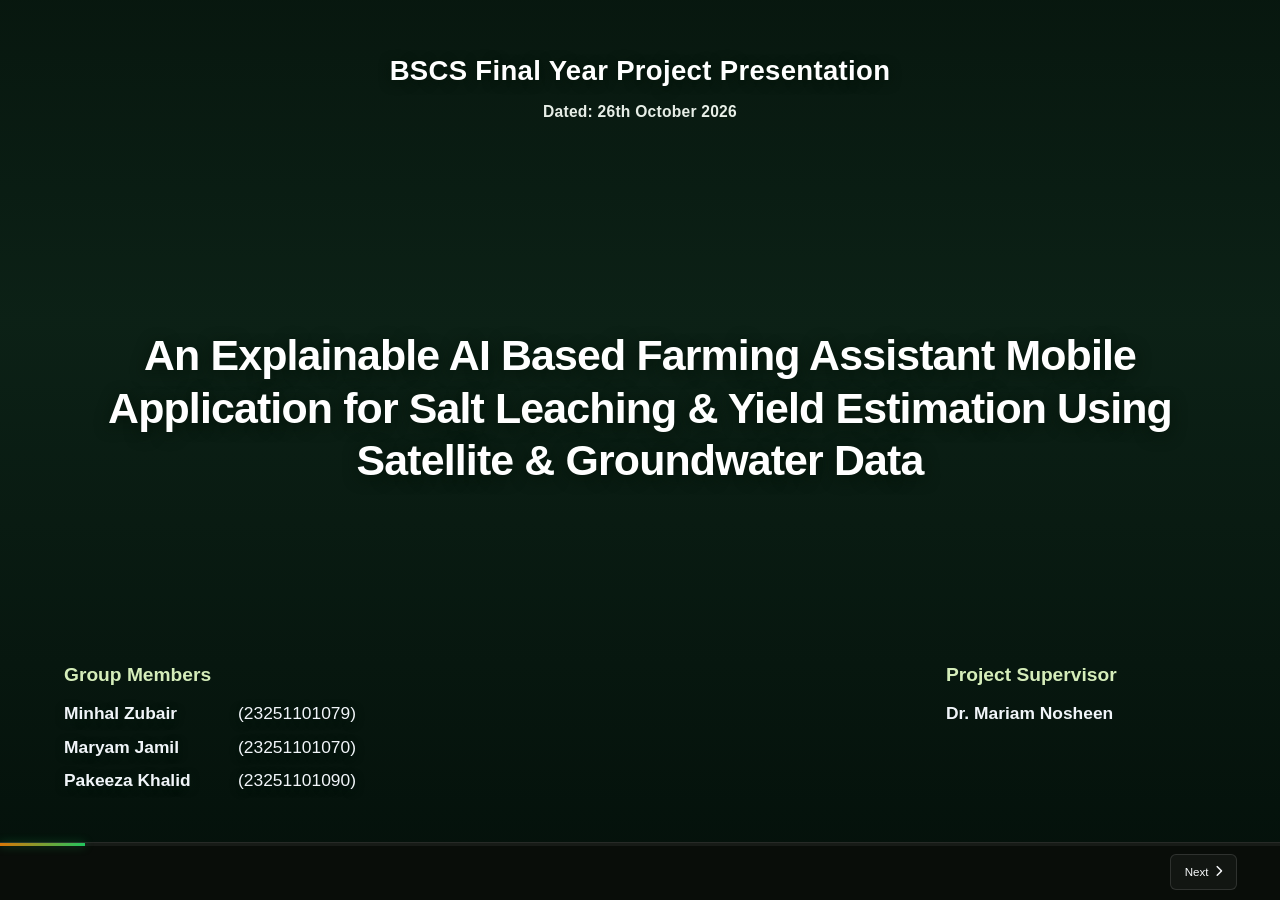
==== index.html @ 43b3d6dd "Remove literature gaps card and keep plain bullets" ====
<!DOCTYPE html>
<html lang="en">

<head>
  <meta charset="UTF-8" />
  <meta name="viewport" content="width=device-width, initial-scale=1.0" />
  <title>FYP Viva Defense Presentation</title>
  <meta name="description"
    content="Precision Agriculture Remote Sensing Presentation for ZARKHEZ AI in Southern Punjab." />

  <!-- Leaflet CSS for Live Satellite Map -->
  <link rel="stylesheet" href="https://unpkg.com/leaflet@1.9.4/dist/leaflet.css" />

  <!-- FontAwesome Icons for Agro & Remote Sensing Symbols -->
  <link rel="stylesheet" href="https://cdnjs.cloudflare.com/ajax/libs/font-awesome/6.5.1/css/all.min.css" />

  <!-- Presentation Stylesheet -->
  <link rel="stylesheet" href="style.css" />

  <!-- Three.js (Local or CDN) -->
  <script src="https://cdnjs.cloudflare.com/ajax/libs/three.js/r128/three.min.js"></script>
  <!-- Leaflet JS -->
  <script src="https://unpkg.com/leaflet@1.9.4/dist/leaflet.js"></script>
</head>

<body>

  <!-- Presentation Stage -->
  <div id="presentation-stage">

    <canvas id="bg-stars-canvas"></canvas>

    <!-- Top Telemetry Header -->
    <!-- Top Header (Title Only) -->
    <header id="top-bar">
      <div class="brand-zone">
        <div class="brand-icon"><i class="fa-solid fa-seedling"></i></div>
        <div class="brand-title">An Explainable AI Based Farming Assistant
          Mobile Application <br> for Salt Leaching &amp; Yield Estimation
          Using Satellite &amp; Groundwater Data</span></div>
      </div>

      <div class="header-academic-info">
        <span>BSCS Final Year Project Presentation</span>
      </div>
    </header>

    <!-- Slide Deck Container -->
    <main id="slides-deck">


      <!-- ===================================================================
           SLIDE 01: FORMAL ACADEMIC COVER & PROJECT IDENTIFICATION
           =================================================================== -->
      <section class="slide active" data-slide="1" id="slide-01-cover">
        <style>
          /* Cover-only design and layout. Other slides and navigation unaffected. */
          #presentation-stage:has(#slide-01-cover.active) #top-bar { display:none; }
          #presentation-stage:has(#slide-01-cover.active) #slides-deck { top:0; }
          #slide-01-cover { box-sizing:border-box; display:flex; flex-direction:column; justify-content:space-between; align-items:center; text-align:center; padding:clamp(40px,6vh,70px) clamp(36px,5vw,85px) clamp(35px,5.5vh,65px); isolation:isolate; overflow:hidden; font-family:Arial,'Segoe UI',sans-serif; }
          #slide-01-cover::before { content:""; position:absolute; inset:0; z-index:-2; background:url('https://images.unsplash.com/photo-1464972377689-e7674c48d806?q=85&w=1920&auto=format&fit=crop') center/cover no-repeat #173524; }
          #slide-01-cover::after { content:""; position:absolute; inset:0; z-index:-1; background:linear-gradient(180deg,rgba(3,15,9,.78),rgba(3,17,11,.56) 38%,rgba(2,13,8,.88)); }
          #slide-01-cover .cover-top { display:flex; flex-direction:column; align-items:center; gap:12px; width:100%; }
          #slide-01-cover .cover-kicker { font-size:clamp(22px,2.15vw,32px); font-weight:800; letter-spacing:.012em; line-height:1.22; color:#fff; text-shadow:0 2px 12px #051409; }
          #slide-01-cover .cover-date { font-size:clamp(14px,1.22vw,18px); font-weight:600; color:#e7eee7; letter-spacing:.015em; }
          #slide-01-cover .cover-center { width:100%; max-width:1400px; margin:auto 0; display:flex; justify-content:center; align-items:center; transform:translateY(16px); }
          #slide-01-cover .cover-title { margin:0; max-width:1400px; font-size:clamp(29px,3.35vw,52px); line-height:1.22; font-weight:800; letter-spacing:-.02em; color:#fff; text-shadow:0 3px 15px #051409; }
          #slide-01-cover .cover-bottom { width:min(1400px,100%); display:grid; grid-template-columns:1fr 1fr; gap:40px; text-align:left; align-items:start; margin-inline:auto; }
          #slide-01-cover .cover-group { justify-self:start; min-width:0; }
          #slide-01-cover .cover-supervisor { justify-self:end; text-align:left; min-width:270px; }
          #slide-01-cover .cover-label { font-size:clamp(17px,1.5vw,22px); font-weight:700; color:#d5edba; margin:0 0 12px; }
          #slide-01-cover .cover-members { display:flex; flex-direction:column; gap:9px; }
          #slide-01-cover .cover-member { display:grid; grid-template-columns:160px auto; gap:14px; align-items:baseline; font-size:clamp(15px,1.36vw,19px); font-weight:600; line-height:1.4; text-shadow:0 2px 8px #07180f; }
          #slide-01-cover .cover-roll { font-weight:500; white-space:nowrap; font-variant-numeric:tabular-nums; }
          #slide-01-cover .cover-supervisor-name { font-size:clamp(15px,1.36vw,19px); font-weight:600; line-height:1.4; }
          @media(max-height:620px){#slide-01-cover{padding-top:18px;padding-bottom:20px}#slide-01-cover .cover-top{gap:6px}#slide-01-cover .cover-center{transform:none}#slide-01-cover .cover-label{margin-bottom:7px}#slide-01-cover .cover-members{gap:4px}#slide-01-cover .cover-title{font-size:clamp(26px,3.4vw,44px)}}
          @media(max-width:700px){#slide-01-cover{padding:24px 20px}#slide-01-cover .cover-center{transform:none}#slide-01-cover .cover-bottom{gap:18px}#slide-01-cover .cover-supervisor{min-width:0}#slide-01-cover .cover-member{grid-template-columns:1fr;gap:1px;font-size:clamp(13px,2.3vw,17px)}}
        </style>
        <header class="cover-top">
          <div class="cover-kicker">BSCS Final Year Project Presentation</div>
          <div class="cover-date">Dated: 26th October 2026</div>
        </header>
        <div class="cover-center">
          <h1 class="cover-title">An Explainable AI Based Farming Assistant Mobile Application for Salt Leaching &amp; Yield Estimation Using Satellite &amp; Groundwater Data</h1>
        </div>
        <div class="cover-bottom">
          <div class="cover-group">
            <h2 class="cover-label">Group Members</h2>
            <div class="cover-members">
              <div class="cover-member"><span>Minhal Zubair</span><span class="cover-roll">(23251101079)</span></div>
              <div class="cover-member"><span>Maryam Jamil</span><span class="cover-roll">(23251101070)</span></div>
              <div class="cover-member"><span>Pakeeza Khalid</span><span class="cover-roll">(23251101090)</span></div>
            </div>
          </div>
          <div class="cover-supervisor">
            <h2 class="cover-label">Project Supervisor</h2>
            <div class="cover-supervisor-name">Dr. Mariam Nosheen</div>
          </div>
        </div>
      </section>

      <!-- ===================================================================
           SLIDE 02: TABLE OF CONTENTS (IMAGE-BACKED MINIMAL CARDS)
           =================================================================== -->
      <section class="slide" data-slide="2" id="slide-02-toc">
        <style>
          /* Agenda-only styling; the global dock and other slides are untouched. */
          #presentation-stage:has(#slide-02-toc.active) #top-bar { display: flex; }
          #presentation-stage:has(#slide-02-toc.active) #slides-deck { top: var(--header-height); }
          #slide-02-toc {
            box-sizing:border-box; padding:0; overflow:hidden !important;
            font-family:Arial,'Segoe UI',sans-serif;
            background:linear-gradient(90deg,rgba(2,22,15,.93),rgba(4,25,18,.79)),
              url('https://images.unsplash.com/photo-1500382017468-9049fed747ef?w=1920&q=85') center/cover no-repeat;
          }
          #slide-02-toc .agenda-top {
            box-sizing:border-box; height:clamp(58px,8.5vh,72px); width:100%;
            background:rgba(4,27,18,.82); border-bottom:1px solid rgba(255,255,255,.10);
            padding:7px clamp(24px,3.5vw,58px);
            display:grid; grid-template-columns:minmax(0,1fr) minmax(0,1.5fr);
            gap:18px; align-items:center;
          }
          #slide-02-toc .agenda-top-left {
            font-size:clamp(13px,1.05vw,16px); line-height:1.25; font-weight:600;
            color:white; text-align:left; white-space:nowrap;
          }
          #slide-02-toc .agenda-top-right {
            font-size:clamp(13px,1.05vw,16px); line-height:1.22; font-weight:600;
            color:white; text-align:right; justify-self:end; max-width:100%;
            text-wrap:balance;
          }
          #slide-02-toc .agenda-body {
            box-sizing:border-box; height:100%;
            width:min(1450px,91%); margin:auto;
            padding:clamp(14px,2.4vh,26px) 0 clamp(10px,1.4vh,18px);
            display:flex; flex-direction:column; min-height:0;
          }
          #slide-02-toc .agenda-title {
            display:table; width:max-content; max-width:100%;
            color:#fff; font-size:clamp(25px,2.8vw,46px); font-weight:800;
            line-height:1.18; margin:0 0 clamp(8px,1.5vh,17px);
            padding:0 0 9px; border-bottom:5px solid #b7e87c;
          }
          #slide-02-toc .agenda-list {
            display:grid; grid-template-rows:repeat(7,minmax(0,1fr));
            flex:1; min-height:0; width:100%; margin:0; padding:0; list-style:none;
          }
          #slide-02-toc .agenda-item {
            display:flex; align-items:center; min-height:0; gap:clamp(20px,3.4vw,60px);
            border-bottom:1px solid rgba(219,235,222,.18);
            font-size:clamp(16px,1.58vw,26px); font-weight:650; line-height:1.2;
          }
          #slide-02-toc .agenda-item:last-child { border-bottom:0; }
          #slide-02-toc .agenda-num { color:#b4ed77; font-weight:800; min-width:2ch; }
          #slide-02-toc .agenda-label { color:#fff; }
          @media(max-width:1050px){
            #slide-02-toc .agenda-top-left,#slide-02-toc .agenda-top-right{font-size:clamp(11px,1.25vw,14px)}
            #slide-02-toc .agenda-item{font-size:clamp(13px,1.7vw,19px)}
          }
          @media(max-height:620px){
            #slide-02-toc .agenda-top{height:52px;padding-top:4px;padding-bottom:4px}
            #slide-02-toc .agenda-body{height:100%;padding-top:9px;padding-bottom:4px}
            #slide-02-toc .agenda-title{font-size:clamp(23px,2.5vw,32px);margin-bottom:5px;padding-bottom:5px;border-bottom-width:3px}
            #slide-02-toc .agenda-item{font-size:clamp(12px,1.3vw,18px)}
          }
        </style>
        
        <div class="agenda-body">
          <h2 class="agenda-title">Agenda of the Presentation</h2>
          <ol class="agenda-list">
            <li class="agenda-item"><span class="agenda-num">01</span><span class="agenda-label">Introduction</span></li>
            <li class="agenda-item"><span class="agenda-num">02</span><span class="agenda-label">Literature Review</span></li>
            <li class="agenda-item"><span class="agenda-num">03</span><span class="agenda-label">Problem Statement</span></li>
            <li class="agenda-item"><span class="agenda-num">04</span><span class="agenda-label">Scope</span></li>
            <li class="agenda-item"><span class="agenda-num">05</span><span class="agenda-label">Proposed Project Methodology</span></li>
            <li class="agenda-item"><span class="agenda-num">06</span><span class="agenda-label">Conclusion</span></li>
            <li class="agenda-item"><span class="agenda-num">07</span><span class="agenda-label">References</span></li>
          </ol>
        </div>
      </section>


      <!-- ===================================================================
           SLIDE 03: EXECUTIVE ABSTRACT (MINIMAL VISUAL ANCHORS)
           =================================================================== -->
      <!-- ABSTRACT SLIDE 03 DISABLED: preserved for possible restoration.
      <section class="slide" data-slide="3" id="slide-03-abstract">

        [HTML comment] Slide Header (Short & Crisp) [/HTML comment]
        <div class="slide-header" style="margin-bottom: 0.85rem;">
          <div class="slide-category">


          </div>
          <h2 class="slide-title">Abstract</h2>
          <p class="slide-subtitle">

          </p>
        </div>

        [HTML comment] 2-COLUMN MINIMAL DIAGRAM [/HTML comment]
        <div class="abstract-diagram-layout">

          [HTML comment] LEFT COLUMN: MASTER ABSTRACT HUB [/HTML comment]
          <div class="abstract-master-hub">
            <div>
              <div class="hub-tag-row">
                <span class="hub-live-badge"><span class="hub-pulse-dot"></span></span>
              </div>
              <h3 class="hub-main-title">Explainable AI</h3>
              <div class="hub-subtitle">Client-Server Mobile Application</div>
            </div>

            [HTML comment] 3 Clean Architectural Badges [/HTML comment]
            <div class="hub-chip-stack">
              <div class="hub-chip">
                <i class="fa-solid fa-location-dot text-amber-400"></i>
                <span><strong>Target:</strong> Southern Punjab, Pakistan</span>
              </div>
              <div class="hub-chip">
                <i class="fa-solid fa-satellite text-emerald-400"></i>
                <span><strong>Inputs:</strong> Satellite &bull; Water &bull; Weather &bull; Soil &bull; Crop</span>
              </div>
              <div class="hub-chip">
                <i class="fa-solid fa-shield-halved text-cyan-400"></i>
                <span><strong>Constraints:</strong> Zero On-Farm Hardware</span>
              </div>
            </div>

            [HTML comment] Target Goal Pill [/HTML comment]
            [HTML comment] <div class="hub-goal-pill">
              <i class="fa-solid fa-bullseye text-amber-500 mr-1"></i>
              <span>Optimizing Water Consumption &bull; Optimizing Resource Utilization &bull; Yield Estimation</span>
            </div> [/HTML comment]
          </div>

          [HTML comment] MIDDLE SVG CONNECTING BRANCHES [/HTML comment]
          <div class="branch-connector-col">
            <svg class="branch-svg" viewBox="0 0 70 380" preserveAspectRatio="none">
              <path class="branch-trace trace-1" d="M 0 190 C 35 190, 35 48, 70 48" />
              <path class="branch-trace trace-2" d="M 0 190 C 35 190, 35 142, 70 142" />
              <path class="branch-trace trace-3" d="M 0 190 C 35 190, 35 238, 70 238" />
              <path class="branch-trace trace-4" d="M 0 190 C 35 190, 35 332, 70 332" />
            </svg>
          </div>

          [HTML comment] RIGHT COLUMN: 4 MINIMAL BRANCH CARDS (KEYWORDS ONLY) [/HTML comment]
          <div class="abstract-branches-grid">

            [HTML comment] Card 01: The Problem [/HTML comment]
            <div class="branch-card-modern card-glow-amber">
              <div class="branch-img-box">
                <img
                  src="https://images.openai.com/static-rsc-4/uc7EXyI1Iqr3mHc9Dr8QrgNomg-OSkz9Fj-daEV51kaQ2L7fjVovktvrD_AmDCVJl3h5QPp7qH76jikNdJabFMjk7v592VJaCx9HabYg0dAJHcBP6FSzq6epLNkabnwN8cR22BBIwbqDlKeiO60_HAYTv7ziTru98ZgdkO2NrhKkQGxRUjUNAcunXDWYCqSh?purpose=fullsize"
                  alt="Saline Soil Problem" />
              </div>
              <div class="branch-info-box">
                <div class="branch-meta-tag tag-amber">01 &mdash; THE PROBLEM</div>
                <h3 class="branch-modern-title">Salinity &amp; Water Stress</h3>
              </div>
            </div>

            [HTML comment] Card 02: The Gap [/HTML comment]
            <div class="branch-card-modern card-glow-red">
              <div class="branch-img-box">
                <img
                  src="https://images.openai.com/static-rsc-4/6QdUCUMUA-TL_CZe_PGSjGZHTgD6NIAXon7vk3I7Oi8gTQr7yyvt4zW6o6at5SRfkdsWBxkhMAD8pZu40NV8_J7kZVfvmwY_Yb9N18uszM3SVJb4Ah3f_gtu5qaxsC5-STM-RHClRTGR6UquiWzIRU8wPFZzQJCkIn7G8UnQRBQNLT8XtKPTVvb6YTs3az4N?purpose=fullsize"
                  alt="Disconnected Data Satellite" />
              </div>
              <div class="branch-info-box">
                <div class="branch-meta-tag tag-red">02 &mdash; THE GAP</div>
                <h3 class="branch-modern-title">Surface Level Analysis </h3>
              </div>
            </div>

            [HTML comment] Card 03: Our Approach [/HTML comment]
            <div class="branch-card-modern card-glow-green">
              <div class="branch-img-box">
                <img
                  src="https://images.openai.com/static-rsc-4/37WCbbVFPUqEOzDUZu5znBOphU0QFpQRVs0qrMtt2XVuJoc-T21iKnRfVg7Dqosw-tvhEP5Z5gVs-CFQJ34eiHusmdN-tmq1MeDUO9LRth4T3OY7O0LNrYm1PMGKsC33-ES_6NyhqZd8UxBUnk5w7XOEgj3buPmi3AO46zwjNnNFXu0mf80ysUTgtEzd1KA5?purpose=fullsize"
                  alt="Explainable AI Mobile App" />
              </div>
              <div class="branch-info-box">
                <div class="branch-meta-tag tag-green">03 &mdash; PROPOSED SOLUTION</div>
                <h3 class="branch-modern-title">Explainable AI</h3>
                <p class="branch-solution-subtitle">Salt Leaching &bull; Fertilizer Timing &bull; Yield Estimation</p>
              </div>
            </div>

            [HTML comment] Card 04: Expected Benefit [/HTML comment]
            <div class="branch-card-modern card-glow-cyan">
              <div class="branch-img-box">
                <img
                  src="https://images.openai.com/static-rsc-4/778m8_m14WdxgXHxAmJ6Nq3IxfNaRplvQeRc341nWvyCh1sWrYheUSPjf9CqWeKy1OvAByNt_Cnnkme_X715REkoqhcg6S55RVY4K2sIaZ2whqm4De4g0jUfb1oYg0nUUNzTpc-p_XkMwM8qL3Pjt7CoW0YjRjBgDa3ATMG6ttIU9xl6NckLjPZpZUXun_MK?purpose=fullsize"
                  alt="Smarter Farm Decisions" />
              </div>
              <div class="branch-info-box">
                <div class="branch-meta-tag tag-cyan">04 &mdash; EXPECTED BENEFIT</div>
                <h3 class="branch-modern-title">Optimized Crop Yield</h3>
              </div>
            </div>


          </div>

        </div>

      </section>
      END DISABLED ABSTRACT SLIDE 03 -->

      <!-- ===================================================================
           SLIDE 04: SECTION 1. INTRODUCTION (BRUSH-SPLIT TEMPLATE LAYOUT)
           =================================================================== -->
      <section class="slide" data-slide="4" id="slide-04-intro">

        <div class="intro-template-layout">

          <!-- LEFT 50%: HERO PHOTO WITH BRUSH / TORN TRANSITION EDGE -->
          <div class="intro-brush-wrapper">

            <div class="intro-hero-photo crop-transformation">

              <!-- Damaged crop shown first -->
              <img
                src="https://images.openai.com/static-rsc-4/fIuumlAUqcMtDX35Pwp2lrqK3e3ZOrcYTgnqH7Hl899RkSxEzurjM8UieBj-MQfBhQ1thPNXdSSPPfFuX2Nj32RcSB5L2eH-IdWyxoP2dodftbY64snRiB8moo3lx56JzpVjJycE9zORq2UDOr9jbKt_Nd6mixct8Eju__HUvVY?purpose=inline"
                alt="Damaged crop before treatment" class="crop-image crop-before">

              <!-- Healthy crop revealed after laser scan -->
              <img
                src="https://images.openai.com/static-rsc-4/XnlO4r4sv827EzwtEn_IY_rXQm3knPrVatHzILNzhOvSCzRJtEb4B1fetyFHBMxTxIJXB6GwtzvgUBQ8gPS5xM4RaJLruTggIeE7R1UIHpbLUURCx9MHX0zmLFFzSeM-yhC4w7G7MoyWAmPzSOf1v_mXohP9466WN0gk1Dl9wFRzRIX0629gDWd5GnmjavaQ?purpose=inline"
                alt="Healthy crop after AI-guided management" class="crop-image crop-after">

              <!-- Laser scanning effect -->
              <div class="crop-laser"></div>

              <!-- Optional scan label -->
              <div class="crop-scan-label">SCANNING...</div>

            </div>


            <!-- SVG Artistic Paint-Brush / Jagged Transition Mask -->
            <svg class="brush-edge-svg" viewBox="0 0 120 600" preserveAspectRatio="none">
              <path fill="#0a0e0a"
                d="M120,0 L0,0 C25,45 15,90 40,130 C10,165 30,210 15,255 C45,295 10,340 35,385 C15,430 40,475 20,520 C35,560 15,600 0,600 L120,600 Z">
              </path>
              <!-- Splatter accents -->
              <circle cx="28" cy="110" r="4" fill="#0a0e0a"></circle>
              <circle cx="18" cy="235" r="5" fill="#0a0e0a"></circle>
              <circle cx="32" cy="360" r="4" fill="#0a0e0a"></circle>
              <circle cx="22" cy="485" r="6" fill="#0a0e0a"></circle>
            </svg>
          </div>

          <!-- RIGHT: ACADEMIC INTRODUCTION PARAGRAPH -->
          <div class="intro-template-content" style="justify-content:center; gap:1.4rem;">
            <div class="template-header">
              <h2 class="template-main-title">INTRODUCTION</h2>
            </div>
            <p style="font-size:clamp(1.05rem,1.48vw,1.4rem); line-height:1.85; color:#f1f5f9; margin:0; text-align:left; font-weight:400;">
              Agriculture in Southern Punjab faces serious challenges from soil salinity, poor groundwater quality, and limited irrigation water, which affect crop productivity and efficient resource use. Satellite imagery provides valuable information about field conditions, but surface observations alone cannot fully explain root-zone salinity or groundwater-related risks. The proposed Explainable AI Based Farming Assistant Mobile Application aims to combine satellite observations with groundwater, weather, soil, and crop information to estimate yield, assess salt-leaching requirements, support fertilizer timing, and provide understandable, field-level recommendations for farmers.
            </p>
          </div>
        </div>
      </section>


      <!-- ===================================================================
     PROBLEM STATEMENT SLIDE (VIA IFRAME)
     =================================================================== -->
      <!-- ===================================================================
           SLIDE 05: PROBLEM STATEMENT
           =================================================================== -->
      <section class="slide" data-slide="5" id="slide-05-problem" style="overflow:hidden;">
        <div class="slide-header" style="margin-bottom:clamp(22px,4vh,46px);">
          <h2 class="slide-title" style="font-size:2.3rem; font-weight:800; letter-spacing:-0.02em; margin-bottom:0.25rem;">PROBLEM STATEMENT</h2>
        </div>
        <div style="width:min(1160px,94%); margin:0 auto; display:flex; align-items:center; min-height:calc(100% - 125px);">
          <p style="margin:0; color:#f8fafc; font-size:clamp(19px,1.95vw,29px); line-height:1.65; font-weight:400; text-align:left; text-wrap:pretty;">
            Agriculture in Southern Punjab is under stress from soil salinity, poor quality of groundwater and limited irrigation water supplies, which can impact crop yields and result in increased loss of fertilizer. Farmers need practical guidance on whether salt leaching is suitable, how much water may be required, and when fertilizer should be applied. This project will develop an explainable AI mobile application using satellite imagery, available groundwater-quality records, weather data, and crop information to estimate salinity risk and crop yield. It will recommend suitable salt-leaching and fertilizer-timing scenarios, explain the reasons behind its recommendations, and highlight uncertainty when reliable data are unavailable.
          </p>
        </div>
      </section>


      <!-- ===================================================================
           SLIDE 06: SECTION 2. SCOPE (RADIAL ARC & DYNAMIC DETAIL INSPECTOR)
           =================================================================== -->
      <section class="slide" data-slide="6" id="slide-06-scope">

        <!-- Header (Fixed Spacing - Guaranteed No Cutoff) -->
        <div class="slide-header" style="margin-bottom: 0.6rem;">
          <div class="slide-category">

          </div>
          <h2 class="slide-title" style="font-size: 1.85rem;">System Scope: The Seven Integrated Modules</h2>
          <!-- <p class="slide-subtitle" style="font-size: 0.84rem;">
            A client-server mobile decision-support system. Click any module on the radial arc to inspect its technical
            details.
          </p> -->
        </div>

        <!-- 2-COLUMN STAGE: LEFT RADIAL ARC + RIGHT DYNAMIC DETAIL PANEL -->
        <div class="scope-interactive-container">

          <!-- LEFT COLUMN: RADIAL ARC STAGE -->
          <div class="scope-radial-col">

            <!-- Background Arc & Spoke Lines -->
            <svg class="scope-arc-svg" viewBox="0 0 1000 500" preserveAspectRatio="none">
              <!-- Semicircular guide arc -->
              <path fill="none" stroke="rgba(245, 158, 11, 0.3)" stroke-width="2" stroke-dasharray="6 6"
                d="M 550 40 A 230 230 0 0 1 550 460" />

              <!-- Animated Moving Spokes -->
              <line x1="220" y1="250" x2="560" y2="35" stroke="#22c55e" stroke-width="2.5" class="animated-spoke" />
              <line x1="220" y1="250" x2="660" y2="105" stroke="#06b6d4" stroke-width="2.5" class="animated-spoke" />
              <line x1="220" y1="250" x2="710" y2="180" stroke="#f59e0b" stroke-width="2.5" class="animated-spoke" />
              <line x1="220" y1="250" x2="730" y2="250" stroke="#0284c7" stroke-width="2.5" class="animated-spoke" />
              <line x1="220" y1="250" x2="710" y2="320" stroke="#10b981" stroke-width="2.5" class="animated-spoke" />
              <line x1="220" y1="250" x2="660" y2="395" stroke="#f97316" stroke-width="2.5" class="animated-spoke" />
              <line x1="220" y1="250" x2="560" y2="465" stroke="#eab308" stroke-width="2.5" class="animated-spoke" />
            </svg>

            <!-- ENLARGED CENTER HUB (180px) -->
            <div class="scope-center-hub">
              <div class="hub-rotating-ring"></div>
              <div class="hub-pulse-ring"></div>
              <div class="hub-core-content">
                <div class="hub-icon-wrap">
                  <i class="fa-solid fa-microchip"></i>
                </div>
                <div class="hub-core-title">DECISION ENGINE</div>
                <div class="hub-core-sub">Client-Server Core</div>
              </div>
            </div>

            <!-- 7 MODULE NODES ALONG THE ARC (CLICKABLE) -->

            <!-- M1 -->
            <div class="scope-module-node node-pos-m1 active" data-mod="1">
              <div class="node-circle circle-m1">
                <i class="fa-solid fa-satellite"></i>
                <span class="node-tag">M1</span>
              </div>
              <span class="node-quick-label">1 &bull; Satellite &amp; Data Acquisition</span>
            </div>

            <!-- M2 -->
            <div class="scope-module-node node-pos-m2" data-mod="2">
              <div class="node-circle circle-m2">
                <i class="fa-solid fa-droplet"></i>
                <span class="node-tag">M2</span>
              </div>
              <span class="node-quick-label">2 &bull; Water Quality Assessment</span>
            </div>

            <!-- M3 -->
            <div class="scope-module-node node-pos-m3" data-mod="3">
              <div class="node-circle circle-m3">
                <i class="fa-solid fa-layer-group"></i>
                <span class="node-tag">M3</span>
              </div>
              <span class="node-quick-label">3 &bull; Soil Salinity Assessment &amp; Prediction</span>
            </div>

            <!-- M4 -->
            <div class="scope-module-node node-pos-m4" data-mod="4">
              <div class="node-circle circle-m4">
                <i class="fa-solid fa-faucet-drip"></i>
                <span class="node-tag">M4</span>
              </div>
              <span class="node-quick-label">4 &bull; Irrigation &amp; Salt Leaching Decision Support</span>
            </div>

            <!-- M5 -->
            <div class="scope-module-node node-pos-m5" data-mod="5">
              <div class="node-circle circle-m5">
                <i class="fa-solid fa-seedling"></i>
                <span class="node-tag">M5</span>
              </div>
              <span class="node-quick-label">5 &bull; Fertilizer &amp; Nutrient Management</span>
            </div>

            <!-- M6 -->
            <div class="scope-module-node node-pos-m6" data-mod="6">
              <div class="node-circle circle-m6">
                <i class="fa-solid fa-chart-line"></i>
                <span class="node-tag">M6</span>
              </div>
              <span class="node-quick-label">6 &bull; Crop Yield Estimation</span>
            </div>

            <!-- M7 -->
            <div class="scope-module-node node-pos-m7" data-mod="7">
              <div class="node-circle circle-m7">
                <i class="fa-solid fa-mobile-screen-button"></i>
                <span class="node-tag">M7</span>
              </div>
              <span class="node-quick-label">7 &bull; Explainable AI &amp; Adaptive Mobile Interface</span>
            </div>

          </div>

        </div>

      </section>


      <!-- ===================================================================
           SLIDE 07: SECTION 3. LITERATURE REVIEW (EXPANDED HIGH-IMPACT DESIGN)
           =================================================================== -->
      <section class="slide" data-slide="7" id="slide-07-lit-overview" style="padding: clamp(24px, 3.5vh, 42px) clamp(34px, 6vw, 100px); background: transparent; color: #f1f5f9; overflow: hidden;">
        <!-- Existing dark-green presentation theme with concise literature text and linked tables. -->
        <div style="height: 100%; display: flex; flex-direction: column; max-width: 1380px; margin: 0 auto;">
          <h2 style="font-size: clamp(2rem, 3.3vw, 3.3rem); font-weight: 800; line-height: 1.1; color: #ffffff; margin: 0 0 clamp(12px, 2vh, 22px);">Literature Review</h2>

          <div style="display: flex; flex-direction: column; gap: 9px; font-size: clamp(0.95rem, 1.25vw, 1.25rem); line-height: 1.35; margin-bottom: clamp(22px, 4vh, 42px);">
            <a href="#slide-08" data-target-slide="8" style="cursor: pointer; color: #e2e8f0; text-decoration: none;">
              <span style="color: #a3e635; text-decoration: underline; font-weight: 700;">Research review table</span> of 30 related studies
            </a>
            <a href="#slide-09" data-target-slide="9" style="cursor: pointer; color: #e2e8f0; text-decoration: none;">
              <span style="color: #a3e635; text-decoration: underline; font-weight: 700;">Existing systems comparison</span> of eight tools
            </a>
          </div>

          <div style="flex: 1; min-height: 0; padding: 0; display: flex; flex-direction: column;">
            <h3 style="font-size: clamp(1.3rem, 1.7vw, 1.8rem); font-weight: 800; color: #fbbf24; margin: 0 0 clamp(10px, 2vh, 22px);">Gaps</h3>
            <ul style="padding-left: 1.3em; margin: 0; display: flex; flex-direction: column; justify-content: space-between; gap: clamp(8px, 1.65vh, 17px); color: #f1f5f9; font-size: clamp(0.95rem, 1.13vw, 1.2rem); line-height: 1.42;">
              <li><strong>Root-zone limitation:</strong> Optical satellite data mainly observe surface soil (0–5 cm), not the 0–60 cm active root zone.</li>
              <li><strong>Groundwater-quality gap:</strong> Water models focus on quantity, with limited direct integration of groundwater salinity (EC/SAR).</li>
              <li><strong>Leaching-water gap:</strong> FAO CROPWAT estimates crop water needs but does not automatically add salt-leaching requirements.</li>
              <li><strong>Farmer advisory gap:</strong> Salinity and yield predictions are rarely translated into practical, explainable recommendations.</li>
              <li><strong>Partial system coverage:</strong> Existing tools emphasize weather or monitoring; advanced salinity and groundwater optimization remain uneven.</li>
              <li><strong>Missing end-to-end solution:</strong> None of the eight compared systems fully combine soil-water quality, explainable salinity and yield prediction, and actionable guidance.</li>
            </ul>
          </div>
        </div>
      </section>

      <!-- SLIDE 07: Gap Analysis -->
      <section class="slide" data-slide="8" id="slide-08">
        <!-- Header -->
        <div class="slide-header">

          <h2 class="slide-title">Identifying Research Gaps and Opportunities in Soil Salinity Management</h2>
          <p class="slide-subtitle">
            <!-- Taxonomy covering 30 benchmark studies across crop yield, soil salinity, and groundwater dynamics. -->
          </p>
        </div>

        <!-- Table Viewer Frame -->
        <div class="table-img-viewer-card">

          <!-- Top Pagination & Category Navigation Bar -->
          <div class="viewer-top-bar">
            <!-- Quick Range Chips -->
            <div class="table-chips-nav" id="tableChipsContainer">
              <!-- Generated dynamically via JS -->
            </div>

            <!-- Arrow Controls & Counter -->
            <div class="viewer-actions">
              <!-- <button id="zoomToggleBtn" class="viewer-btn" title="Toggle Zoom">🔍 Zoom</button> -->
              <button id="prevTableBtn" class="viewer-btn">&larr; Prev</button>
              <span id="pageCounterText" class="viewer-counter">Part 1 / 10</span>
              <button id="nextTableBtn" class="viewer-btn">Next &rarr;</button>
            </div>
          </div>

          <!-- Image Display Viewport -->
          <div class="table-img-stage" id="tableStage">
            <img id="currentTableImg" src="Table1.png" alt="Literature Review Table Part 1" />
          </div>

          <div class="viewer-footer-info"
            style="display: flex; justify-content: flex-end; align-items: center; margin-top: 8px;">
            <button type="button" data-target-slide="7" class="lit-return-btn">
              <i class="fa-solid fa-arrow-left"></i>
              <span>Back to Literature Overview</span>
            </button>
          </div>



          <!-- Bottom Caption Context -->
          <!-- <div class="viewer-footer-info">
       <span id="tableRangeLabel" class="range-badge">Studies [1] – [3]: Deep Learning & Ensemble SVI</span>
      <span class="tip-text">💡 Tip: Click on the table image or toggle Zoom to read detailed columns</span> 
    </div> -->

        </div>
      </section>

      <!-- ===================================================================
           SLIDE 08: FOUR-STAGE PREPROCESSING
           =================================================================== -->

      <section class="slide" data-slide="9" id="slide-09">
        <!-- Header -->
        <div class="slide-header">
          <!-- <span class="slide-tag">08 • EXISTING TOOLS &amp; SYSTEMS BENCHMARK</span> -->
          <h2 class="slide-title">Review of Existing Tools and Systems Related to Proposed Idea</h2>
          <p class="slide-subtitle">
            <!-- Comparative analysis of commercial farm management platforms, FAO irrigation engines, and regional decision support software. -->
          </p>
        </div>

        <!-- Table Viewer Frame (Same aesthetic as Slide 7) -->
        <div class="table-img-viewer-card">

          <!-- Top Action Bar -->
          <div class="viewer-top-bar">
            <!-- Informational Badge -->
            <div style="display: flex; align-items: center; gap: 8px;">
              <span class="badge-proposed" style="font-size: 0.75rem; padding: 4px 10px;">
                <i class="fa-solid fa-table-list mr-1"></i> Comparative Feature Matrix
              </span>
              <span style="font-family: var(--font-mono); font-size: 0.75rem; color: var(--sand-dim);">
                <!-- Commercial vs. Research Solutions -->
              </span>
            </div>

            <!-- Zoom Control Button -->
            <div class="viewer-actions">
              <!-- <button id="toolsZoomBtn" type="button" class="viewer-btn" title="Toggle Zoom">
                 🔍 Zoom In / Out 
              </button> -->
            </div>
          </div>

          <!-- Image Display Stage -->
          <div class="table-img-stage" id="toolsStage">
            <!-- Put your image filename here (e.g., tools_table.png or ExistingTools.png) -->
            <img id="toolsTableImg" src="Feature.png" alt="Existing Tools & Systems Comparative Table" />
          </div>

          <div class="viewer-footer-info"
            style="display: flex; justify-content: flex-end; align-items: center; margin-top: 8px;">
            <button type="button" data-target-slide="7" class="lit-return-btn">
              <i class="fa-solid fa-arrow-left"></i>
              <span>Back to Literature Overview</span>
            </button>
          </div>


          <!-- Bottom Caption Context -->
          <!-- <div class="viewer-footer-info">
            <span class="range-badge">Existing Solutions: Gaps in Hyperspectral Ingestion &amp; Leaching Guidance</span>
            <span class="tip-text">💡 Tip: Click on the image or click Zoom to inspect detailed feature comparisons</span>
          </div> -->

        </div>
      </section>


      <section class="slide" data-slide="10" id="slide-10-external"
         style="padding: 0; overflow: hidden;">

  <iframe
    src="methodology-slide-preview-fixed.html?v=2"
    title="Slide 10 Content"
    style="width: 100%; height: 100%; border: none; display: block;"
  ></iframe>

</section>









      <!-- SLIDE 11: EXTERNAL CINEMATIC FLOW WITH AUDIO/ANIMATIONS -->
      <!-- SLIDE 11: EXTERNAL CINEMATIC FLOW -->
      <section class="slide" data-slide="11" id="slide-11-external"
        style="padding: 0 !important; margin: 0 !important; overflow: hidden !important;">
        <!-- Absolute full-bleed container so height never collapses -->
        <div style="position: absolute; inset: 0; width: 100%; height: 100%; background: #000; z-index: 10;">
          <iframe id="external-slide-frame" src="agriculture_cinematic_flow_v7_with_music.html"
            style="position: absolute; inset: 0; width: 100%; height: 100%; border: none; display: block;"
            allow="autoplay; fullscreen"></iframe>
        </div>
      </section>




      <!-- ===================================================================
           SLIDE 11: THE SIX CLICKABLE MODULES
           =================================================================== -->


      <!-- ===================================================================
           TECH STACK SLIDE: 3D ISOMETRIC CYLINDER WITH INTERACTIVE CALLOUTS
           =================================================================== -->
      <section class="slide" data-slide="12" id="slide-tech-stack" style="padding: 1.4rem 3.2rem;">

        <!-- Header -->
        <div class="slide-header" style="margin-bottom: 0.8rem;">
          <div class="slide-category" style="font-size: 0.8rem; letter-spacing: 0.12em;">
            <!-- SYSTEM ARCHITECTURE &bull; TECHNICAL SPECIFICATIONS -->
          </div>
          <h2 class="slide-title"
            style="font-size: 2.3rem; font-weight: 800; letter-spacing: -0.02em; margin-bottom: 0.25rem;">
            TECHNOLOGY STACK
          </h2>
          <p class="slide-subtitle" style="font-size: 1rem; color: #cbd5e1;">
            <!-- End-to-end decoupled microservice ecosystem: from spaceborne raw radiance to on-device vernacular advisory. -->
          </p>
        </div>

        <!-- 3-Column Interactive Layout: Left Cards | Center 3D Stack | Right Cards -->
        <div class="tech-stack-container">

          <!-- LEFT SIDE: TIERS 4 & 2 -->
          <div class="stack-col stack-col-left">

            <!-- Tier 4: Mobile Client (Top-Left) -->
            <div class="stack-card card-teal" id="card-tier-4" data-tier="4">
              <div class="card-top-header">
                <span class="card-tier-tag tag-teal">TIER 4</span>
                <div class="card-icon-bubble bubble-teal">
                  <i class="fa-solid fa-cloud-arrow-up"></i>
                </div>
              </div>

              <h3 class="card-title">Deployment</h3>
              <p class="card-desc">Cloud hosting, containerization, and source control for application delivery.</p>

              <div class="tool-tags-wrap">
                <span class="tech-badge">Android APK</span>
                <span class="tech-badge">Render</span>
                <span class="tech-badge">Docker</span>
                <span class="tech-badge">GitHub</span>
              </div>
            </div>

            <!-- Tier 2: AI & Decision Engine (Bottom-Left) -->
            <div class="stack-card card-amber" id="card-tier-2" data-tier="2">
              <div class="card-top-header">
                <span class="card-tier-tag tag-amber">TIER 2</span>
                <div class="card-icon-bubble bubble-amber"><i class="fa-solid fa-server"></i></div>
              </div>
              <h3 class="card-title">Backend</h3>
              <p class="card-desc">AI model development, geospatial processing, and API services.</p>
              <div class="tool-tags-wrap">
                <span class="tech-badge">Python</span>
                <span class="tech-badge">FastAPI</span>
                <span class="tech-badge">PostGIS</span>
                <span class="tech-badge">Scikit-Learn</span>
                <span class="tech-badge">GeoPandas / Shapely</span>
              </div>
            </div>

          </div>

          <!-- CENTER: 3D CYLINDRICAL STACK (SVG) -->
          <div class="stack-center-stage">
            <svg class="stack-3d-svg" viewBox="0 0 600 440" preserveAspectRatio="xMidYMid meet">

              <!-- Dropshadow beneath the whole stack -->
              <ellipse cx="300" cy="405" rx="140" ry="24" fill="rgba(0,0,0,0.55)" filter="blur(8px)" />

              <!-- ==============================================
                   LAYER 1: DATA INGESTION (CYAN / ELECTRIC BLUE)
                   ============================================== -->
              <g class="cylinder-layer layer-tier-1" data-tier="1">
                <!-- Cylinder Body -->
                <path d="M 180 345 L 180 375 A 120 40 0 0 0 420 375 L 420 345 Z" fill="url(#cyanBodyGrad)" />
                <!-- Cylinder Top Outer Rim -->
                <ellipse cx="300" cy="345" rx="120" ry="38" fill="url(#cyanTopGrad)" stroke="#38bdf8"
                  stroke-width="1.5" />
                <!-- Center Hole Rim (Donut cutout) -->
                <ellipse cx="300" cy="345" rx="48" ry="16" fill="#091812" stroke="#0284c7" stroke-width="1.2" />
                <text x="300" y="380" class="disk-label">FRONTEND</text>
              </g>

              <!-- ==============================================
                   LAYER 2: AI & XAI ENGINE (RUBY / TERRACOTTA RED)
                   ============================================== -->
              <g class="cylinder-layer layer-tier-2" data-tier="2">
                <path d="M 180 265 L 180 295 A 120 40 0 0 0 420 295 L 420 265 Z" fill="url(#redBodyGrad)" />
                <ellipse cx="300" cy="265" rx="120" ry="38" fill="url(#redTopGrad)" stroke="#f87171"
                  stroke-width="1.5" />
                <ellipse cx="300" cy="265" rx="48" ry="16" fill="#091812" stroke="#dc2626" stroke-width="1.2" />
                <text x="300" y="300" class="disk-label">BACKEND &amp; DECISION ENGINE</text>
              </g>

              <!-- ==============================================
                   LAYER 3: BACKEND & API (WARM GOLD / AMBER)
                   ============================================== -->
              <g class="cylinder-layer layer-tier-3" data-tier="3">
                <path d="M 180 185 L 180 215 A 120 40 0 0 0 420 215 L 420 185 Z" fill="url(#amberBodyGrad)" />
                <ellipse cx="300" cy="185" rx="120" ry="38" fill="url(#amberTopGrad)" stroke="#fbbf24"
                  stroke-width="1.5" />
                <ellipse cx="300" cy="185" rx="48" ry="16" fill="#091812" stroke="#d97706" stroke-width="1.2" />
                <text x="300" y="220" class="disk-label">DATABASE</text>
              </g>

              <!-- ==============================================
                   LAYER 4: CLIENT APP (TOP TURQUOISE / TEAL)
                   ============================================== -->
              <g class="cylinder-layer layer-tier-4" data-tier="4">
                <path d="M 180 105 L 180 135 A 120 40 0 0 0 420 135 L 420 105 Z" fill="url(#tealBodyGrad)" />
                <ellipse cx="300" cy="105" rx="120" ry="38" fill="url(#tealTopGrad)" stroke="#4ade80"
                  stroke-width="1.5" />
                <ellipse cx="300" cy="105" rx="48" ry="16" fill="#091812" stroke="#059669" stroke-width="1.2" />
                <text x="300" y="140" class="disk-label">DEPLOYMENT</text>
              </g>

              <!-- ==============================================
                   ANIMATED CONNECTING CALLOUT LINES
                   ============================================== -->
              <!-- Line to Tier 4 (Top Left) -->
              <path class="conn-line conn-tier-4" d="M 180 115 L 60 70" />
              <circle class="conn-pin pin-tier-4" cx="180" cy="115" r="4.5" />
              <circle class="conn-pin pin-tier-4" cx="60" cy="70" r="4" />

              <!-- Line to Tier 3 (Top Right) -->
              <path class="conn-line conn-tier-3" d="M 420 195 L 540 140" />
              <circle class="conn-pin pin-tier-3" cx="420" cy="195" r="4.5" />
              <circle class="conn-pin pin-tier-3" cx="540" cy="140" r="4" />

              <!-- Line to Tier 2 (Bottom Left) -->
              <path class="conn-line conn-tier-2" d="M 180 275 L 60 295" />
              <circle class="conn-pin pin-tier-2" cx="180" cy="275" r="4.5" />
              <circle class="conn-pin pin-tier-2" cx="60" cy="295" r="4" />

              <!-- Line to Tier 1 (Bottom Right) -->
              <path class="conn-line conn-tier-1" d="M 420 355 L 540 365" />
              <circle class="conn-pin pin-tier-1" cx="420" cy="355" r="4.5" />
              <circle class="conn-pin pin-tier-1" cx="540" cy="365" r="4" />

              <!-- GRADIENTS DEFINITIONS -->
              <defs>
                <!-- Teal -->
                <linearGradient id="tealBodyGrad" x1="0" y1="0" x2="1" y2="0">
                  <stop offset="0%" stop-color="#064e3b" />
                  <stop offset="50%" stop-color="#059669" />
                  <stop offset="100%" stop-color="#022c22" />
                </linearGradient>
                <linearGradient id="tealTopGrad" x1="0" y1="0" x2="0" y2="1">
                  <stop offset="0%" stop-color="#34d399" />
                  <stop offset="100%" stop-color="#059669" />
                </linearGradient>

                <!-- Amber -->
                <linearGradient id="amberBodyGrad" x1="0" y1="0" x2="1" y2="0">
                  <stop offset="0%" stop-color="#78350f" />
                  <stop offset="50%" stop-color="#d97706" />
                  <stop offset="100%" stop-color="#451a03" />
                </linearGradient>
                <linearGradient id="amberTopGrad" x1="0" y1="0" x2="0" y2="1">
                  <stop offset="0%" stop-color="#fbbf24" />
                  <stop offset="100%" stop-color="#d97706" />
                </linearGradient>

                <!-- Red -->
                <linearGradient id="redBodyGrad" x1="0" y1="0" x2="1" y2="0">
                  <stop offset="0%" stop-color="#7f1d1d" />
                  <stop offset="50%" stop-color="#dc2626" />
                  <stop offset="100%" stop-color="#450a0a" />
                </linearGradient>
                <linearGradient id="redTopGrad" x1="0" y1="0" x2="0" y2="1">
                  <stop offset="0%" stop-color="#f87171" />
                  <stop offset="100%" stop-color="#dc2626" />
                </linearGradient>

                <!-- Cyan -->
                <linearGradient id="cyanBodyGrad" x1="0" y1="0" x2="1" y2="0">
                  <stop offset="0%" stop-color="#0c4a6e" />
                  <stop offset="50%" stop-color="#0284c7" />
                  <stop offset="100%" stop-color="#082f49" />
                </linearGradient>
                <linearGradient id="cyanTopGrad" x1="0" y1="0" x2="0" y2="1">
                  <stop offset="0%" stop-color="#38bdf8" />
                  <stop offset="100%" stop-color="#0284c7" />
                </linearGradient>
              </defs>
            </svg>
          </div>

          <!-- RIGHT SIDE: TIERS 3 & 1 -->
          <div class="stack-col stack-col-right">

            <!-- Tier 3: Backend & API (Top-Right) -->
            <div class="stack-card card-amber" id="card-tier-3" data-tier="3">
              <div class="card-top-header">
                <span class="card-tier-tag tag-amber">TIER 3</span>
                <div class="card-icon-bubble bubble-amber">
                  <i class="fa-solid fa-database"></i>
                </div>
              </div>

              <h3 class="card-title">Database</h3>
              <p class="card-desc">Storage and management of geospatial data, predictions, and user records.</p>

              <div class="tool-tags-wrap">
                <span class="tech-badge">PostgreSQL</span>
                <span class="tech-badge">PostGIS</span>
                <span class="tech-badge">SQLite</span>
              </div>
            </div>

            <!-- Tier 1: Data Ingestion (Bottom-Right) -->
            <div class="stack-card card-cyan" id="card-tier-1" data-tier="1">
              <div class="card-top-header">
                <span class="card-tier-tag tag-cyan">TIER 1</span>
                <div class="card-icon-bubble bubble-cyan"><i class="fa-solid fa-satellite"></i></div>
              </div>
              <h3 class="card-title">Frontend</h3>
              <p class="card-desc">Mobile User interface for interacting with the geospatial data and analysis tools.
              </p>
              <div class="tool-tags-wrap">
                <span class="tech-badge">Android (Kotlin)</span>
                <span class="tech-badge">Jetpack Compose</span>
                <span class="tech-badge">Room SQLite</span>
                <span class="tech-badge">Urdu TTS Audio</span>
                <span class="tech-badge">Google Maps API</span>
              </div>
            </div>

          </div>

        </div>

        <!-- Bottom Guidance Caption -->
        <div style="text-align: center; margin-top: 4px;">
          <!-- <span style="font-family: var(--font-mono); font-size: 0.76rem; color: #94a3b8; letter-spacing: 0.05em;">
            💡 Hover over any 3D cylindrical tier or side card to inspect its microservice frameworks
          </span> -->
        </div>

      </section>



      <!-- ===================================================================
           CONCLUSION & SYSTEM IMPACT (IMAGE-BACKED & EXPANDED APP SHOWCASE)
           =================================================================== -->
      <section class="slide" data-slide="13" id="slide-conclusion" style="padding: 1.8rem 4.5rem; box-sizing: border-box; overflow: hidden; background: transparent;">
        <div class="slide-header" style="margin-bottom: 1.5rem;">
          <h2 class="slide-title" style="font-size: 2.5rem; font-weight: 800; letter-spacing: -0.02em; margin: 0;">CONCLUSION</h2>
        </div>

        <!-- Text only: no cards, illustrations, or image elements. The shared blurred slide background remains visible. -->
        <div style="width: min(1180px, 94%); margin: 0 auto; min-height: calc(100% - 110px); display: flex; flex-direction: column; justify-content: center; gap: clamp(1.5rem, 4vh, 2.5rem);">
          <p style="font-size: clamp(1.1rem, 1.65vw, 1.5rem); line-height: 1.7; color: #f1f5f9; margin: 0; font-weight: 500; text-align: justify;">
            This project will develop an explainable AI-based mobile decision-support application integrating satellite imagery, available groundwater-quality, climate, and crop data to estimate soil salinity risks and crop yield, and recommend salt-leaching and fertilizer timing scenarios. Rather than relying on costly hardware sensors, the system will provide transparent guidance by explaining the reasons behind its recommendations and highlighting uncertainty whenever reliable groundwater records are unavailable.
          </p>
          <p style="font-size: clamp(1.1rem, 1.65vw, 1.5rem); line-height: 1.7; color: #e2e8f0; margin: 0; font-weight: 500; text-align: justify;">
            Ultimately, the proposed system will help farmers transition toward data-driven input management, enabling them to optimize scarce freshwater resources, reduce fertilizer burn, and protect crop yields. It will also assist agricultural extension experts in delivering timely advisory services and equip researchers with a unified tool to study soil-water salinization dynamics across arid and semi-arid environments.
          </p>
        </div>
      </section>

      <!-- ===================================================================
           SLIDE 11: ANDROID PROTOTYPE & URDU ADVISORY
           =================================================================== -->
      <!-- REFERENCE SLIDE 14: [1]–[13] -->
      <section class="slide references-compact" data-slide="14" id="slide-14-references-1">
        <style>
/* Compact uniform bibliography, matching the provided reference screenshot. */
.slide.references-compact {box-sizing:border-box;overflow-y:auto!important;scrollbar-width:thin;scrollbar-color:#78918a transparent;padding:1rem 3.2rem 3.4rem!important;}
.references-compact .slide-header {margin:0 0 .45rem!important}
.references-compact .refs-title {font-size:1.75rem!important;font-weight:800;color:#fff;margin:0!important;line-height:1.15!important}
.references-compact .refs-subtitle {font-size:.72rem!important;color:#c9d5c6;margin:.15rem 0 0!important}
.references-compact .refs-list {display:flex;flex-direction:column;gap:.42rem!important;width:100%;height:auto!important;justify-content:flex-start!important}
.references-compact .ref-item {font-size:12px!important;line-height:1.38!important;font-weight:600;margin:0!important;padding:0!important;border:0!important;color:#f0f4ed;overflow-wrap:anywhere}
.references-compact .ref-item .ref-num {font-family:monospace;color:#e7ac3b;font-weight:700;margin-right:.45rem}
.references-compact .ref-item a {color:#eac15d!important;text-decoration:underline!important;text-underline-offset:2px;font-weight:700}
@media(max-width:900px){.slide.references-compact{padding:1rem 2.1rem 3.5rem!important}.references-compact .ref-item{font-size:11px!important;line-height:1.3!important}}
</style>
        <div class="slide-header"><h2 class="refs-title">References</h2><p class="refs-subtitle">[1]–[13]</p></div>
        <div class="refs-list">
          <p class="ref-item"><span class="ref-num">[1]</span> Sun et al. (2026). Soil knowledge-guided multi-task transformer for soil properties and crop traits. <i>Artificial Intelligence in Agriculture, 16</i>(2), 1197–1211. <a href="https://doi.org/10.1016/j.aiia.2026.01.001" target="_blank" rel="noopener noreferrer">DOI: 10.1016/j.aiia.2026.01.001</a></p>
          <p class="ref-item"><span class="ref-num">[2]</span> Arshad et al. (2026). Stacked ensemble ML for wheat yield prediction using UAV-RGB and satellite data. <i>Journal of Agriculture and Food Research, 27</i>, 102803. <a href="https://doi.org/10.1016/j.jafr.2026.102803" target="_blank" rel="noopener noreferrer">DOI: 10.1016/j.jafr.2026.102803</a></p>
          <p class="ref-item"><span class="ref-num">[3]</span> Arshad et al. (2025). Soil salinity prediction using remote sensing, soil variables and ensemble deep learning. <i>Energy Nexus, 17</i>, 100374. <a href="https://doi.org/10.1016/j.nexus.2025.100374" target="_blank" rel="noopener noreferrer">DOI: 10.1016/j.nexus.2025.100374</a></p>
          <p class="ref-item"><span class="ref-num">[4]</span> Rehman et al. (2026). Crop water stress assessment using hyperspectral remote sensing in Faisalabad, Pakistan. <i>Agricultural Water Management, 334</i>, 110660. <a href="https://doi.org/10.1016/j.agwat.2026.110660" target="_blank" rel="noopener noreferrer">DOI: 10.1016/j.agwat.2026.110660</a></p>
          <p class="ref-item"><span class="ref-num">[5]</span> Arshad et al. (2023). ML-based wheat yield prediction using remote sensing and climate data in Pakistan. <i>European Journal of Agronomy, 147</i>, 126837. <a href="https://doi.org/10.1016/j.eja.2023.126837" target="_blank" rel="noopener noreferrer">DOI: 10.1016/j.eja.2023.126837</a></p>
          <p class="ref-item"><span class="ref-num">[6]</span> Nadeem et al. (2026). SAFER and remote sensing for water-use efficiency and water security in Punjab, Pakistan. <i>Agricultural Water Management, 331</i>, 110449. <a href="https://doi.org/10.1016/j.agwat.2026.110449" target="_blank" rel="noopener noreferrer">DOI: 10.1016/j.agwat.2026.110449</a></p>
          <p class="ref-item"><span class="ref-num">[7]</span> Haseeb et al. (2025). Winter wheat yield prediction using climate and remote sensing data. <i>Information Processing in Agriculture, 12</i>(4), 431–444. <a href="https://doi.org/10.1016/j.inpa.2025.02.004" target="_blank" rel="noopener noreferrer">DOI: 10.1016/j.inpa.2025.02.004</a></p>
          <p class="ref-item"><span class="ref-num">[8]</span> Zhang et al. (2025). Wheat yield prediction using fused spatial, temporal and spectral information. <i>Computers and Electronics in Agriculture, 231</i>, 109982. <a href="https://doi.org/10.1016/j.compag.2025.109982" target="_blank" rel="noopener noreferrer">DOI: 10.1016/j.compag.2025.109982</a></p>
          <p class="ref-item"><span class="ref-num">[9]</span> Mahender et al. (2026). Yield2ActionAI for crop forecasting and uncertainty-aware resource optimization. <i>Discover Computing, 29</i>, 535. <a href="https://doi.org/10.1007/s10791-026-10465-7" target="_blank" rel="noopener noreferrer">DOI: 10.1007/s10791-026-10465-7</a></p>
          <p class="ref-item"><span class="ref-num">[10]</span> Khan et al. (2025). Cropping-pattern identification and groundwater use in Pakistan's canal-command areas. <i>Agricultural Water Management, 322</i>, 110017. <a href="https://doi.org/10.1016/j.agwat.2025.110017" target="_blank" rel="noopener noreferrer">DOI: 10.1016/j.agwat.2025.110017</a></p>
          <p class="ref-item"><span class="ref-num">[11]</span> Tan et al. (2024). UAV hyperspectral sensing and optimized Random Forest for soil salinity in cotton fields. <i>Computers and Electronics in Agriculture, 221</i>, 109017. <a href="https://doi.org/10.1016/j.compag.2024.109017" target="_blank" rel="noopener noreferrer">DOI: 10.1016/j.compag.2024.109017</a></p>
          <p class="ref-item"><span class="ref-num">[12]</span> Latif et al. (2025). Multitemporal remote sensing and ML for spatial soil-salinity assessment. <i>The Egyptian Journal of Remote Sensing and Space Sciences, 28</i>(3), 573–586. <a href="https://doi.org/10.1016/j.ejrs.2025.08.005" target="_blank" rel="noopener noreferrer">DOI: 10.1016/j.ejrs.2025.08.005</a></p>
          <p class="ref-item"><span class="ref-num">[13]</span> Aihaiti et al. (2025). Soil-salinity estimation in arid regions using multisource remote sensing. <i>CATENA, 256</i>, 109116. <a href="https://doi.org/10.1016/j.catena.2025.109116" target="_blank" rel="noopener noreferrer">DOI: 10.1016/j.catena.2025.109116</a></p>
        </div>
      </section>

      <!-- REFERENCE SLIDE 15: [14]–[26] -->
      <section class="slide references-compact" data-slide="15" id="slide-15-references-2">
        
        <div class="slide-header"><h2 class="refs-title">References (Continued)</h2><p class="refs-subtitle">[14]–[26]</p></div>
        <div class="refs-list">
          <p class="ref-item"><span class="ref-num">[14]</span> Abbas et al. (2026). Remote-sensing fusion for land degradation and desertification assessment. <i>Advances in Space Research</i>. <a href="https://doi.org/10.1016/j.asr.2026.09.088" target="_blank" rel="noopener noreferrer">DOI: 10.1016/j.asr.2026.09.088</a></p>
          <p class="ref-item"><span class="ref-num">[15]</span> Liu et al. (2026). UAV multimodal data and deep learning for soil-salt estimation. <i>International Soil and Water Conservation Research, 14</i>(3), 100585. <a href="https://doi.org/10.1016/j.iswcr.2025.10.001" target="_blank" rel="noopener noreferrer">DOI: 10.1016/j.iswcr.2025.10.001</a></p>
          <p class="ref-item"><span class="ref-num">[16]</span> Rana et al. (2026). Satellite-anchored UAV sensing for high-resolution soil-moisture mapping. <i>Computers and Electronics in Agriculture, 253</i>, 112191. <a href="https://doi.org/10.1016/j.compag.2026.112191" target="_blank" rel="noopener noreferrer">DOI: 10.1016/j.compag.2026.112191</a></p>
          <p class="ref-item"><span class="ref-num">[17]</span> Khan et al. (2026). Indus Basin groundwater dynamics using downscaled GRACE data and modeling. <i>Journal of Hydrology: Regional Studies, 64</i>, 103278. <a href="https://doi.org/10.1016/j.ejrh.2026.103278" target="_blank" rel="noopener noreferrer">DOI: 10.1016/j.ejrh.2026.103278</a></p>
          <p class="ref-item"><span class="ref-num">[18]</span> Athar et al. (2026). In-season crop-yield estimation using UAV multispectral imagery and deep neural networks. <i>Computers and Electronics in Agriculture, 240</i>, 111210. <a href="https://doi.org/10.1016/j.compag.2025.111210" target="_blank" rel="noopener noreferrer">DOI: 10.1016/j.compag.2025.111210</a></p>
          <p class="ref-item"><span class="ref-num">[19]</span> Najam et al. (2026). Within-field crop-yield prediction using MultiRocket, XGBoost and Sentinel-2 time series. <i>Remote Sensing Applications: Society and Environment, 43</i>, 102167. <a href="https://doi.org/10.1016/j.rsase.2026.102167" target="_blank" rel="noopener noreferrer">DOI: 10.1016/j.rsase.2026.102167</a></p>
          <p class="ref-item"><span class="ref-num">[20]</span> Kheir et al. (2025). Process-based models, remote sensing and ML for wheat yield and quality prediction. <i>Computers and Electronics in Agriculture, 234</i>, 110317. <a href="https://doi.org/10.1016/j.compag.2025.110317" target="_blank" rel="noopener noreferrer">DOI: 10.1016/j.compag.2025.110317</a></p>
          <p class="ref-item"><span class="ref-num">[21]</span> Afzal et al. (2026). Groundwater sustainability in Punjab, Pakistan: Geological-statistical analysis of 1,105 boreholes. <i>China Geology, 9</i>(1), 44–59. <a href="https://doi.org/10.31035/cg2024066" target="_blank" rel="noopener noreferrer">DOI: 10.31035/cg2024066</a></p>
          <p class="ref-item"><span class="ref-num">[22]</span> Rawat et al. (2026). Recent advances in remote-sensing methods for surface soil-moisture estimation: A systematic review. <i>Computers and Electronics in Agriculture, 251</i>, 111983. <a href="https://doi.org/10.1016/j.compag.2026.111983" target="_blank" rel="noopener noreferrer">DOI: 10.1016/j.compag.2026.111983</a></p>
          <p class="ref-item"><span class="ref-num">[23]</span> Lu et al. (2025). Deficit irrigation, soil salinity and irrigation-water productivity: Meta-analysis. <i>Agricultural Water Management, 304</i>, 109872. <a href="https://doi.org/10.1016/j.agwat.2025.109872" target="_blank" rel="noopener noreferrer">DOI: 10.1016/j.agwat.2025.109872</a></p>
          <p class="ref-item"><span class="ref-num">[24]</span> Akhtar et al. (2026). Ecological vulnerability in three Cholistan Desert districts, Punjab, Pakistan (2000–2024). <i>Environmental and Sustainability Indicators, 31</i>, 101309. <a href="https://doi.org/10.1016/j.indic.2026.101309" target="_blank" rel="noopener noreferrer">DOI: 10.1016/j.indic.2026.101309</a></p>
          <p class="ref-item"><span class="ref-num">[25]</span> Rahman et al. (2025). Vegetation-health indices optimized using principal component analysis. <i>Journal of Hydrology: Regional Studies, 61</i>, 102741. <a href="https://doi.org/10.1016/j.ejrh.2025.102741" target="_blank" rel="noopener noreferrer">DOI: 10.1016/j.ejrh.2025.102741</a></p>
          <p class="ref-item"><span class="ref-num">[26]</span> Chen et al. (2026). Cotton-yield prediction and irrigation scheduling using soil-water–salinity dynamics. <i>Agricultural Water Management, 308</i>, 110695. <a href="https://doi.org/10.1016/j.agwat.2026.110695" target="_blank" rel="noopener noreferrer">DOI: 10.1016/j.agwat.2026.110695</a></p>
        </div>
      </section>

      <!-- REFERENCE SLIDE 16: [27]–[37] -->
      <section class="slide references-compact" data-slide="16" id="slide-16-references-3">
        
        <div class="slide-header"><h2 class="refs-title">References (End)</h2><p class="refs-subtitle">[27]–[37]</p></div>
        <div class="refs-list">
          <p class="ref-item"><span class="ref-num">[27]</span> Chu et al. (2026). Multistage, multidepth soil-moisture estimation in winter wheat using UAV data and ensemble learning. <i>Ecological Indicators, 184</i>, 114651. <a href="https://doi.org/10.1016/j.ecolind.2026.114651" target="_blank" rel="noopener noreferrer">DOI: 10.1016/j.ecolind.2026.114651</a></p>
          <p class="ref-item"><span class="ref-num">[28]</span> Mohammed et al. (2024). ML prediction of sodium adsorption ratio for soil-water management. <i>Journal of Environmental Management, 369</i>, 122640. <a href="https://doi.org/10.1016/j.jenvman.2024.122640" target="_blank" rel="noopener noreferrer">DOI: 10.1016/j.jenvman.2024.122640</a></p>
          <p class="ref-item"><span class="ref-num">[29]</span> Rahman et al. (2025). Agricultural drought assessment and crop-yield impacts in Punjab, Pakistan. <i>Scientific Reports, 15</i>, 20586. <a href="https://doi.org/10.1038/s41598-025-06095-6" target="_blank" rel="noopener noreferrer">DOI: 10.1038/s41598-025-06095-6</a></p>
          <p class="ref-item"><span class="ref-num">[30]</span> Akbar et al. (2025). Wheat irrigation requirements across FAO agro-climatic zones of Punjab, Pakistan. <i>Discover Agriculture, 3</i>, Article 41. <a href="https://doi.org/10.1007/s44279-025-00100-3" target="_blank" rel="noopener noreferrer">DOI: 10.1007/s44279-025-00100-3</a></p>
          <p class="ref-item"><span class="ref-num">[31]</span> CropX Technologies. (n.d.). <i>CropX Agronomic Farm Management Platform.</i> <a href="https://cropx.com/">Official website</a></p>
          <p class="ref-item"><span class="ref-num">[32]</span> EOS Data Analytics. (n.d.). <i>EOSDA Crop Monitoring.</i> <a href="https://eos.com/products/crop-monitoring/">Official website</a></p>
          <p class="ref-item"><span class="ref-num">[33]</span> GrowTech Services. (n.d.). <i>GrowPak</i> (Version 2.4), mobile application. <a href="https://growtechsol.com/">Official website</a></p>
          <p class="ref-item"><span class="ref-num">[34]</span> BaKhabar Kissan. (n.d.). <i>Agricultural Advisory Platform.</i> <a href="https://bakhabarkissan.com/">Official website</a></p>
          <p class="ref-item"><span class="ref-num">[35]</span> Farmdar. (n.d.). <i>Satellite Crop Intelligence Dashboard.</i> <a href="https://www.farmdar.com/">Official website</a></p>
          <p class="ref-item"><span class="ref-num">[36]</span> Pixxel. (n.d.). <i>Pixxel Aurora Hyperspectral Analytics Platform.</i> <a href="https://www.pixxel.space/">Official website</a></p>
          <p class="ref-item"><span class="ref-num">[37]</span> Plavno. (n.d.). <i>AI Crop Monitoring and Precision Agriculture Platform.</i> <a href="https://plavno.io/cases/ai-crop-monitoring-precision-agriculture-platform-smart-farming">Project page</a></p>
        </div>
      </section>
    </main>

    <!-- Bottom Dock -->
    <footer id="bottom-dock">
      <div id="progress-bar-container">
        <div id="progress-bar-fill"></div>
      </div>

      <div class="dock-left">
        <button id="btn-prev" class="dock-btn" title="Previous Slide (Left Arrow)">
          <i class="fa-solid fa-chevron-left"></i>
          <span>Prev</span>
        </button>
        <div id="slide-counter" class="dock-counter">01 <span>/ 15</span></div>
        <button id="btn-next" class="dock-btn" title="Next Slide (Right Arrow or Space)">
          <span>Next</span>
          <i class="fa-solid fa-chevron-right"></i>
        </button>
      </div>
    </footer>



    <!-- Slide Directory Modal (Toggle with 'M') -->
    <div id="slide-menu-modal">

    </div>

    <!-- Main Presentation Controller Script -->
    <script src="script.js"></script>
</body>

</html>
---- style.css ----
/* ==========================================================================
   EXPLAINABLE AI FARMING ASSISTANT — FYP PROPOSAL DEFENSE
   Institution: Lahore College for Women University (LCWU)
   Department: Department of Computer Science
   Theme: Precision Agriculture, Soil Salinity, Remote Sensing & Hydrology
   Color Architecture:
     - 60% Base: Deep Peat Loam (#0A0E0A)
     - Yield & Crop Health: Chlorophyll Green (#22C55E / #84CC16)
     - Soil Salinity & Leaching: Saline Amber (#F59E0B / #D97706)
     - Groundwater & Satellites: Canal Aqua / Cyan (#06B6D4 / #0284C7)
   ========================================================================== */

:root {
  /* 60% Dominant Base: Deep Peat & Alluvial Loam */
  --soil-deep: #142d26;
  --soil-surface: #267C78;
  --soil-elevated: #D8B985;
  --soil-card: rgba(68, 112, 68, 0.88);
  --soil-card-hover: #A9C96D;

  /* 30% Structural: Text & High-Contrast Typography */
  --text-pure: #ffffff;
  --text-crisp: #f1f5f9;
  --sand-parchment: #f8fafc;
  --sand-muted: #cbd5e1;
  --sand-dim: #94a3b8;

  /* 10% Scientific Accents (Directly representing Proposal Variables) */
  /* 1. Crop Health & Yield Estimation */
  --crop-green: #22c55e;
  --crop-light: #84cc16;
  --border-crop: rgba(34, 197, 94, 0.35);

  /* 2. Soil Salinity & Salt Leaching Warning */
  --sand-gold: #f59e0b;
  --sand-amber: #d97706;
  --sand-dune: #fbbf24;
  --clay-terracotta: #ea580c;
  --clay-saline-red: #ef4444;
  --border-sand: rgba(245, 158, 11, 0.35);
  --border-clay: rgba(239, 68, 68, 0.35);

  /* 3. Groundwater Quality & Satellite Remote Sensing */
  --canal-cyan: #06b6d4;
  --satellite-blue: #0284c7;
  --border-water: rgba(6, 182, 212, 0.35);

  /* General Unified Glass Borders */
  --border-subtle: rgba(255, 255, 255, 0.12);

  /* Typography */
  --font-sans: system-ui, -apple-system, BlinkMacSystemFont, 'Segoe UI', Roboto, 'Plus Jakarta Sans', sans-serif;
  --font-mono: 'JetBrains Mono', 'SF Mono', Consolas, monospace;

  /* Geometry */
  --dock-height: 58px;
  --header-height: 56px;
}

/* ==========================================================================
   RESET & PRESENTATION SHELL
   ========================================================================== */
*, *::before, *::after {
  box-sizing: border-box;
  margin: 0;
  padding: 0;
}

html, body {
  width: 100%;
  height: 100%;
  overflow: hidden;
  background-color: var(--soil-deep);
  color: var(--text-crisp);
  font-family: var(--font-sans);
  font-size: 14.5px;
  line-height: 1.5;
  -webkit-font-smoothing: antialiased;
  user-select: none;
}

#presentation-stage {
  position: relative;
  width: 100vw;
  height: 100vh;
  overflow: hidden;
  background: radial-gradient(circle at 50% 15%, #131c14 0%, #0a0e0a 80%);
}


/* Shared background image for ALL slides */
#presentation-stage::before {
  content: "";
  position: absolute;
  inset: 0;
  z-index: 0;
  pointer-events: none;

  background:
    linear-gradient(
      rgba(10, 25, 18, 0.78),
      rgba(8, 15, 12, 0.78)
    ),
    url('https://images.unsplash.com/photo-1500382017468-9049fed747ef?w=1920&q=85')
    center / cover no-repeat;
  filter: blur(3px) brightness(1.4);
}


#bg-stars-canvas {
  position: absolute;
  top: 0;
  left: 0;
  width: 100%;
  height: 100%;
  pointer-events: none;
  z-index: 1;
  opacity: 0.15;
}

/* ==========================================================================
   CLEAN TOP NAVIGATION BAR (TITLE ONLY)
   ========================================================================== */
#top-bar {
  position: absolute;
  top: 0;
  left: 0;
  width: 100%;
  box-sizing: border-box;
  display: flex;
  justify-content: space-between;
  align-items: center;
  gap: 16px;
  padding: 14px 28px;
  z-index: 1000;
  background: rgba(7, 24, 19, 0.88);
  border-bottom: 1px solid rgba(180, 220, 170, 0.2);
}

.header-project-title {
  display: flex;
  align-items: center;
  gap: 10px;
  color: #e6f4d7;
  font-size: 1rem;
  font-weight: 800;
  letter-spacing: 1px;
}

.header-project-title i {
  color: #a3d977;
  font-size: 1.2rem;
}

.header-academic-info {
  display: flex;
  flex-direction: column;
  align-items: flex-end;
  gap: 4px;
  color: #e8eee8;
  text-align: right;
  font-size: 0.80rem;
  font-weight: 600;
  letter-spacing: 0.5px;
}

/* Adjust for smaller screens */
@media (max-width: 600px) {
  #top-bar {
    padding: 10px 12px;
    gap: 8px;
  }

  .header-project-title {
    font-size: 0.8rem;
    gap: 6px;
  }

  .header-academic-info {
    font-size: 0.58rem;
  }
}



.brand-zone {
  display: flex;
  align-items: center;
  gap: 0.85rem;
}

.brand-icon {
  width: 32px;
  height: 32px;
  border-radius: 6px;
  background: linear-gradient(135deg, #d97706 0%, #22c55e 100%);
  display: flex;
  align-items: center;
  justify-content: center;
  color: #fff;
  font-weight: 800;
  font-size: 15px;
  box-shadow: 0 0 16px rgba(34, 197, 94, 0.35);
}

.brand-title {
  font-size: 1.0rem;
  font-weight: 700;
  letter-spacing: -0.01em;
  color: var(--text-pure);
}

.brand-title span {
  color: var(--sand-gold);
  font-weight: 800;
}


.top-telemetry {
  display: flex;
  align-items: center;
  gap: 1.5rem;
  font-size: 0.78rem;
  color: var(--sand-muted);
  font-family: var(--font-mono);
}

.telemetry-item {
  display: flex;
  align-items: center;
  gap: 0.4rem;
}

.telemetry-tag {
  color: var(--sand-dune);
  background: rgba(224, 169, 109, 0.12);
  padding: 2px 8px;
  border-radius: 4px;
  border: 1px solid rgba(224, 169, 109, 0.25);
}

.btn-header {
  background: rgba(255, 255, 255, 0.04);
  border: 1px solid var(--border-subtle);
  color: var(--sand-muted);
  padding: 6px 14px;
  border-radius: 6px;
  font-size: 0.8rem;
  cursor: pointer;
  transition: all 0.2s ease;
  display: inline-flex;
  align-items: center;
  gap: 6px;
  font-family: var(--font-sans);
}

.btn-header:hover {
  background: rgba(217, 119, 6, 0.15);
  color: #ffffff;
  border-color: var(--border-sand);
}

/* Slide Deck */
#slides-deck {
  position: absolute;
  top: var(--header-height);
  bottom: var(--dock-height);
  left: 0;
  right: 0;
  overflow: hidden;
  z-index: 10;
}

.slide {
  position: absolute;
  top: 0;
  left: 0;
  width: 100%;
  height: 100%;
  padding: 1.8rem 3.5rem;
  opacity: 0;
  visibility: hidden;
  transform: scale(0.98) translateY(10px);
  transition: opacity 0.35s cubic-bezier(0.16, 1, 0.3, 1),
              transform 0.35s cubic-bezier(0.16, 1, 0.3, 1),
              visibility 0.35s;
  pointer-events: none;
  overflow-y: auto;
  scrollbar-width: thin;
  scrollbar-color: rgba(34, 197, 94, 0.3) transparent;
}

.slide.active {
  opacity: 1;
  visibility: visible;
  transform: scale(1) translateY(0);
  pointer-events: auto;
}

/* Shared Slide Headers */
.slide-header {
  margin-bottom: 1.15rem;
}

.slide-category {
  font-family: var(--font-mono);
  font-size: 0.72rem;
  text-transform: uppercase;
  letter-spacing: 0.12em;
  color: var(--sand-gold);
  display: flex;
  align-items: center;
  gap: 0.5rem;
  margin-bottom: 0.3rem;
}

.slide-title {
  font-size: 2.05rem;
  font-weight: 800;
  color: #ffffff;
  letter-spacing: -0.02em;
  line-height: 1.2;
}

.slide-subtitle {
  font-size: 0.88rem;
  color: var(--sand-muted);
  margin-top: 0.25rem;
  max-width: 980px;
}
/* Grids */
.grid-2col {
  display: grid;
  grid-template-columns: 1fr 1fr;
  gap: 1.75rem;
  height: calc(100% - 85px);
}

.grid-3col {
  display: grid;
  grid-template-columns: repeat(3, 1fr);
  gap: 1.5rem;
  height: calc(100% - 85px);
}

.grid-asym {
  display: grid;
  grid-template-columns: 1.2fr 0.8fr;
  gap: 1.75rem;
  height: calc(100% - 85px);
}

/* Cards & Soil Panels */
.card-panel {
  background: var(--soil-card);
  border: 1px solid var(--border-subtle);
  border-radius: 12px;
  padding: 1.35rem;
  backdrop-filter: blur(10px);
  position: relative;
  transition: border-color 0.25s ease, background-color 0.25s ease, transform 0.25s ease;
}

.card-panel:hover {
  border-color: var(--border-amber);
  background: var(--soil-card-hover);
}

.panel-title {
  font-size: 1.02rem;
  font-weight: 700;
  color: #ffffff;
  margin-bottom: 0.65rem;
  display: flex;
  align-items: center;
  justify-content: space-between;
}

/* Badges */
.badge {
  font-family: var(--font-mono);
  font-size: 0.68rem;
  color: var(--sand-gold);
  background: rgba(245, 158, 11, 0.12);
  padding: 2px 7px;
  border-radius: 4px;
  border: 1px solid var(--border-sand);
}

.badge-proposed {
  font-family: var(--font-mono);
  font-size: 0.68rem;
  color: var(--crop-light);
  background: rgba(34, 197, 94, 0.15);
  padding: 2px 8px;
  border-radius: 4px;
  border: 1px solid var(--border-crop);
}


.badge-illustrative {
  font-family: var(--font-mono);
  font-size: 0.68rem;
  color: var(--canal-cyan);
  background: rgba(6, 182, 212, 0.1);
  padding: 2px 8px;
  border-radius: 4px;
  border: 1px solid var(--border-water);
}

.badge-research-gap {
  font-family: var(--font-mono);
  font-size: 0.68rem;
  color: #f87171;
  background: rgba(239, 68, 68, 0.18);
  padding: 2px 8px;
  border-radius: 4px;
  border: 1px solid var(--border-clay);
}

/* Hero Section */
.hero-cover {
  display: flex;
  flex-direction: column;
  justify-content: space-between;
  align-items: center;
  text-align: center;
  height: 100%;
  max-width: 1050px;
  margin: 0 auto;
}

.hero-viva-badge {
  display: inline-flex;
  align-items: center;
  gap: 0.5rem;
  background: rgba(217, 119, 6, 0.12);
  border: 1px solid var(--border-sand);
  padding: 6px 18px;
  border-radius: 30px;
  font-family: var(--font-mono);
  font-size: 0.8rem;
  color: var(--sand-dune);
  margin-bottom: 1.25rem;
}

.hero-title {
  font-size: 3.6rem;
  font-weight: 800;
  line-height: 1.1;
  letter-spacing: -0.025em;
  margin-bottom: 0.75rem;
  background: linear-gradient(135deg, #ffffff 40%, #e0a96d 75%, #d97706 100%);
  -webkit-background-clip: text;
  -webkit-text-fill-color: transparent;
}

.hero-sub {
  font-size: 1.25rem;
  color: #cbd5e1;
  max-width: 820px;
  margin-bottom: 1.75rem;
  font-weight: 400;
  line-height: 1.5;
}

.hero-meta-grid {
  display: grid;
  grid-template-columns: repeat(4, 1fr);
  gap: 1rem;
  width: 100%;
  margin-bottom: 2rem;
}

.meta-box {
  background: rgba(24, 17, 12, 0.85);
  border: 1px solid var(--border-subtle);
  border-radius: 8px;
  padding: 0.9rem;
  text-align: left;
}

.meta-label {
  font-size: 0.7rem;
  text-transform: uppercase;
  color: var(--sand-dim);
  font-family: var(--font-mono);
  margin-bottom: 0.2rem;
}

.meta-val {
  font-size: 0.88rem;
  font-weight: 600;
  color: #ffffff;
}

.meta-sub {
  font-size: 0.75rem;
  color: var(--sand-muted);
}

.btn-primary {
  background: linear-gradient(135deg, #d97706 0%, #22c55e 100%);
  color: #ffffff;
  border: none;
  padding: 10px 26px;
  border-radius: 8px;
  font-size: 0.92rem;
  font-weight: 700;
  cursor: pointer;
  box-shadow: 0 4px 18px rgba(34, 197, 94, 0.35);
  transition: all 0.2s ease;
  display: inline-flex;
  align-items: center;
  gap: 8px;
}

.btn-primary:hover {
  transform: translateY(-2px);
  box-shadow: 0 6px 24px rgba(34, 197, 94, 0.5);
}

.btn-secondary {
  background: rgba(255, 255, 255, 0.05);
  color: var(--sand-parchment);
  border: 1px solid var(--border-subtle);
  padding: 11px 22px;
  border-radius: 8px;
  font-size: 0.92rem;
  font-weight: 500;
  cursor: pointer;
  transition: all 0.2s ease;
}

.btn-secondary:hover {
  background: rgba(255, 255, 255, 0.1);
  border-color: var(--border-sand);
}

/* Live Map Container (Slide 3) */
#live-leaflet-map {
  width: 100%;
  height: 100%;
  border-radius: 12px;
  border: 1px solid var(--border-sand);
  box-shadow: 0 10px 25px rgba(0, 0, 0, 0.6);
  z-index: 10;
}

.leaflet-popup-content-wrapper {
  background: #1a130e !important;
  color: #faf4eb !important;
  border: 1px solid #d97706 !important;
  border-radius: 8px !important;
  font-family: var(--font-sans) !important;
}

.leaflet-popup-tip {
  background: #1a130e !important;
}

/* ==========================================================================
   SLIDE 01: SUBTLE 3D SATELLITE TERRAIN BACKGROUND (FIXED)
   ========================================================================== */

/* ==========================================================================
   SLIDE 01: HIGH-CONTRAST GREEN CROP VISUAL DESIGN
   ========================================================================== */

#slide-01-cover {
  position: absolute !important;
  overflow: hidden !important;
}


/* 1. Cinematic Gradient Scrim: Keeps the crop image rich, but makes all text 100% readable */
.title-crop-bg {
  position: fixed;
  inset: 0;
  z-index: 0;
  pointer-events: none;
  background-image: 
    linear-gradient(180deg, 
      rgba(0, 0, 0, 0.50) 0%, 
      rgba(0, 0, 0, 0.25) 40%, 
      rgba(0, 0, 0, 0.65) 100%),
    url('https://images.unsplash.com/photo-1464972377689-e7674c48d806?q=85&w=1920&auto=format&fit=crop');
  background-size: cover;
  background-position: center center;
  background-repeat: no-repeat;
  filter: contrast(1.05) saturate(1.1);
}

/* 2. Frosted Glass LCWU Institution Badges */
.lcwu-glass-badge {
  display: inline-flex;
  align-items: center;
  gap: 0.6rem;
  background: rgba(10, 15, 10, 0.88);
  border: 1px solid rgba(217, 119, 6, 0.6);
  padding: 6px 20px;
  border-radius: 30px;
  backdrop-filter: blur(10px);
  box-shadow: 0 4px 20px rgba(0, 0, 0, 0.7);
}

.lcwu-glass-badge .univ-name {
  font-family: var(--font-mono);
  font-size: 0.82rem;
  font-weight: 700;
  color: #ffffff;
  letter-spacing: 0.05em;
}

.dept-sub-badge {
  font-family: var(--font-mono);
  font-size: 0.80rem;
  color: #f1f5f9;
  text-transform: uppercase;
  letter-spacing: 0.12em;
  margin-top: 0.35rem;
  background: rgba(0, 0, 0, 0.65);
  border: 1px solid rgba(255, 255, 255, 0.15);
  padding: 3px 16px;
  border-radius: 12px;
}

/* 3. Session Pill */
.session-pill {
  display: inline-block;
  font-family: var(--font-mono);
  font-size: 0.75rem;
  font-weight: 700;
  color: #a3e635;
  background: rgba(20, 35, 18, 0.85);
  border: 1px solid rgba(132, 204, 22, 0.45);
  padding: 4px 16px;
  border-radius: 20px;
  margin-bottom: 0.5rem;
  backdrop-filter: blur(8px);
}

/* 4. Main Title Typography with Anti-Clash Drop Shadow */
.main-defense-title {
  font-size: 2.15rem;
  font-weight: 800;
  line-height: 1.25;
  color: #ffffff;
  letter-spacing: -0.02em;
  margin-bottom: 0.65rem;
  text-shadow: 0 3px 12px rgba(0, 0, 0, 0.95), 0 1px 3px rgba(0, 0, 0, 0.9);
}

/* 5. Agro-Telemetry Pill */

.agro-telemetry-pill {
  font-family: var(--font-mono);
  font-size: 0.78rem;
  color: #f8fafc;
  display: flex;
  justify-content: center;
  align-items: center;
  gap: 1.2rem;
  flex-wrap: wrap;
  background: rgba(8, 14, 8, 0.88);
  border: 1px solid rgba(255, 255, 255, 0.25);
  padding: 6px 18px;
  border-radius: 25px;
  width: fit-content;
  margin: 0 auto;
  backdrop-filter: blur(10px);
  box-shadow: 0 4px 20px rgba(0, 0, 0, 0.6);
}

/* 6. Premium Glassmorphic Cards */
.glass-card-panel {
  background: rgba(10, 16, 10, 0.90) !important;
  border: 1px solid rgba(132, 204, 22, 0.4) !important;
  border-radius: 12px;
  padding: 1rem 1.25rem;
  backdrop-filter: blur(14px);
  box-shadow: 0 12px 35px rgba(0, 0, 0, 0.8);
}

.student-pill {
  background: rgba(18, 26, 18, 0.85);
  padding: 8px 10px;
  border-radius: 6px;
  border-left: 3px solid #f59e0b;
}

.student-name {
  font-size: 0.88rem;
  font-weight: 700;
  color: #ffffff;
}

.student-roll {
  font-family: var(--font-mono);
  font-size: 0.72rem;
  color: #cbd5e1;
  margin-top: 2px;
}

/* 7. Hide all other buttons on bottom dock specifically for Slide 1 */
body:has(#slide-01-cover.active) #bottom-dock .dock-left #btn-prev,
body:has(#slide-01-cover.active) #bottom-dock .dock-left #slide-counter,
body:has(#slide-01-cover.active) #bottom-dock .dock-center,
body:has(#slide-01-cover.active) #bottom-dock .dock-right {
  display: none !important;
}

body:has(#slide-01-cover.active) #bottom-dock {
  justify-content: flex-end !important;
  padding: 0 3rem !important;
}



/* 3. Keep the text and cards sharply elevated above the background */
#slide-01-cover .main-defense-title {
  color: #ffffff !important;
  font-weight: 800 !important;
  font-size: 2.15rem !important;
  line-height: 1.25 !important;
  margin-bottom: 0.65rem !important;
  text-shadow: 0 3px 12px rgba(0, 0, 0, 0.95), 0 1px 3px rgba(0, 0, 0, 0.9) !important;
}

#slide-01-cover .lcwu-glass-badge {
  background: rgba(10, 15, 10, 0.88) !important;
  border: 1px solid rgba(217, 119, 6, 0.6) !important;
  padding: 6px 20px !important;
  border-radius: 30px !important;
  box-shadow: 0 4px 20px rgba(0, 0, 0, 0.7) !important;
}

#slide-01-cover .lcwu-glass-badge .univ-name {
  color: #ffffff !important;
  font-weight: 700 !important;
  font-size: 0.82rem !important;
}

#slide-01-cover .dept-sub-badge {
  background: rgba(0, 0, 0, 0.65) !important;
  color: #f1f5f9 !important;
  border: 1px solid rgba(255, 255, 255, 0.15) !important;
  padding: 3px 16px !important;
  border-radius: 12px !important;
  margin-top: 0.35rem !important;
}

/* 3. Agro-Telemetry Pill */
#slide-01-cover .agro-telemetry-pill {
  background: rgba(8, 14, 8, 0.88) !important;
  border: 1px solid rgba(255, 255, 255, 0.25) !important;
  color: #f8fafc !important;
  box-shadow: 0 4px 20px rgba(0, 0, 0, 0.6) !important;
}

/* 4. Student & Supervisor Cards: Solid dark glass so names are completely clear */
#slide-01-cover .glass-card-panel {
  background: rgba(10, 16, 10, 0.90) !important;
  border: 1px solid rgba(132, 204, 22, 0.4) !important;
  box-shadow: 0 12px 35px rgba(0, 0, 0, 0.8) !important;
}

#slide-01-cover .student-pill {
  background: rgba(75, 99, 75, 0.85) !important;
  border-left: 3px solid #f59e0b !important;
}

#slide-01-cover .student-name {
  color: #ffffff !important;
  font-weight: 700 !important;
}

#slide-01-cover .student-roll {
  color: #e2e8f0 !important;
}

/* 3D Hyperspectral Cube Stage */
.hyperspectral-stage {
  position: relative;
  width: 100%;
  height: 100%;
  border-radius: 12px;
  overflow: hidden;
  background: #18110b;
  border: 1px solid var(--border-subtle);
}

#hyperspectral-canvas {
  width: 100%;
  height: 100%;
}

/* ==========================================================================
   SLIDE 02: TABLE OF CONTENTS (GRID & MICRO-ANIMATIONS)
   ========================================================================== */

#slide-02-toc {
  position: absolute !important;
  overflow-y: auto !important;
}

.toc-grid-container {
  display: grid;
  grid-template-columns: repeat(4, 1fr);
  gap: 1.1rem;
  margin-bottom: 0.5rem;
}

/* Elegant glassmorphic agenda card */
.toc-card {
  background: rgba(22, 16, 12, 0.85);
  border: 1px solid rgba(224, 169, 109, 0.18);
  border-radius: 10px;
  padding: 1.05rem;
  display: flex;
  flex-direction: column;
  justify-content: space-between;
  min-height: 160px;
  cursor: pointer;
  position: relative;
  overflow: hidden;
  transition: all 0.28s cubic-bezier(0.16, 1, 0.3, 1);
  backdrop-filter: blur(10px);
}

/* Subtle top border accent */
.toc-card::before {
  content: '';
  position: absolute;
  top: 0;
  left: 0;
  right: 0;
  height: 2px;
  background: transparent;
  transition: background 0.3s ease;
}

/* Smooth lift and glow on hover */
.toc-card:hover {
  transform: translateY(-4px);
  background: rgba(32, 22, 16, 0.95);
  border-color: rgba(217, 119, 6, 0.55);
  box-shadow: 0 10px 25px rgba(0, 0, 0, 0.6), 0 0 15px rgba(217, 119, 6, 0.15);
}

.toc-card:hover::before {
  background: linear-gradient(90deg, #d97706, #65a30d);
}

.toc-card-header {
  display: flex;
  justify-content: space-between;
  align-items: center;
  margin-bottom: 0.5rem;
}

.toc-num {
  font-family: var(--font-mono);
  font-size: 0.78rem;
  font-weight: 800;
  color: #f59e0b;
  background: rgba(245, 158, 11, 0.12);
  padding: 2px 7px;
  border-radius: 4px;
  border: 1px solid rgba(245, 158, 11, 0.25);
}

.toc-icon {
  width: 30px;
  height: 30px;
  border-radius: 6px;
  background: rgba(255, 255, 255, 0.04);
  border: 1px solid var(--border-subtle);
  display: flex;
  align-items: center;
  justify-content: center;
  font-size: 0.85rem;
  color: var(--crop-light);
  transition: all 0.25s ease;
}

.toc-card:hover .toc-icon {
  background: rgba(101, 163, 13, 0.2);
  color: #ffffff;
  transform: scale(1.1);
}

.toc-card-title {
  font-size: 0.96rem;
  font-weight: 700;
  color: #ffffff;
  margin-bottom: 0.35rem;
  letter-spacing: -0.01em;
}

.toc-card-desc {
  font-size: 0.74rem;
  color: #cbd5e1;
  line-height: 1.45;
  margin-bottom: 0.65rem;
}

.toc-tag {
  font-family: var(--font-mono);
  font-size: 0.65rem;
  color: var(--sand-muted);
  text-transform: uppercase;
  letter-spacing: 0.05em;
  border-top: 1px solid rgba(255, 255, 255, 0.06);
  padding-top: 6px;
}

/* ==========================================================================
   SLIDE 02: PHOTO-BACKED MINIMAL AGENDA CARDS
   ========================================================================== */

#slide-02-toc {
  position: absolute !important;
  overflow-y: auto !important;
}

.toc-visual-grid {
  display: grid;
  grid-template-columns: repeat(4, 1fr);
  gap: 1.15rem;
  height: calc(100% - 105px);
}

.toc-photo-card {
  position: relative;
  border-radius: 12px;
  overflow: hidden;
  border: 1px solid rgba(224, 169, 109, 0.22);
  display: flex;
  flex-direction: column;
  justify-content: space-between;
  padding: 1.15rem;
  cursor: pointer;
  background-size: cover;
  background-position: center;
  transition: transform 0.3s cubic-bezier(0.16, 1, 0.3, 1), 
              border-color 0.3s ease, 
              box-shadow 0.3s ease;
}

/* Dark gradient scrim so white headings are 100% readable over every photo */
.toc-photo-overlay {
  position: absolute;
  inset: 0;
  background: linear-gradient(180deg, 
    rgba(14, 10, 8, 0.45) 0%, 
    rgba(14, 10, 8, 0.65) 45%, 
    rgba(10, 7, 5, 0.94) 100%);
  transition: background 0.3s ease;
  z-index: 1;
}

/* Hover dynamic animation */
.toc-photo-card:hover {
  transform: translateY(-5px);
  border-color: #f59e0b;
  box-shadow: 0 12px 30px rgba(0, 0, 0, 0.75), 0 0 20px rgba(245, 158, 11, 0.2);
}

.toc-photo-card:hover .toc-photo-overlay {
  background: linear-gradient(180deg, 
    rgba(14, 10, 8, 0.3) 0%, 
    rgba(14, 10, 8, 0.55) 45%, 
    rgba(10, 7, 5, 0.88) 100%);
}

.toc-top-row {
  position: relative;
  z-index: 2;
  display: flex;
  justify-content: space-between;
  align-items: center;
}

.toc-badge {
  font-family: var(--font-mono);
  font-size: 0.78rem;
  font-weight: 800;
  color: #ffffff;
  background: rgba(217, 119, 6, 0.85);
  border: 1px solid rgba(255, 255, 255, 0.2);
  padding: 2px 8px;
  border-radius: 5px;
  backdrop-filter: blur(6px);
}

.toc-mini-icon {
  width: 32px;
  height: 32px;
  border-radius: 8px;
  background: rgba(18, 13, 10, 0.75);
  border: 1px solid rgba(255, 255, 255, 0.2);
  display: flex;
  align-items: center;
  justify-content: center;
  color: #a3e635;
  font-size: 0.9rem;
  backdrop-filter: blur(6px);
  transition: transform 0.25s ease, color 0.25s ease;
}

.toc-photo-card:hover .toc-mini-icon {
  transform: scale(1.12);
  color: #ffffff;
  background: rgba(34, 197, 94, 0.75);
}

.toc-clean-title {
  position: relative;
  z-index: 2;
  font-size: 1.05rem;
  font-weight: 800;
  color: #ffffff;
  line-height: 1.3;
  letter-spacing: -0.01em;
  text-shadow: 0 2px 10px rgba(0, 0, 0, 0.95), 0 1px 3px rgba(0, 0, 0, 0.9);
}

/* ==========================================================================
   CARD-SPECIFIC TOPIC BACKGROUND PHOTOS
   ========================================================================== */

/* 1. Introduction: South Punjab wheat & crop field */
.card-bg-intro {
  background-image: url('https://images.openai.com/static-rsc-4/6Wt2bDKYK9yWzeIdb4zO-CE9dPfxxksqMCPFWkZ8oGpeZGvay2nHYFCSWOwHqBgFpu-xssmoL7jF28aeSWFo4Tjf4U68cnMzBA9hmbAZ8yWXEQxux7GDYuKuw3nOtQfOjcEB8GoGhxt5JfVutCIzqvbioXNnINOfV9g1N9MkT9J181c1Yuqs_MppPLtO2dJe?purpose=fullsize');
}

/* 2. Problem Statement: Dry, salt-crusted saline soil */
.card-bg-problem {
  background-image: url('https://images.openai.com/static-rsc-4/MGhTvhEqeMnskE1ffFVKbEe67lrgcBcv3kzQ0sCArQy8by_z3OO1j93UmQK3HFuIsGKW64ikvqfRBtTc24xwR8DJsyyzDhhxl7pDRFRyzDoUkrtAv0olQTU80lw25hTWiV11EtuOgvuCdWDnr43K_v3H6uvZAH4t4RyPPFeOZpwUBL15Je7FNnN1BXNuCtr4?purpose=inline');
}

/* 3. Scope: Mobile agricultural assistant in farmer's hands */
.card-bg-scope {
  background-image: url('https://images.openai.com/static-rsc-4/ubzPKzGNnJS4KAGYPZ2ynv2fsaTeHcmv8dGXAP2zqWQ-t0OQG3okpXrwQjhNY80Vv4NVA4K_6rZT4v7tgpE2wGBMsahMAnmYDFVE2aXAUKAPWp9snI8t51awoPMohYD8biDU-CcQYlt3xYTIO_Ak3PyrzM_F443Tzi-7F4ceBJ7jKVBUSkYWuPwNVuPiDbHW?purpose=fullsize');
}

/* 4. Literature Review: Satellite remote sensing Earth observation */
.card-bg-literature {
  background-image: url('https://images.openai.com/static-rsc-4/gBR-djdyAWngUjhmf39qz2IK4TX0zdHlW-Dh1JK5JE3ZhgI-LtC4U_lZZvLfTmv3uPxu5hkxpHAgI9-YBpgs54FWOlv-9J5bJGkTXZGIlViH6dGq8Tq5S0OisqnuKkA0Oh7EVyaJA7Jhh-uNbEqA8ANXAt4L2SqR7CJc_oqzoGEN1WPJ6tAvAiqPGjs-OqVx?purpose=fullsize');
}

/* 5. Existing Systems: Tech dashboard & agricultural software */
.card-bg-systems {
  background-image: url('https://images.openai.com/static-rsc-4/mHWctjLo-kzfD7wjFMP_HJ_5tOGgZr8wzRhm7SDohoDFmnBOPd_S21Lc889OgYbbTh02eXcT7_CXQXZlMLbeC8A_QIQnAH8EFM5MIdhk3yDrZUeltVKlQDCsU2nkjoCCG6mlzstNH0lWJtObHhA4QFsdDGDuT_Zr0lFDtYccNdwstjiKjF2DM-uqLkxsCG9A?purpose=fullsize');
}

/* 6. Methodology: AI neural architecture & data processing */
.card-bg-methodology {
  background-image: url('https://images.openai.com/static-rsc-4/XFOBU7E6NdBbgGuEKvVJO2hO8yhYEp6MgFq0ppAaqu_lfrEkXNW5qyDeFc0_91M5jXsZDxJafVfaua8KOmjYt7OZDYk30qpO1TbeG7PmYkEjdyL58QsQBM4YyljwcCu44cOvam1pCuhNEpX9Nmh7bNknuSbhQ2YeXy3FKBG_aXkISGkTKhL5H7H1z5xKee47?purpose=fullsize');
}

/* 7. Conclusion: Thriving, high-yield golden crop harvest */
.card-bg-conclusion {
  background-image: url('https://images.openai.com/static-rsc-4/NtDKd3zhJBjqMXh28EUhCg0TWDSAl06-dLhqYCTJ5bAx7T_NVjmZvQn6exxsyOeatk6COTdVcsv7EkgziIdZy0zIsMC5bGDl9BLS7oiOrmVw0tmmysoCl8l7U1F9TUjFaPlpdX6hTUnvqx0uEq3ufencpnBmVStUCXl90TSRJ00aktPiI6PHmYwFgHXKJsdp?purpose=fullsize');
}

/* References: Scholarly academic books & research journals */
.card-bg-references {
  background-image: url('https://images.openai.com/static-rsc-4/ENt8gIjb61AY4pvx_QmXxW5Y7_olDrmxxNDCr7nPcXH8PJl07eNTA_zhcUIsHbRY0m8F38L0im-3628ZR0TaUmZ75_5iIypKX2bevV-4ekUFwEHO6VBDopD9p86scoeoWipKl-5DvcLhH8F6ZsV7SCif4oj1JiG_mG1oH1ufppQzAlHHLDZ3xkYi2puB2dak?purpose=fullsize');
}



/* ==========================================================================
   SLIDE 03: ABSTRACT BRANCHING SYSTEMS DIAGRAM
   ========================================================================== */
/* ==========================================================================
   SLIDE 03: ULTRA-MINIMAL PRESENTATION CARDS (NO TEXT WALLS)
   ========================================================================== */

#slide-03-abstract {
  position: absolute !important;
  overflow-y: auto !important;
}

.abstract-diagram-layout {
  display: grid;
  grid-template-columns: 290px 50px 1fr;
  align-items: center;
  gap: 0;
  height: calc(100% - 90px);
}

/* --- Left Master Hub --- */
.abstract-master-hub {
  background: rgba(14, 24, 16, 0.94);
  border: 1px solid var(--border-crop);
  border-radius: 14px;
  padding: 1.25rem;
  height: 100%;
  max-height: 430px;
  display: flex;
  flex-direction: column;
  justify-content: space-between;
  box-shadow: 0 10px 30px rgba(0, 0, 0, 0.7);
  backdrop-filter: blur(12px);
}

.hub-main-title {
  font-size: 1.25rem;
  font-weight: 800;
  color: #ffffff !important;
  line-height: 1.25;
  margin: 0.35rem 0 0.2rem 0;
}

.hub-subtitle {
  font-size: 0.78rem;
  color: #94a3b8;
  font-family: var(--font-mono);
}

.hub-chip-stack {
  display: flex;
  flex-direction: column;
  gap: 8px;
  margin: 0.8rem 0;
}

.hub-chip {
  background: rgba(8, 14, 8, 0.8);
  border: 1px solid rgba(255, 255, 255, 0.08);
  border-radius: 6px;
  padding: 8px 12px;
  font-size: 0.78rem;
  color: #f1f5f9;
  display: flex;
  align-items: center;
  gap: 10px;
}

.hub-goal-pill {
  background: rgba(245, 158, 11, 0.1);
  border: 1px solid rgba(245, 158, 11, 0.3);
  border-radius: 6px;
  padding: 8px 10px;
  font-size: 0.72rem;
  color: #ffffff;
  font-weight: 600;
  line-height: 1.35;
}

/* --- SVG Connector --- */
.branch-connector-col {
  height: 100%;
  max-height: 430px;
  display: flex;
  align-items: center;
}

.branch-svg {
  width: 100%;
  height: 100%;
}

.branch-trace {
  fill: none;
  stroke-width: 2.5;
  stroke-dasharray: 6 4;
  animation: circuitFlow 2.8s linear infinite;
}

.trace-1 { stroke: rgba(245, 158, 11, 0.85); }
.trace-2 { stroke: rgba(239, 68, 68, 0.85); }
.trace-3 { stroke: rgba(34, 197, 94, 0.85); }
.trace-4 { stroke: rgba(6, 182, 212, 0.85); }

@keyframes circuitFlow {
  from { stroke-dashoffset: 20; }
  to { stroke-dashoffset: 0; }
}

/* --- 4 Minimal Branch Cards --- */
.abstract-branches-grid {
  display: grid;
  grid-template-columns: 1fr 1fr;
  grid-template-rows: 1fr 1fr;
  gap: 0.95rem;
  height: 100%;
  max-height: 440px;
}

.branch-card-modern {
  background: rgba(16, 28, 20, 0.95);
  border: 1px solid rgba(255, 255, 255, 0.12);
  border-radius: 14px;
  padding: 10px 10px 12px 10px;
  display: flex;
  flex-direction: column;
  justify-content: space-between;
  box-shadow: 0 10px 25px rgba(0, 0, 0, 0.65);
  transition: transform 0.28s cubic-bezier(0.16, 1, 0.3, 1), 
              border-color 0.28s ease, 
              box-shadow 0.28s ease;
}

.branch-card-modern:hover {
  transform: translateY(-4px);
  border-color: var(--sand-gold);
  box-shadow: 0 14px 30px rgba(0, 0, 0, 0.8), 0 0 20px rgba(245, 158, 11, 0.2);
}

.branch-img-box {
  width: 100%;
  height: 125px;
  border-radius: 9px;
  overflow: hidden;
  position: relative;
  background: #0a0e0a;
}

.branch-img-box img {
  width: 100%;
  height: 100%;
  object-fit: cover;
  display: block;
  transition: transform 0.35s ease;
}

.branch-card-modern:hover .branch-img-box img {
  transform: scale(1.05);
}

/* Bottom Text Area */
.branch-info-box {
  padding: 6px 4px 0 4px;
  display: flex;
  flex-direction: column;
  gap: 3px;
}

/* Gold/Amber Monospace Category Tag */
.branch-meta-tag {
  font-family: var(--font-mono);
  font-size: 0.72rem;
  font-weight: 700;
  color: var(--sand-gold);
  letter-spacing: 0.08em;
  text-transform: uppercase;
}

/* Bold White Title */
.branch-modern-title {
  font-size: 1.15rem;
  font-weight: 800;
  color: #ffffff !important;
  letter-spacing: -0.015em;
  margin: 0;
  line-height: 1.25;
}

/* ==========================================================================
   AMBIENT BACKLIGHT GLOW EFFECTS (MATCHED TO ARROW COLORS)
   ========================================================================== */

/* 1. Amber Glow (Card 01 - Salinity & Water Stress) */
.card-glow-amber {
  border-color: rgba(245, 158, 11, 0.45) !important;
  background: linear-gradient(180deg, rgba(245, 158, 11, 0.08) 0%, rgba(16, 26, 18, 0.96) 45%) !important;
  box-shadow: 0 10px 25px rgba(0, 0, 0, 0.7), 
              0 0 35px rgba(245, 158, 11, 0.16) !important;
}

.card-glow-amber:hover {
  border-color: #f59e0b !important;
  box-shadow: 0 14px 35px rgba(0, 0, 0, 0.8), 
              0 0 50px rgba(245, 158, 11, 0.32) !important;
}

.tag-amber { color: #f59e0b !important; }

/* 2. Red / Coral Glow (Card 02 - Disconnected Data) */
.card-glow-red {
  border-color: rgba(239, 68, 68, 0.45) !important;
  background: linear-gradient(180deg, rgba(239, 68, 68, 0.08) 0%, rgba(16, 26, 18, 0.96) 45%) !important;
  box-shadow: 0 10px 25px rgba(0, 0, 0, 0.7), 
              0 0 35px rgba(239, 68, 68, 0.16) !important;
}

.card-glow-red:hover {
  border-color: #ef4444 !important;
  box-shadow: 0 14px 35px rgba(0, 0, 0, 0.8), 
              0 0 50px rgba(239, 68, 68, 0.32) !important;
}

.tag-red { color: #f87171 !important; }

/* 3. Emerald Green Glow (Card 03 - Explainable AI) */
.card-glow-green {
  border-color: rgba(34, 197, 94, 0.45) !important;
  background: linear-gradient(180deg, rgba(34, 197, 94, 0.08) 0%, rgba(16, 26, 18, 0.96) 45%) !important;
  box-shadow: 0 10px 25px rgba(0, 0, 0, 0.7), 
              0 0 35px rgba(34, 197, 94, 0.16) !important;
}

.card-glow-green:hover {
  border-color: #22c55e !important;
  box-shadow: 0 14px 35px rgba(0, 0, 0, 0.8), 
              0 0 50px rgba(34, 197, 94, 0.32) !important;
}

.tag-green { color: #4ade80 !important; }

/* 4. Canal Cyan Glow (Card 04 - Smarter Farm Decisions) */
.card-glow-cyan {
  border-color: rgba(6, 182, 212, 0.45) !important;
  background: linear-gradient(180deg, rgba(6, 182, 212, 0.08) 0%, rgba(16, 26, 18, 0.96) 45%) !important;
  box-shadow: 0 10px 25px rgba(0, 0, 0, 0.7), 
              0 0 35px rgba(6, 182, 212, 0.16) !important;
}

.card-glow-cyan:hover {
  border-color: #06b6d4 !important;
  box-shadow: 0 14px 35px rgba(0, 0, 0, 0.8), 
              0 0 50px rgba(6, 182, 212, 0.32) !important;
}

.tag-cyan { color: #38bdf8 !important; }



.branch-card {
  border-radius: 12px;
  padding: 1.15rem 1.25rem;
  display: flex;
  flex-direction: column;
  justify-content: flex-start;
  box-shadow: 0 8px 24px rgba(0, 0, 0, 0.6);
  transition: transform 0.25s ease;
}

.branch-card:hover {
  transform: translateY(-2px);
}

.card-crisis {
  background: rgba(30, 20, 10, 0.94);
  border: 1.5px solid rgba(245, 158, 11, 0.4);
  border-left: 4px solid #f59e0b;
}

.card-gaps {
  background: rgba(30, 12, 12, 0.94);
  border: 1.5px solid rgba(239, 68, 68, 0.4);
  border-left: 4px solid #ef4444;
}

.card-solution {
  background: rgba(12, 26, 14, 0.94);
  border: 1.5px solid rgba(34, 197, 94, 0.4);
  border-left: 4px solid #22c55e;
}

.card-validation {
  background: rgba(10, 22, 28, 0.94);
  border: 1.5px solid rgba(6, 182, 212, 0.4);
  border-left: 4px solid #06b6d4;
}

.branch-title {
  font-size: 1.15rem;
  font-weight: 800;
  color: #ffffff !important;
  margin: 0.45rem 0 0.65rem 0;
  letter-spacing: -0.01em;
}

/* Clean Keyword Item Chips */
.branch-keyword-list {
  display: flex;
  flex-direction: column;
  gap: 7px;
}

.keyword-item {
  font-size: 0.83rem;
  font-weight: 600;
  color: #ffffff;
  padding: 6px 12px;
  border-radius: 6px;
  background: rgba(0, 0, 0, 0.4);
  border: 1px solid rgba(255, 255, 255, 0.08);
  display: flex;
  align-items: center;
}

.item-amber { border-left: 3px solid #f59e0b; }
.item-red   { border-left: 3px solid #ef4444; }
.item-green { border-left: 3px solid #22c55e; }
.item-cyan  { border-left: 3px solid #06b6d4; }

/* ==========================================================================
   SLIDE 04: SECTION 1. INTRODUCTION (REFERENCE BRUSH-SPLIT TEMPLATE)
   ========================================================================== */

#slide-04-intro {
  position: absolute !important;
  overflow-y: auto !important;
  padding: 1.5rem 2.5rem !important;
}

.intro-template-layout {
  display: grid;
  grid-template-columns: 1fr 1.15fr;
  gap: 1.5rem;
  align-items: center;
  height: 100%;
  min-height: 520px;
}

/* ==========================================================================
   LEFT: HERO FARM PHOTO WITH BRUSH / SPLATTER CUT EDGE
   ========================================================================== */
.intro-brush-wrapper {
  position: relative;
  width: 100%;
  height: 100%;
  max-height: 480px;
  border-radius: 16px 0 0 16px;
  overflow: hidden;
  box-shadow: 0 12px 35px rgba(0, 0, 0, 0.7);
}

.intro-hero-photo {
  width: 100%;
  height: 100%;
  /* Golden hour agricultural field tractor spraying crops */
  background-image: 
    linear-gradient(180deg, rgba(0,0,0,0.15) 0%, rgba(0,0,0,0.4) 100%),
    url('https://images.unsplash.com/photo-1586771107445-d3ca888129ff?q=85&w=1200&auto=format&fit=crop');
  background-size: cover;
  background-position: center left;
  filter: contrast(1.08) saturate(1.15);
}

/* The dynamic artistic paint-brush cut on the right side of the photo */
.brush-edge-svg {
  position: absolute;
  top: 0;
  right: -1px;
  width: 75px;
  height: 100%;
  pointer-events: none;
  z-index: 2;
}

/* ==========================================================================
   RIGHT: 3 VERTICAL ITEMS WITH CIRCULAR BADGES & DIVIDERS
   ========================================================================== */
.intro-template-content {
  display: flex;
  flex-direction: column;
  justify-content: space-between;
  height: 100%;
  max-height: 480px;
  padding: 0.5rem 0.5rem 0.5rem 1rem;
}

.template-header {
  margin-bottom: 0.85rem;
}

.template-cat-tag {
  font-family: var(--font-mono);
  font-size: 0.74rem;
  font-weight: 800;
  color: var(--sand-gold);
  letter-spacing: 0.12em;
  margin-bottom: 0.25rem;
}

.template-main-title {
  font-size: 1.75rem;
  font-weight: 800;
  color: #ffffff;
  letter-spacing: -0.02em;
  line-height: 1.25;
}

/* Row Item (Icon Circle on Left + Text on Right) */
.template-row-item {
  display: grid;
  grid-template-columns: 52px 1fr;
  gap: 1.15rem;
  align-items: flex-start;
  margin-bottom: 0.95rem;
}

.template-row-item:last-child {
  margin-bottom: 0;
}

/* Circular Icon Badge (Matching Template Circles) */
.template-circle-icon {
  width: 52px;
  height: 52px;
  border-radius: 50%;
  display: flex;
  align-items: center;
  justify-content: center;
  font-size: 1.35rem;
  flex-shrink: 0;
  transition: transform 0.25s ease;
  box-shadow: 0 4px 15px rgba(0, 0, 0, 0.4);
}

.template-row-item:hover .template-circle-icon {
  transform: scale(1.08);
}

.icon-green {
  border: 2.5px solid #22c55e;
  color: #22c55e;
  background: rgba(34, 197, 94, 0.12);
}

.icon-amber {
  border: 2.5px solid #f59e0b;
  color: #f59e0b;
  background: rgba(245, 158, 11, 0.12);
}

.icon-cyan {
  border: 2.5px solid #06b6d4;
  color: #06b6d4;
  background: rgba(6, 182, 212, 0.12);
}

/* Item Body */
.template-item-body {
  display: flex;
  flex-direction: column;
}

.template-item-title {
  font-size: 1.12rem;
  font-weight: 800;
  color: #ffffff !important;
  letter-spacing: -0.01em;
  margin: 0;
}

/* Horizontal Line Divider with Terminal Dot (Matching Template) */
.template-line-divider {
  position: relative;
  height: 1.5px;
  width: 100%;
  margin: 5px 0 7px 0;
}

.template-line-divider::after {
  content: '';
  position: absolute;
  right: 15px;
  top: -2.5px;
  width: 6px;
  height: 6px;
  border-radius: 50%;
}

.line-green {
  background: linear-gradient(90deg, #22c55e 0%, rgba(34, 197, 94, 0.25) 90%, transparent 100%);
}
.line-green::after {
  background: #22c55e;
  box-shadow: 0 0 6px #22c55e;
}

.line-amber {
  background: linear-gradient(90deg, #f59e0b 0%, rgba(245, 158, 11, 0.25) 90%, transparent 100%);
}
.line-amber::after {
  background: #f59e0b;
  box-shadow: 0 0 6px #f59e0b;
}

.line-cyan {
  background: linear-gradient(90deg, #06b6d4 0%, rgba(6, 182, 212, 0.25) 90%, transparent 100%);
}
.line-cyan::after {
  background: #06b6d4;
  box-shadow: 0 0 6px #06b6d4;
}

/* Bullet Points: Pure White, Crisp Text */
.template-item-bullets {
  list-style: none;
  padding: 0;
  margin: 0;
  display: flex;
  flex-direction: column;
  gap: 4px;
}

.template-item-bullets li {
  font-size: 0.83rem;
  color: #f1f5f9 !important;
  line-height: 1.35;
  position: relative;
  padding-left: 14px;
  font-weight: 500;
}

.template-item-bullets li::before {
  content: "•";
  position: absolute;
  left: 0;
  color: var(--sand-gold);
  font-weight: 800;
  font-size: 0.95rem;
}

/* FIX: Slide 04 visibility */
#slide-04-intro {
  position: absolute !important;
  inset: 0;
  width: 100%;
  height: 100%;
  box-sizing: border-box;
  overflow-y: auto !important;
  padding: 1.5rem 2.5rem !important;
}

#slide-04-intro.active {
  display: block !important;
}

#slide-04-intro .intro-template-layout {
  min-height: 520px;
}

.circle-photo {
  width: 100%;
  height: 100%;
  object-fit: cover;
  border-radius: 50%;
  display: block;
}

.template-circle-icon {
  width: 52px;
  height: 52px;
  border-radius: 50%;
  overflow: hidden;
  flex-shrink: 0;
  padding: 0;
}


/* ===== FAST DAMAGED-TO-HEALTHY CROP TRANSFORMATION ===== */

.intro-hero-photo.crop-transformation {
  position: relative;
  width: 100%;
  height: 100%;
  min-height: 300px;
  overflow: hidden;
  background: #17251b;
  isolation: isolate;
}

/* Both images always have identical dimensions */
.crop-transformation .crop-image {
  position: absolute;
  inset: 0;
  width: 100%;
  height: 100%;
  object-fit: cover;
  object-position: center;
  display: block;
}

/* Show damaged crop first */
.crop-transformation .crop-before {
  z-index: 1;
  opacity: 1;
}

/* Healthy crop is revealed using a horizontal wipe */
.crop-transformation .crop-after {
  z-index: 2;
  opacity: 1;
  clip-path: inset(0 100% 0 0);
}

/* Laser line */
.crop-transformation .crop-laser {
  position: absolute;
  z-index: 4;
  top: 0;
  bottom: 0;
  left: 0;
  width: 4px;
  opacity: 0;
  pointer-events: none;

  background: #67f7ff;
  box-shadow:
    0 0 8px #67f7ff,
    0 0 20px #00d9ff,
    0 0 38px rgba(0, 217, 255, 0.8);
}

/* Soft glow around the scanning beam */
.crop-transformation .crop-laser::after {
  content: "";
  position: absolute;
  top: 0;
  bottom: 0;
  left: -14px;
  width: 30px;

  background: linear-gradient(
    90deg,
    transparent,
    rgba(0, 220, 255, 0.25),
    transparent
  );
}

/* Small label */
.crop-transformation .crop-scan-label {
  position: absolute;
  z-index: 5;
  top: 14px;
  left: 14px;

  padding: 6px 10px;
  border: 1px solid rgba(103, 247, 255, 0.7);
  border-radius: 5px;

  background: rgba(5, 20, 18, 0.75);
  color: #a7fbff;
  font: 700 10px monospace;
  letter-spacing: 0.12em;

  opacity: 0;
  pointer-events: none;
}

/* Start animation whenever Slide 4 becomes active */
#slide-04-intro.active .crop-after {
  animation: revealHealthyCrop 1.8s ease-in-out 0.45s forwards;
}

#slide-04-intro.active .crop-laser {
  animation: laserScan 1.8s ease-in-out 0.45s forwards;
}

#slide-04-intro.active .crop-scan-label {
  animation: scanLabel 2.3s ease forwards;
}

/* Reveal healthy crop from left to right */
@keyframes revealHealthyCrop {
  0% {
    clip-path: inset(0 100% 0 0);
  }
  100% {
    clip-path: inset(0 0 0 0);
  }
}

/* Laser moves across the exact same image width */
@keyframes laserScan {
  0% {
    left: 0%;
    opacity: 0;
  }
  8% {
    opacity: 1;
  }
  92% {
    opacity: 1;
  }
  100% {
    left: 100%;
    opacity: 0;
  }
}

@keyframes scanLabel {
  0%, 10% {
    opacity: 0;
  }
  18%, 75% {
    opacity: 1;
  }
  100% {
    opacity: 0;
  }
}

/* Respect reduced-motion settings */
@media (prefers-reduced-motion: reduce) {
  #slide-04-intro.active .crop-after {
    animation-duration: 0.1s;
    animation-delay: 0s;
  }

  #slide-04-intro.active .crop-laser,
  #slide-04-intro.active .crop-scan-label {
    display: none;
  }
}


.cube-scrubber-box {
  position: absolute;
  bottom: 0.85rem;
  left: 0.85rem;
  right: 0.85rem;
  background: rgba(18, 13, 10, 0.92);
  border: 1px solid var(--border-subtle);
  border-radius: 8px;
  padding: 8px 14px;
  display: flex;
  align-items: center;
  gap: 1rem;
  backdrop-filter: blur(8px);
}

.scrubber-slider {
  flex: 1;
  -webkit-appearance: none;
  height: 6px;
  border-radius: 3px;
  background: #2b1f17;
  outline: none;
}

.scrubber-slider::-webkit-slider-thumb {
  -webkit-appearance: none;
  width: 16px;
  height: 16px;
  border-radius: 50%;
  background: var(--sand-dune);
  cursor: pointer;
  box-shadow: 0 0 10px var(--sand-amber);
}


/* Modules Grid (Slide 8) */
.modules-grid {
  display: grid;
  grid-template-columns: repeat(3, 1fr);
  gap: 1.15rem;
  margin-bottom: 1.25rem;
}

.module-card {
  background: rgba(24, 17, 12, 0.85);
  border: 1px solid var(--border-subtle);
  border-radius: 10px;
  padding: 1.1rem;
  cursor: pointer;
  transition: all 0.25s;
  position: relative;
  overflow: hidden;
}

.module-card::before {
  content: '';
  position: absolute;
  top: 0;
  left: 0;
  width: 3px;
  height: 100%;
  background: transparent;
  transition: background 0.2s;
}

.module-card:hover {
  transform: translateY(-2px);
  border-color: var(--border-sand);
  background: rgba(36, 25, 18, 0.95);
}

.module-card.active {
  border-color: var(--sand-amber);
  background: rgba(217, 119, 6, 0.15);
}

.module-card.active::before {
  background: var(--sand-amber);
}

.module-tag {
  font-family: var(--font-mono);
  font-size: 0.72rem;
  font-weight: 700;
  color: var(--sand-dune);
  margin-bottom: 0.25rem;
}

.module-name {
  font-size: 0.95rem;
  font-weight: 600;
  color: #ffffff;
  margin-bottom: 0.35rem;
}

.module-desc {
  font-size: 0.78rem;
  color: var(--sand-muted);
  line-height: 1.4;
}

.module-detail-panel {
  background: rgba(20, 14, 10, 0.94);
  border: 1px solid var(--border-sand);
  border-radius: 10px;
  padding: 1.35rem;
  backdrop-filter: blur(10px);
}

/* Phone Mockup (Slide 10) */
.phone-mockup-wrap {
  display: flex;
  justify-content: center;
  align-items: center;
  height: 100%;
}

.phone-frame {
  width: 285px;
  height: 505px;
  background: #150f0b;
  border: 8px solid #2b1f16;
  border-radius: 34px;
  position: relative;
  overflow: hidden;
  box-shadow: 0 20px 40px rgba(0, 0, 0, 0.8), 0 0 25px rgba(217, 119, 6, 0.15);
  display: flex;
  flex-direction: column;
}

.phone-notch {
  width: 75px;
  height: 16px;
  background: #2b1f16;
  position: absolute;
  top: 0;
  left: 50%;
  transform: translateX(-50%);
  border-bottom-left-radius: 8px;
  border-bottom-right-radius: 8px;
  z-index: 30;
}

.phone-screen {
  flex: 1;
  background: #110c09;
  overflow-y: auto;
  padding: 22px 12px 10px;
  display: flex;
  flex-direction: column;
  gap: 8px;
}

.phone-card {
  background: rgba(28, 20, 15, 0.85);
  border: 1px solid rgba(224, 169, 109, 0.15);
  border-radius: 8px;
  padding: 9px;
}

/* Bottom Presentation Control Dock */
#bottom-dock {
  position: absolute;
  bottom: 0;
  left: 0;
  right: 0;
  height: var(--dock-height);
  background: rgba(10, 14, 10, 0.96);
  border-top: 1px solid var(--border-subtle);
  display: flex;
  align-items: center;
  justify-content: space-between;
  padding: 0 2rem;
  z-index: 50;
  backdrop-filter: blur(14px);
}

.dock-left, .dock-center, .dock-right {
  display: flex;
  align-items: center;
  gap: 0.75rem;
}

.dock-btn {
  background: rgba(255, 255, 255, 0.04);
  border: 1px solid var(--border-subtle);
  color: var(--sand-parchment);
  height: 36px;
  padding: 0 14px;
  border-radius: 6px;
  font-size: 0.8rem;
  font-weight: 500;
  cursor: pointer;
  display: inline-flex;
  align-items: center;
  gap: 6px;
  transition: all 0.2s;
}

.dock-btn:hover {
  background: rgba(245, 158, 11, 0.15);
  border-color: var(--border-amber);
}

.dock-counter {
  font-family: var(--font-mono);
  font-size: 0.85rem;
  color: #ffffff;
  font-weight: 600;
  padding: 0 10px;
}

.dock-counter span {
  color: var(--sand-dim);
}

#progress-bar-container {
  position: absolute;
  top: 0;
  left: 0;
  right: 0;
  height: 3px;
  background: rgba(255, 255, 255, 0.06);
}

#progress-bar-fill {
  height: 100%;
  width: 23%;
  background: linear-gradient(90deg, #d97706, #22c55e);
  transition: width 0.35s ease;
  box-shadow: 0 0 10px rgba(34, 197, 94, 0.4);
}

/* Presenter Notes & Menu */
#presenter-notes-drawer {
  position: absolute;
  top: var(--header-height);
  right: -440px;
  width: 420px;
  bottom: var(--dock-height);
  background: rgba(18, 13, 10, 0.98);
  border-left: 1px solid var(--border-sand);
  backdrop-filter: blur(16px);
  z-index: 60;
  transition: right 0.35s cubic-bezier(0.16, 1, 0.3, 1);
  display: flex;
  flex-direction: column;
  box-shadow: -10px 0 30px rgba(0, 0, 0, 0.7);
}

#presenter-notes-drawer.open { right: 0; }

.notes-header {
  padding: 1.25rem;
  border-bottom: 1px solid var(--border-subtle);
  display: flex;
  justify-content: space-between;
  align-items: center;
}

.notes-title {
  font-size: 1rem;
  font-weight: 700;
  color: #fff;
  display: flex;
  align-items: center;
  gap: 8px;
}

.notes-body {
  flex: 1;
  padding: 1.25rem;
  overflow-y: auto;
  font-size: 0.88rem;
  line-height: 1.6;
}

.notes-section { margin-bottom: 1.25rem; }

.notes-section h4 {
  font-size: 0.75rem;
  font-family: var(--font-mono);
  text-transform: uppercase;
  color: var(--sand-dune);
  margin-bottom: 0.5rem;
}

.notes-section ul { padding-left: 1.25rem; color: #cbd5e1; }
.notes-section li { margin-bottom: 0.4rem; }

#slide-menu-modal {
  position: absolute;
  inset: 0;
  background: rgba(6, 10, 6, 0.94);
  backdrop-filter: blur(14px);
  z-index: 70;
  display: none;
  align-items: center;
  justify-content: center;
  padding: 2rem;
}

#slide-menu-modal.open { display: flex; }

.menu-card-wrap {
  width: 100%;
  max-width: 1050px;
  background: rgba(14, 22, 14, 0.98);
  border: 1px solid var(--border-amber);
  border-radius: 14px;
  padding: 2rem;
  box-shadow: 0 25px 50px rgba(0, 0, 0, 0.8);
}

.menu-grid {
  display: grid;
  grid-template-columns: repeat(4, 1fr);
  gap: 1rem;
  margin-top: 1.5rem;
}

.menu-item {
  background: rgba(18, 28, 18, 0.7);
  border: 1px solid var(--border-subtle);
  border-radius: 8px;
  padding: 1rem;
  cursor: pointer;
  transition: all 0.2s;
  text-align: left;
}

.menu-item:hover, .menu-item.active {
  background: rgba(245, 158, 11, 0.18);
  border-color: var(--sand-amber);
  transform: translateY(-2px);
}

.menu-item-num {
  font-family: var(--font-mono);
  font-size: 0.72rem;
  color: var(--sand-gold);
  margin-bottom: 0.25rem;
}

.menu-item-title {
  font-size: 0.85rem;
  font-weight: 600;
  color: #fff;
}

/* --- ENLARGED LIVE 3D PROBLEM VIEWPORTS --- */
.problem-3d-viewport {
  width: 100%;
  height: 210px; /* Significantly larger visual area */
  border-radius: 8px;
  margin-bottom: 0.65rem;
  border: 1px solid var(--border-sand);
  background: radial-gradient(circle at center, #261910 0%, #120d0a 85%);
  position: relative;
  overflow: hidden;
  cursor: grab;
}

.problem-3d-viewport:active {
  cursor: grabbing;
}

/* 3D Telemetry Overlay Tag */
.viewport-live-tag {
  position: absolute;
  top: 8px;
  right: 8px;
  font-family: var(--font-mono);
  font-size: 0.62rem;
  font-weight: 700;
  color: var(--sand-dune);
  background: rgba(18, 13, 10, 0.85);
  border: 1px solid var(--border-sand);
  padding: 2px 7px;
  border-radius: 4px;
  pointer-events: none;
  z-index: 5;
  display: flex;
  align-items: center;
  gap: 4px;
}

.live-dot-pulse {
  width: 6px;
  height: 6px;
  border-radius: 50%;
  background: #ef4444;
  animation: pulseDot 1.5s infinite;
}

@keyframes pulseDot {
  0%, 100% { opacity: 1; transform: scale(1); }
  50% { opacity: 0.4; transform: scale(0.8); }
}

/* Compact text area so larger 3D views fit comfortably */
.card-panel p {
  line-height: 1.4 !important;
  font-size: 0.8rem ;
}
/* ==========================================
   SLIDE 05 — LARGE CENTER HUB & CENTERED TEXT
   ========================================== */

/* ✅ REPLACE WITH THIS: */
#slide-06-scope {
  position: absolute !important;
  overflow-y: auto !important;   /* Allows vertical scrolling when content overflows */
  overflow-x: hidden !important;  /* Prevents unwanted side-scrolling */
  padding: 1.2rem 2.2rem !important;
  box-sizing: border-box;
}

#slide-06-scope .slide-header {
  margin-bottom: 0.35rem !important;
}

#slide-06-scope .slide-title {
  font-size: 2rem !important;
}

#slide-06-scope .slide-subtitle {
  font-size: 0.9rem !important;
}

/* Full-width diagram container */
#slide-06-scope .scope-interactive-container {
  position: relative;
  display: block !important;
  width: 100%;
  height: calc(100% - 105px);
  min-height: 480px;
}

#slide-06-scope .scope-radial-col {
  position: relative;
  width: 100%;
  height: 100%;
  min-height: 480px;
  overflow: visible;
}

/* SVG ARC CONNECTIONS */
#slide-06-scope .scope-arc-svg {
  display: block !important;
  position: absolute;
  inset: 0;
  width: 100%;
  height: 100%;
  pointer-events: none;
  z-index: 1;
}

/* MUCH LARGER HUB ON LEFT & CENTER ALIGNED TEXT */
#slide-06-scope .scope-center-hub {
  position: absolute;
  top: 50%;
  left: 19%;
  transform: translate(-50%, -50%);
  width: 260px;
  height: 260px;
  border-radius: 50%;
  display: flex !important;
  align-items: center;
  justify-content: center;
  z-index: 10;
  background: radial-gradient(circle at 35% 30%, #21482f, #0d2115 65%, #07100a);
  border: 3.5px solid #22c55e;
  box-shadow: 0 0 40px #22c55e66, 0 0 90px #22c55e25,
              inset 0 0 30px #000000cc;
}

#slide-06-scope .hub-rotating-ring {
  inset: -14px;
  border: 2px dashed #fbbf24;
  border-radius: 50%;
}

#slide-06-scope .hub-pulse-ring {
  inset: -26px;
  border-radius: 50%;
}

/* Perfect Center Alignment for Hub Content */
#slide-06-scope .hub-core-content {
  display: flex;
  flex-direction: column;
  align-items: center;
  justify-content: center;
  text-align: center;
  width: 100%;
  padding: 0 15px;
  box-sizing: border-box;
}

#slide-06-scope .hub-icon-wrap {
  width: 64px;
  height: 64px;
  font-size: 1.9rem;
  margin-bottom: 10px;
  display: flex;
  align-items: center;
  justify-content: center;
  border-radius: 50%;
  background: rgba(34, 197, 94, 0.2);
  border: 1px solid rgba(34, 197, 94, 0.6);
  color: #22c55e;
}

#slide-06-scope .hub-core-title {
  font-size: 1.1rem;
  font-weight: 900;
  letter-spacing: 0.08em;
  color: #ffffff;
  margin-bottom: 4px;
}

#slide-06-scope .hub-core-sub {
  font-size: 0.85rem;
  font-weight: 700;
  color: #fbbf24;
}

/* SEVEN MODULE NODES — SEMI-CIRCLE ARC */
#slide-06-scope .scope-module-node {
  position: absolute;
  display: flex;
  align-items: center;
  gap: 18px;
  width: 320px;
  min-height: 60px;
  padding: 0;
  background: transparent;
  border: none;
  box-shadow: none;
  transform: translateY(-50%);
  cursor: pointer;
  z-index: 5;
}

/* Distributed Semi-Circle Arc Coordinates */
#slide-06-scope .node-pos-m1 { top: 6%;  left: 56%; }
#slide-06-scope .node-pos-m2 { top: 21%; left: 66%; }
#slide-06-scope .node-pos-m3 { top: 36%; left: 71%; }
#slide-06-scope .node-pos-m4 { top: 51%; left: 73%; }
#slide-06-scope .node-pos-m5 { top: 66%; left: 71%; }
#slide-06-scope .node-pos-m6 { top: 81%; left: 66%; }
#slide-06-scope .node-pos-m7 { top: 96%; left: 56%; }

/* Circle sizes and hover */
#slide-06-scope .node-circle {
  position: relative;
  flex: 0 0 60px;
  width: 60px;
  height: 60px;
  border-radius: 50%;
  display: flex;
  align-items: center;
  justify-content: center;
  font-size: 1.4rem;
  background: #0d1911;
  transition: transform 0.25s ease, box-shadow 0.25s ease;
}

#slide-06-scope .scope-module-node:hover .node-circle {
  transform: scale(1.13);
  box-shadow: 0 0 24px currentColor;
}

/* Module colors */
#slide-06-scope .circle-m1 { color:#22c55e; border:2.5px solid #22c55e; }
#slide-06-scope .circle-m2 { color:#06b6d4; border:2.5px solid #06b6d4; }
#slide-06-scope .circle-m3 { color:#f59e0b; border:2.5px solid #f59e0b; }
#slide-06-scope .circle-m4 { color:#0284c7; border:2.5px solid #0284c7; }
#slide-06-scope .circle-m5 { color:#10b981; border:2.5px solid #10b981; }
#slide-06-scope .circle-m6 { color:#f97316; border:2.5px solid #f97316; }
#slide-06-scope .circle-m7 { color:#eab308; border:2.5px solid #eab308; }

/* M1–M7 small tags */
#slide-06-scope .node-tag {
  position: absolute;
  right: -4px;
  bottom: -4px;
  font-size: 0.65rem;
  font-weight: 800;
  color: white;
  background: #111c14;
  padding: 2px 5px;
  border: 1px solid #64748b;
  border-radius: 8px;
}

/* Typography */
#slide-06-scope .node-quick-label {
  display: block;
  color: #f1f5f9;
  font-size: 1.0rem;
  line-height: 1.35;
  font-weight: 700;
  white-space: normal;
}
/* ==========================================
   ANIMATED MOVING DOTTED ARCS / SPOKES
   ========================================== */

#slide-06-scope .animated-spoke {
  stroke-dasharray: 6, 8; /* Dash length and gap length */
  animation: moveSpokeDashes 1.5s linear infinite;
}

@keyframes moveSpokeDashes {
  from {
    stroke-dashoffset: 28; /* Adjust offset to control animation speed & direction */
  }
  to {
    stroke-dashoffset: 0;
  }
}

#slide-06-scope .scope-interactive-container {
  position: relative;
  display: block !important;
  width: 100%;
  height: calc(100% - 105px);
  min-height: 570px;
  
  /* --- Boundary Box Styling --- */
  background: rgba(10, 18, 12, 0.6); /* Subtle dark container tint */
  border: 1.5px solid rgba(34, 197, 94, 0.35); /* Tech green matching border */
  border-radius: 16px; /* Rounded corners */
  box-shadow: 0 10px 30px rgba(0, 0, 0, 0.5), inset 0 0 20px rgba(34, 197, 94, 0.05); /* Soft outer shadow & inner glow */
  padding: 10px; /* Padding so the diagram doesn't touch the outer walls */
  box-sizing: border-box;
}

/* Card Container */
.table-img-viewer-card {
  background: rgba(18, 38, 25, 0.85);
  border: 1px solid rgba(74, 222, 128, 0.25);
  border-radius: 12px;
  padding: 12px 18px;
  display: flex;
  flex-direction: column;
  height: calc(100vh - 185px);
  box-sizing: border-box;
  box-shadow: 0 12px 32px rgba(0, 0, 0, 0.45);
}

/* Top Toolbar */
.viewer-top-bar {
  display: flex;
  justify-content: space-between;
  align-items: center;
  gap: 12px;
  margin-bottom: 10px;
}

/* Navigation Chips */
.table-chips-nav {
  display: flex;
  gap: 6px;
  overflow-x: auto;
}

.table-chip {
  background: rgba(10, 24, 16, 0.8);
  border: 1px solid rgba(74, 222, 128, 0.25);
  color: #94a3b8;
  font-size: 11px;
  font-family: monospace;
  padding: 4px 10px;
  border-radius: 6px;
  cursor: pointer;
  white-space: nowrap;
  transition: all 0.2s ease;
}

.table-chip:hover {
  border-color: #4ade80;
  color: #4ade80;
}

.table-chip.active {
  background: #193824;
  border-color: #4ade80;
  color: #4ade80;
  font-weight: 600;
}

/* Action Buttons */
.viewer-actions {
  display: flex;
  align-items: center;
  gap: 8px;
}

.viewer-btn {
  background: #193824;
  color: #4ade80;
  border: 1px solid rgba(74, 222, 128, 0.35);
  padding: 5px 12px;
  font-size: 11px;
  border-radius: 4px;
  cursor: pointer;
  transition: all 0.2s;
}

.viewer-btn:hover:not(:disabled) {
  background: #4ade80;
  color: #0d2315;
}

.viewer-btn:disabled {
  opacity: 0.35;
  cursor: not-allowed;
}

.viewer-counter {
  font-size: 12px;
  font-family: monospace;
  color: #facc15;
}

/* Main Display Viewport */
.table-img-stage {
  flex: 1;
  background: #ffffff; /* Clean white canvas backdrop for crisp text rendering */
  border-radius: 8px;
  overflow: auto;
  display: flex;
  justify-content: center;
  align-items: flex-start;
  padding: 10px;
  border: 1px solid rgba(74, 222, 128, 0.2);
  box-shadow: inset 0 0 10px rgba(0, 0, 0, 0.1);
  position: relative;
}

/* Table Image */
.table-img-stage img {
  width: 100%;
  max-width: 100%;
  height: auto;
  object-fit: contain;
  transition: transform 0.25s ease-in-out;
  cursor: zoom-in;
}

/* Zoomed-in state */
.table-img-stage.zoomed img {
  width: 140%;
  max-width: none;
  cursor: zoom-out;
}

/* Footer Info */
.viewer-footer-info {
  display: flex;
  justify-content: space-between;
  align-items: center;
  margin-top: 8px;
  font-size: 11px;
}

.range-badge {
  color: #4ade80;
  background: rgba(74, 222, 128, 0.1);
  padding: 2px 8px;
  border-radius: 4px;
  font-family: monospace;
}

.tip-text {
  color: #64748b;
  font-style: italic;
}

/* ==========================================================================
   SLIDE 06: LITERATURE REVIEW STREAM CARDS
   ========================================================================== */

.lit-stream-card {
  background: rgba(18, 32, 22, 0.88);
  border: 1.5px solid rgba(74, 222, 128, 0.25);
  border-radius: 14px;
  padding: 1.35rem 1.45rem;
  display: flex;
  flex-direction: column;
  justify-content: space-between;
  position: relative;
  overflow: hidden;
  transition: all 0.28s cubic-bezier(0.16, 1, 0.3, 1);
  box-shadow: 0 10px 30px rgba(0, 0, 0, 0.6);
  backdrop-filter: blur(10px);
}

.lit-stream-card:hover {
  transform: translateY(-5px);
  border-color: #4ade80;
  box-shadow: 0 16px 36px rgba(0, 0, 0, 0.8), 0 0 24px rgba(74, 222, 128, 0.22);
  background: rgba(24, 42, 30, 0.95);
}

.lit-stream-card.card-glow-amber:hover {
  border-color: #f59e0b;
  box-shadow: 0 16px 36px rgba(0, 0, 0, 0.8), 0 0 24px rgba(245, 158, 11, 0.22);
}

.stream-top-row {
  display: flex;
  justify-content: space-between;
  align-items: center;
  margin-bottom: 0.75rem;
}

.stream-link-badge {
  font-family: var(--font-mono);
  font-size: 0.72rem;
  font-weight: 700;
  color: #4ade80;
  background: rgba(74, 222, 128, 0.12);
  border: 1px solid rgba(74, 222, 128, 0.35);
  padding: 3px 9px;
  border-radius: 20px;
  display: flex;
  align-items: center;
  gap: 6px;
  transition: transform 0.2s;
}

.stream-link-badge.badge-amber {
  color: #f59e0b;
  background: rgba(245, 158, 11, 0.12);
  border-color: rgba(245, 158, 11, 0.35);
}

.lit-stream-card:hover .stream-link-badge {
  transform: translateX(3px);
}

.stream-icon-box {
  width: 52px;
  height: 52px;
  border-radius: 12px;
  display: flex;
  align-items: center;
  justify-content: center;
  font-size: 1.5rem;
  margin-bottom: 0.85rem;
}

.stream-icon-green {
  background: rgba(34, 197, 94, 0.15);
  border: 1.5px solid rgba(34, 197, 94, 0.4);
  color: #4ade80;
}

.stream-icon-amber {
  background: rgba(245, 158, 11, 0.15);
  border: 1.5px solid rgba(245, 158, 11, 0.4);
  color: #f59e0b;
}

.stream-title {
  font-size: 1.15rem;
  font-weight: 800;
  color: #ffffff !important;
  line-height: 1.3;
  margin-bottom: 0.25rem;
}

.stream-subtext {
  font-size: 0.78rem;
  font-family: var(--font-mono);
  color: var(--sand-dim);
  margin-bottom: 0.5rem;
}

.stream-divider {
  height: 2px;
  width: 100%;
  margin: 0.6rem 0 0.8rem 0;
}

.stream-bullet-list {
  list-style: none;
  padding: 0;
  margin: 0;
  display: flex;
  flex-direction: column;
  gap: 6px;
}

.stream-bullet-list li {
  font-size: 0.82rem;
  color: #cbd5e1;
  position: relative;
  padding-left: 15px;
  line-height: 1.4;
}

.stream-bullet-list li::before {
  content: "•";
  position: absolute;
  left: 0;
  color: var(--sand-gold);
  font-weight: bold;
}

.stream-click-prompt {
  display: flex;
  align-items: center;
  justify-content: space-between;
  margin-top: 1rem;
  padding: 8px 12px;
  border-radius: 8px;
  font-size: 0.8rem;
  font-weight: 700;
  font-family: var(--font-mono);
  transition: all 0.2s ease;
}

.prompt-green {
  background: rgba(34, 197, 94, 0.1);
  color: #4ade80;
  border: 1px solid rgba(34, 197, 94, 0.25);
}

.prompt-amber {
  background: rgba(245, 158, 11, 0.1);
  color: #fbbf24;
  border: 1px solid rgba(245, 158, 11, 0.25);
}

.lit-stream-card:hover .stream-click-prompt {
  background: rgba(255, 255, 255, 0.12);
  color: #ffffff;
}

/* References slides */
#slide-14-references-1,
#slide-15-references-2 {
  box-sizing: border-box;
  overflow-y: auto;
  scrollbar-width: thin;
  scrollbar-color: #78918a transparent;
}

#slide-14-references-1 .refs-grid,
#slide-15-references-2 .refs-grid {
  display: grid;
  grid-template-columns: minmax(0, 1fr) minmax(0, 1fr);
  gap: 24px;
  position: relative;
  align-items: start;
}

#slide-14-references-1 .refs-column,
#slide-15-references-2 .refs-column {
  display: flex;
  flex-direction: column;
  justify-content: space-between;
  min-width: 0;
  min-height: 0;
  gap: 0.45rem;
}

#slide-14-references-1 .ref-item,
#slide-15-references-2 .ref-item {
  font-size: 16px;
  line-height: 1.45;
  margin-bottom: 12px;
  overflow-wrap: anywhere;
}

#slide-14-references-1 .refs-grid::after,
#slide-15-references-2 .refs-grid::after {
  content: "";
  position: absolute;
  top: 0;
  bottom: 0;
  left: 50%;
  width: 1px;
  background: rgba(120, 145, 138, 0.65);
  transform: translateX(-50%);
}

#slide-14-references-1 .ref-item a,
#slide-15-references-2 .ref-item a {
  color: #d8b76a;
  text-decoration: none;
  font-weight: 600;
}

#slide-14-references-1 .ref-item a:hover,
#slide-15-references-2 .ref-item a:hover {
  text-decoration: underline;
}

#slide-14-references-1 .slide-title,
#slide-15-references-2 .slide-title {
  color: #f5e8c8;
}

#slide-14-references-1 .slide-subtitle,
#slide-15-references-2 .slide-subtitle {
  color: #c9d5c6;
}

@media (max-width: 900px) {
  #slide-14-references-1 .refs-grid,
  #slide-15-references-2 .refs-grid {
    gap: 0.8rem;
  }

  #slide-14-references-1 .ref-item,
  #slide-15-references-2 .ref-item {
    font-size: 0.68rem;
  }
}

#slide-05-problem {
  padding: 1.4rem 3.5rem !important;
  box-sizing: border-box;
}

#slide-05-problem .problem-editorial-grid {
  display: grid;
  grid-template-columns: repeat(3, 1fr);
  gap: 20px;
  height: calc(100% - 135px);
  min-height: 280px;
}

/* Hidden by default */
#slide-05-problem .prob-card {
  border-radius: 18px;
  position: relative;
  overflow: hidden;
  box-shadow: 0 12px 30px rgba(0, 0, 0, 0.6);
  border: 1.5px solid rgba(255, 255, 255, 0.2);
  background-position: center;
  background-size: cover;
  background-color: #172921;
  cursor: pointer;
  height: 100%;
  opacity: 0;
  visibility: hidden;
  transform: translateY(25px) scale(0.96);
  transition: opacity 0.35s ease, transform 0.35s cubic-bezier(0.16, 1, 0.3, 1), visibility 0.35s ease, border-color 0.25s ease, box-shadow 0.25s ease;
}

/* Revealed on Next Click */
#slide-05-problem .prob-card.seen {
  opacity: 1 !important;
  visibility: visible !important;
  transform: translateY(0) scale(1) !important;
}

#slide-05-problem .prob-card::after {
  content: "";
  position: absolute;
  inset: 0;
  background: linear-gradient(180deg, rgba(11, 23, 19, 0.1) 20%, rgba(9, 20, 16, 0.92) 85%);
  pointer-events: none;
  z-index: 1;
}

#slide-05-problem .idx {
  position: absolute;
  top: 18px;
  left: 20px;
  z-index: 2;
  font: 750 28px Consolas, monospace;
  color: #ffffff;
  text-shadow: 0 2px 12px rgba(0, 0, 0, 0.9);
  transition: color 0.25s ease;
}

#slide-05-problem .photo-text {
  position: absolute;
  bottom: 22px;
  left: 20px;
  right: 18px;
  z-index: 2;
}

#slide-05-problem .card-heading {
  font-size: clamp(20px, 1.7vw, 26px);
  font-weight: 800;
  color: #ffffff;
  margin: 0 0 5px 0;
  line-height: 1.2;
  transition: color 0.25s ease;
}

#slide-05-problem .photo-text p {
  margin: 0;
  color: #d0ddd5;
  font-size: clamp(13px, 0.95vw, 15px);
  line-height: 1.4;
}

/* Themed Hovers */
#slide-05-problem .card-salinity:hover {
  transform: translateY(-5px) scale(1.01);
  border-color: #f59e0b;
  box-shadow: 0 16px 36px rgba(0, 0, 0, 0.8), 0 0 24px rgba(245, 158, 11, 0.35);
}
#slide-05-problem .card-salinity:hover .card-heading,
#slide-05-problem .card-salinity:hover .idx {
  color: #fbbf24;
}

#slide-05-problem .card-groundwater:hover {
  transform: translateY(-5px) scale(1.01);
  border-color: #06b6d4;
  box-shadow: 0 16px 36px rgba(0, 0, 0, 0.8), 0 0 24px rgba(6, 182, 212, 0.35);
}
#slide-05-problem .card-groundwater:hover .card-heading,
#slide-05-problem .card-groundwater:hover .idx {
  color: #38bdf8;
}

#slide-05-problem .card-scarcity:hover {
  transform: translateY(-5px) scale(1.01);
  border-color: #ef4444;
  box-shadow: 0 16px 36px rgba(0, 0, 0, 0.8), 0 0 24px rgba(239, 68, 68, 0.35);
}
#slide-05-problem .card-scarcity:hover .card-heading,
#slide-05-problem .card-scarcity:hover .idx {
  color: #f87171;
}

/* ==========================================================================
   INTERACTIVE 3D LAYERED TECH STACK (CYLINDRICAL ARCHITECTURE)
   ========================================================================== */

#slide-tech-stack {
  overflow: hidden !important;
}

.tech-stack-container {
  display: grid;
  grid-template-columns: 1.15fr 1.35fr 1.15fr;
  align-items: center;
  height: calc(100% - 95px);
  gap: 12px;
  position: relative;
}

/* Side Columns */
.stack-col {
  display: flex;
  flex-direction: column;
  justify-content: space-between;
  height: 100%;
  gap: 16px;
  padding: 10px 0;
}

/* Stack Cards */
.stack-card {
  background: rgba(18, 36, 26, 0.88);
  border: 1.5px solid rgba(74, 222, 128, 0.22);
  border-radius: 14px;
  padding: 1.3rem 1.4rem;
  box-shadow: 0 10px 25px rgba(0, 0, 0, 0.5);
  backdrop-filter: blur(8px);
  transition: all 0.28s cubic-bezier(0.16, 1, 0.3, 1);
  cursor: pointer;
}

.stack-card:hover, .stack-card.active-hover {
  transform: translateY(-4px);
  background: rgba(24, 48, 35, 0.96);
}

.card-top-header {
  display: flex;
  justify-content: space-between;
  align-items: center;
  margin-bottom: 6px;
}

.card-tier-tag {
  font-family: var(--font-mono);
  font-size: 0.78rem;
  font-weight: 800;
  letter-spacing: 0.06em;
}

.card-icon-bubble {
  width: 34px;
  height: 34px;
  border-radius: 8px;
  display: flex;
  align-items: center;
  justify-content: center;
  font-size: 1rem;
}

.card-title {
  font-size: 1.4rem;
  font-weight: 800;
  color: #ffffff;
  margin: 0 0 3px 0;
  line-height: 1.25;
}

.card-desc {
  font-size: 1.2rem;
  color: #cbd5e1;
  margin: 0 0 10px 0;
  line-height: 1.35;
}

/* Badges Wrap */
.tool-tags-wrap {
  display: flex;
  flex-wrap: wrap;
  gap: 6px;
}

.tech-badge {
  background: rgba(8, 16, 12, 0.8);
  border: 1px solid rgba(255, 255, 255, 0.12);
  color: #e2e8f0;
  padding: 3px 8px;
  border-radius: 4px;
  font-size: 0.78rem;
  font-family: var(--font-mono);
  font-weight: 600;
  transition: all 0.2s;
}

/* Thematic Color Themes */
/* Tier 4: Teal */
.tag-teal { color: #4ade80; }
.bubble-teal { background: rgba(34, 197, 94, 0.2); color: #4ade80; border: 1px solid #22c55e; }
.card-teal:hover, .card-teal.active-hover {
  border-color: #22c55e !important;
  box-shadow: 0 14px 30px rgba(0, 0, 0, 0.7), 0 0 20px rgba(34, 197, 94, 0.25) !important;
}

/* Tier 3: Amber */
.tag-amber { color: #fbbf24; }
.bubble-amber { background: rgba(245, 158, 11, 0.2); color: #fbbf24; border: 1px solid #f59e0b; }
.card-amber:hover, .card-amber.active-hover {
  border-color: #f59e0b !important;
  box-shadow: 0 14px 30px rgba(0, 0, 0, 0.7), 0 0 20px rgba(245, 158, 11, 0.25) !important;
}

/* Tier 2: Red */
.tag-red { color: #f87171; }
.bubble-red { background: rgba(239, 68, 68, 0.2); color: #f87171; border: 1px solid #ef4444; }
.card-red:hover, .card-red.active-hover {
  border-color: #ef4444 !important;
  box-shadow: 0 14px 30px rgba(0, 0, 0, 0.7), 0 0 20px rgba(239, 68, 68, 0.25) !important;
}

/* Tier 1: Cyan */
.tag-cyan { color: #38bdf8; }
.bubble-cyan { background: rgba(6, 182, 212, 0.2); color: #38bdf8; border: 1px solid #06b6d4; }
.card-cyan:hover, .card-cyan.active-hover {
  border-color: #06b6d4 !important;
  box-shadow: 0 14px 30px rgba(0, 0, 0, 0.7), 0 0 20px rgba(6, 182, 212, 0.25) !important;
}

/* ==========================================================================
   CENTER 3D SVG STACK & INTERACTION
   ========================================================================== */
.stack-center-stage {
  width: 100%;
  height: 100%;
  display: flex;
  align-items: center;
  justify-content: center;
  position: relative;
}

.stack-3d-svg {
  width: 100%;
  height: 100%;
  max-height: 430px;
  filter: drop-shadow(0 15px 25px rgba(0,0,0,0.6));
}

.cylinder-layer {
  cursor: pointer;
  transition: transform 0.28s cubic-bezier(0.16, 1, 0.3, 1), filter 0.28s ease;
}

.cylinder-layer:hover, .cylinder-layer.active-hover {
  transform: translateY(-8px);
  filter: brightness(1.2) drop-shadow(0 8px 16px rgba(255, 255, 255, 0.25));
}

.disk-label {
  font-family: var(--font-mono);
  font-size: 11px;
  font-weight: 800;
  fill: #ffffff;
  text-anchor: middle;
  letter-spacing: 0.08em;
  pointer-events: none;
  text-shadow: 0 2px 4px rgba(0, 0, 0, 0.9);
}

/* Connecting Callout Lines */
.conn-line {
  fill: none;
  stroke: rgba(255, 255, 255, 0.25);
  stroke-width: 1.8;
  stroke-dasharray: 4 4;
  transition: stroke 0.25s, stroke-width 0.25s;
}

.conn-pin {
  fill: #ffffff;
  transition: r 0.2s, fill 0.2s;
}

/* Dynamic Line Illuminations */
.conn-tier-4.active-hover { stroke: #22c55e; stroke-width: 2.8; stroke-dasharray: none; filter: drop-shadow(0 0 6px #22c55e); }
.pin-tier-4.active-hover { fill: #22c55e; r: 6.5; }

.conn-tier-3.active-hover { stroke: #f59e0b; stroke-width: 2.8; stroke-dasharray: none; filter: drop-shadow(0 0 6px #f59e0b); }
.pin-tier-3.active-hover { fill: #f59e0b; r: 6.5; }

.conn-tier-2.active-hover { stroke: #ef4444; stroke-width: 2.8; stroke-dasharray: none; filter: drop-shadow(0 0 6px #ef4444); }
.pin-tier-2.active-hover { fill: #ef4444; r: 6.5; }

.conn-tier-1.active-hover { stroke: #06b6d4; stroke-width: 2.8; stroke-dasharray: none; filter: drop-shadow(0 0 6px #06b6d4); }
.pin-tier-1.active-hover { fill: #06b6d4; r: 6.5; }

/* Literature Return Button Styling */
.lit-return-btn {
  background: rgba(245, 158, 11, 0.12) !important;
  border: 1px solid rgba(245, 158, 11, 0.45) !important;
  color: #fbbf24 !important;
  font-family: var(--font-sans) !important;
  font-size: 0.82rem !important;
  font-weight: 600 !important;
  padding: 6px 14px !important;
  border-radius: 6px !important;
  cursor: pointer !important;
  display: inline-flex !important;
  align-items: center !important;
  gap: 8px !important;
  transition: all 0.2s ease !important;
  box-shadow: 0 4px 12px rgba(0, 0, 0, 0.3) !important;
}

.lit-return-btn:hover {
  background: rgba(245, 158, 11, 0.25) !important;
  border-color: #f59e0b !important;
  color: #ffffff !important;
  transform: translateY(-1px) !important;
  box-shadow: 0 6px 16px rgba(245, 158, 11, 0.2) !important;
}

/* Slide 10: Hide duplicate header inside external HTML */
/* Slide 10: Hide duplicate header inside external HTML */
#slide-10-external iframe {
  display: block;
  width: 100%;
  height: 100%;
  border: none;
}
/* Slide 03 only: compact and vertically center the left Abstract information card. */
#slide-03-abstract .abstract-master-hub {
  height: calc(100% - 18px);
  max-height: 410px;
  box-sizing: border-box;
  align-self: center;
  justify-content: center;
  gap: clamp(22px, 3.5vh, 38px);
  padding: 1.15rem 1.25rem;
  margin-bottom: 8px;
}
#slide-03-abstract .abstract-master-hub .hub-chip-stack {
  margin: 0;
}

/* Slide 04 only — fit Introduction photo and all three rows in one viewport. */
#slide-04-intro {
  overflow: hidden !important;
  padding: clamp(0.65rem, 1.45vh, 1rem) clamp(1rem, 2.2vw, 2rem) !important;
}
#slide-04-intro .intro-template-layout {
  height: 100%;
  min-height: 0;
  align-items: stretch;
  gap: clamp(0.7rem, 1.4vw, 1.25rem);
}
#slide-04-intro .intro-brush-wrapper {
  height: 100%;
  min-height: 0;
  max-height: none;
}
#slide-04-intro .intro-hero-photo.crop-transformation {
  height: 100%;
  min-height: 0;
}
#slide-04-intro .intro-template-content {
  height: 100%;
  min-height: 0;
  max-height: none;
  justify-content: space-evenly;
  gap: clamp(0.2rem, 0.65vh, 0.55rem);
  padding: 0.25rem 0.35rem 0.25rem 0.55rem;
}
#slide-04-intro .template-header { margin: 0; flex: 0 0 auto; }
#slide-04-intro .template-main-title { font-size: clamp(1.3rem, 2.8vh, 1.75rem); line-height: 1.14; }
#slide-04-intro .template-row-item {
  margin: 0;
  gap: clamp(0.55rem, 1vw, 0.9rem);
  grid-template-columns: 44px minmax(0,1fr);
  align-items: center;
  min-height: 0;
}
#slide-04-intro .template-circle-icon { width: 44px; height: 44px; }
#slide-04-intro .template-item-title { margin-top: 0; margin-bottom: 0.1rem; }
#slide-04-intro .template-item-bullets { margin-top: 0.15rem; margin-bottom: 0; }
#slide-04-intro .template-item-bullets li { line-height: 1.3; margin-bottom: 0.1rem; }
@media (max-height: 680px) {
  #slide-04-intro .intro-template-content { gap: 0.1rem; }
  #slide-04-intro .template-circle-icon { width: 38px; height: 38px; }
  #slide-04-intro .template-row-item { grid-template-columns: 38px minmax(0,1fr); }
  #slide-04-intro .template-item-bullets li { font-size: clamp(0.68rem, 1.8vh, 0.85rem); line-height: 1.2; }
}

/* Slide 04 only — slightly reduce the left photograph without changing its animation. */
#slide-04-intro .intro-brush-wrapper {
  height: 94%;
  max-height: 94%;
  align-self: center;
}

/* Slide 03 only: fit all four Abstract cards without vertical scrolling. */
#slide-03-abstract {
  overflow-y: hidden !important;
}
#slide-03-abstract .abstract-diagram-layout {
  height: calc(100% - 72px);
  min-height: 0;
}
#slide-03-abstract .abstract-branches-grid {
  max-height: 410px;
  min-height: 0;
  gap: 0.7rem;
}
#slide-03-abstract .branch-card-modern {
  min-height: 0;
  padding: 8px 9px 9px;
  justify-content: flex-start;
  gap: 6px;
}
#slide-03-abstract .branch-img-box {
  height: auto;
  flex: 1 1 auto;
  min-height: 0;
}
#slide-03-abstract .branch-info-box {
  flex: 0 0 auto;
  padding: 2px 4px 0;
  gap: 2px;
}
#slide-03-abstract .branch-modern-title {
  font-size: clamp(0.95rem, 1.3vw, 1.15rem);
}
#slide-03-abstract .branch-solution-subtitle {
  color: #cbd5e1;
  font-size: clamp(0.57rem, 0.75vw, 0.68rem);
  line-height: 1.25;
  margin: 1px 0 0;
  text-align: left;
}

/* Slide 07: remove only the visual container around the original framework paragraph. */
#slide-07-lit-overview > .slide-header + div > .card-panel {
  background: transparent !important;
  border: none !important;
  box-shadow: none !important;
  border-radius: 0 !important;
  backdrop-filter: none !important;
}

/* Slide 07: align title and framework copy; use a clean yellow accent only. */
#slide-07-lit-overview > .slide-header {
  margin-bottom: 0.65rem !important;
}
#slide-07-lit-overview > .slide-header + div {
  gap: 1.4rem !important;
  justify-content: space-between !important;
}
#slide-07-lit-overview > .slide-header + div > .card-panel {
  flex: 0 0 auto;
  padding: 0.75rem 0 0.75rem 1.2rem !important;
  border-left: 4px solid #f59e0b !important;
  margin: 0 !important;
}
#slide-07-lit-overview > .slide-header + div > .card-panel > div:first-child {
  margin-bottom: 0.55rem !important;
}
#slide-07-lit-overview > .slide-header + div > div:last-child {
  min-height: 260px;
}

/* Slide 07: minor typography/spacing reduction only; cards and navigation untouched. */
#slide-07-lit-overview .slide-title {
  font-size: 2.35rem !important;
}
#slide-07-lit-overview > .slide-header + div > .card-panel > p {
  font-size: 1.2rem !important;
  line-height: 1.55 !important;
}
#slide-07-lit-overview > .slide-header + div {
  gap: 1.05rem !important;
}
#slide-07-lit-overview > .slide-header + div > .card-panel {
  padding-top: 0.5rem !important;
  padding-bottom: 0.5rem !important;
}

/* Slide 05 only: show the photograph without the shared dark overlay or blur. */
body:has(#slide-05-problem.active) #presentation-stage::before {
  background: url('https://images.unsplash.com/photo-1500382017468-9049fed747ef?w=1920&q=85') center / cover no-repeat;
  filter: none;
}

body:has(#slide-05-problem.active) #bg-stars-canvas {
  opacity: 0;
}

/* Keep the existing Problem Statement wording and layout; justify its paragraph. */
#slide-05-problem > div > p {
  text-align: justify !important;
  text-align-last: left;
  text-wrap: wrap !important;
  hyphens: auto;
}
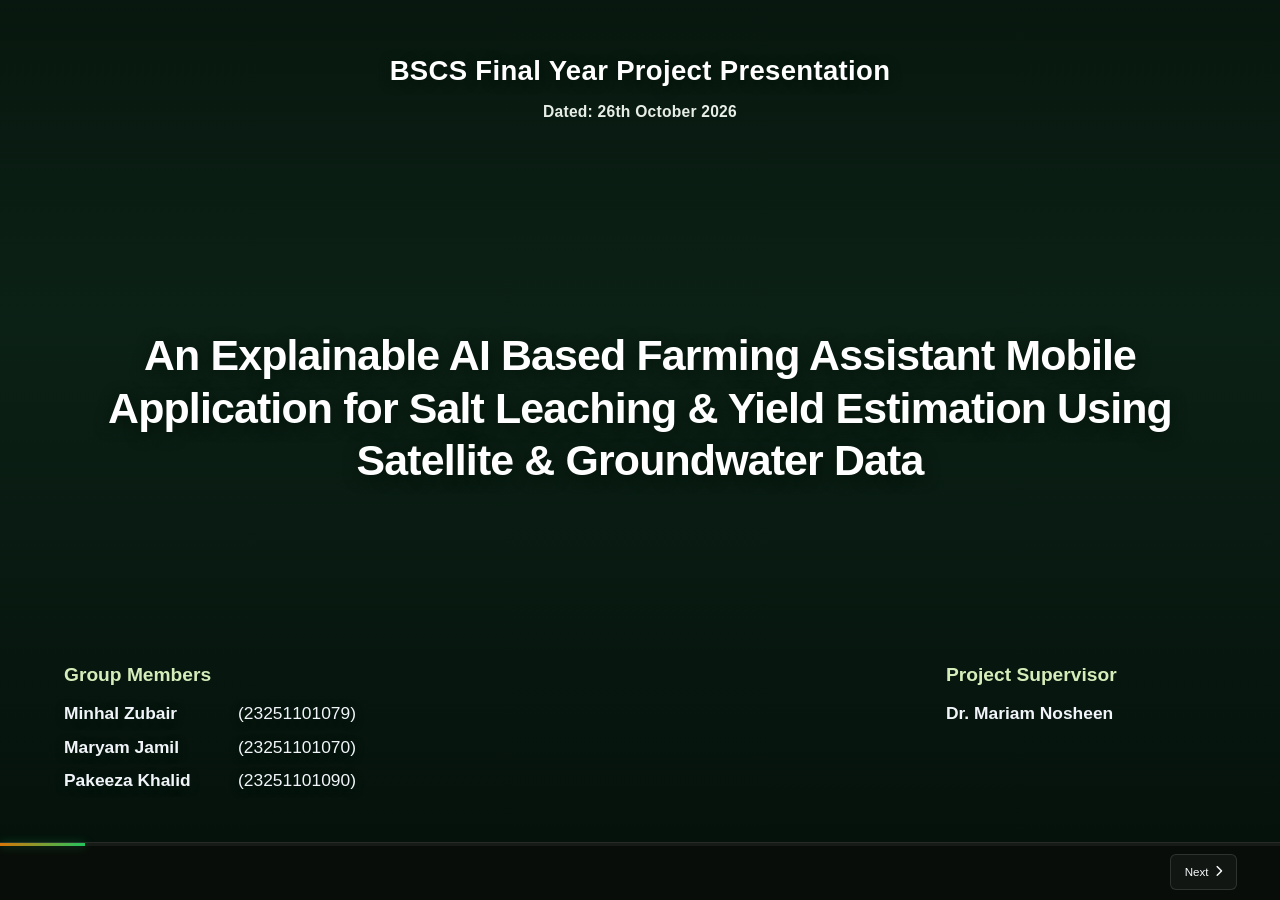
==== commit 68a9ffe0: "Place literature after introduction and move linked tables to presentation end" ====
--- a/index.html
+++ b/index.html
@@ -371,7 +371,7 @@
       <!-- ===================================================================
            SLIDE 05: PROBLEM STATEMENT
            =================================================================== -->
-      <section class="slide" data-slide="5" id="slide-05-problem" style="overflow:hidden;">
+      <section class="slide" data-slide="6" id="slide-05-problem" style="overflow:hidden;">
         <div class="slide-header" style="margin-bottom:clamp(22px,4vh,46px);">
           <h2 class="slide-title" style="font-size:2.3rem; font-weight:800; letter-spacing:-0.02em; margin-bottom:0.25rem;">PROBLEM STATEMENT</h2>
         </div>
@@ -386,7 +386,7 @@
       <!-- ===================================================================
            SLIDE 06: SECTION 2. SCOPE (RADIAL ARC & DYNAMIC DETAIL INSPECTOR)
            =================================================================== -->
-      <section class="slide" data-slide="6" id="slide-06-scope">
+      <section class="slide" data-slide="7" id="slide-06-scope">
 
         <!-- Header (Fixed Spacing - Guaranteed No Cutoff) -->
         <div class="slide-header" style="margin-bottom: 0.6rem;">
@@ -510,23 +510,19 @@
       <!-- ===================================================================
            SLIDE 07: SECTION 3. LITERATURE REVIEW (EXPANDED HIGH-IMPACT DESIGN)
            =================================================================== -->
-      <section class="slide" data-slide="7" id="slide-07-lit-overview" style="padding: clamp(24px, 3.5vh, 42px) clamp(34px, 6vw, 100px); background: transparent; color: #f1f5f9; overflow: hidden;">
+      <section class="slide" data-slide="5" id="slide-07-lit-overview" style="padding: clamp(24px, 3.5vh, 42px) clamp(34px, 6vw, 100px); background: transparent; color: #f1f5f9; overflow: hidden;">
         <!-- Existing dark-green presentation theme with concise literature text and linked tables. -->
         <div style="height: 100%; display: flex; flex-direction: column; max-width: 1380px; margin: 0 auto;">
           <h2 style="font-size: clamp(2rem, 3.3vw, 3.3rem); font-weight: 800; line-height: 1.1; color: #ffffff; margin: 0 0 clamp(12px, 2vh, 22px);">Literature Review</h2>
 
-          <div style="display: flex; flex-direction: column; gap: 9px; font-size: clamp(0.95rem, 1.25vw, 1.25rem); line-height: 1.35; margin-bottom: clamp(22px, 4vh, 42px);">
-            <a href="#slide-08" data-target-slide="8" style="cursor: pointer; color: #e2e8f0; text-decoration: none;">
-              <span style="color: #a3e635; text-decoration: underline; font-weight: 700;">Research review table</span> of 30 related studies
-            </a>
-            <a href="#slide-09" data-target-slide="9" style="cursor: pointer; color: #e2e8f0; text-decoration: none;">
-              <span style="color: #a3e635; text-decoration: underline; font-weight: 700;">Existing systems comparison</span> of eight tools
-            </a>
-          </div>
-
-          <div style="flex: 1; min-height: 0; padding: 0; display: flex; flex-direction: column;">
+          <div style="display: flex; flex-direction: column; gap: clamp(12px, 2.2vh, 22px); font-size: clamp(1.04rem, 1.38vw, 1.32rem); line-height: 1.45; margin-bottom: clamp(22px, 3.8vh, 36px);">
+            <a href="#slide-08" data-target-slide="15" style="color: #f1f5f9; text-decoration: underline; text-decoration-color: #a3e635; text-underline-offset: 5px; cursor: pointer;">Take a review of existing research publications similar to the proposed idea.</a>
+            <a href="#slide-09" data-target-slide="16" style="color: #f1f5f9; text-decoration: underline; text-decoration-color: #a3e635; text-underline-offset: 5px; cursor: pointer;">The comparison of different tools and techniques related to the current topic.</a>
+          </div>
+
+          <div style="flex: 1; min-height: 0; background: rgba(14, 24, 16, 0.78); border: 1px solid rgba(163, 230, 53, 0.25); border-radius: 12px; padding: clamp(17px, 2.4vh, 27px) clamp(22px, 3vw, 38px); display: flex; flex-direction: column;">
             <h3 style="font-size: clamp(1.3rem, 1.7vw, 1.8rem); font-weight: 800; color: #fbbf24; margin: 0 0 clamp(10px, 2vh, 22px);">Gaps</h3>
-            <ul style="padding-left: 1.3em; margin: 0; display: flex; flex-direction: column; justify-content: space-between; gap: clamp(8px, 1.65vh, 17px); color: #f1f5f9; font-size: clamp(0.95rem, 1.13vw, 1.2rem); line-height: 1.42;">
+            <ul style="padding-left: 1.3em; margin: 0; display: flex; flex-direction: column; justify-content: space-between; gap: clamp(7px, 1.3vh, 13px); color: #f1f5f9; font-size: clamp(0.95rem, 1.13vw, 1.2rem); line-height: 1.42;">
               <li><strong>Root-zone limitation:</strong> Optical satellite data mainly observe surface soil (0–5 cm), not the 0–60 cm active root zone.</li>
               <li><strong>Groundwater-quality gap:</strong> Water models focus on quantity, with limited direct integration of groundwater salinity (EC/SAR).</li>
               <li><strong>Leaching-water gap:</strong> FAO CROPWAT estimates crop water needs but does not automatically add salt-leaching requirements.</li>
@@ -539,11 +535,11 @@
       </section>
 
       <!-- SLIDE 07: Gap Analysis -->
-      <section class="slide" data-slide="8" id="slide-08">
+      <section class="slide" data-slide="15" id="slide-08">
         <!-- Header -->
         <div class="slide-header">
 
-          <h2 class="slide-title">Identifying Research Gaps and Opportunities in Soil Salinity Management</h2>
+          <h2 class="slide-title">Table 1 — Review of 30 Related Research Studies</h2>
           <p class="slide-subtitle">
             <!-- Taxonomy covering 30 benchmark studies across crop yield, soil salinity, and groundwater dynamics. -->
           </p>
@@ -575,7 +571,7 @@
 
           <div class="viewer-footer-info"
             style="display: flex; justify-content: flex-end; align-items: center; margin-top: 8px;">
-            <button type="button" data-target-slide="7" class="lit-return-btn">
+            <button type="button" data-target-slide="5" class="lit-return-btn">
               <i class="fa-solid fa-arrow-left"></i>
               <span>Back to Literature Overview</span>
             </button>
@@ -596,11 +592,11 @@
            SLIDE 08: FOUR-STAGE PREPROCESSING
            =================================================================== -->
 
-      <section class="slide" data-slide="9" id="slide-09">
+      <section class="slide" data-slide="16" id="slide-09">
         <!-- Header -->
         <div class="slide-header">
           <!-- <span class="slide-tag">08 • EXISTING TOOLS &amp; SYSTEMS BENCHMARK</span> -->
-          <h2 class="slide-title">Review of Existing Tools and Systems Related to Proposed Idea</h2>
+          <h2 class="slide-title">Table 2 — Comparison of Eight Existing Tools and Techniques</h2>
           <p class="slide-subtitle">
             <!-- Comparative analysis of commercial farm management platforms, FAO irrigation engines, and regional decision support software. -->
           </p>
@@ -637,7 +633,7 @@
 
           <div class="viewer-footer-info"
             style="display: flex; justify-content: flex-end; align-items: center; margin-top: 8px;">
-            <button type="button" data-target-slide="7" class="lit-return-btn">
+            <button type="button" data-target-slide="5" class="lit-return-btn">
               <i class="fa-solid fa-arrow-left"></i>
               <span>Back to Literature Overview</span>
             </button>
@@ -654,7 +650,7 @@
       </section>
 
 
-      <section class="slide" data-slide="10" id="slide-10-external"
+      <section class="slide" data-slide="8" id="slide-10-external"
          style="padding: 0; overflow: hidden;">
 
   <iframe
@@ -675,7 +671,7 @@
 
       <!-- SLIDE 11: EXTERNAL CINEMATIC FLOW WITH AUDIO/ANIMATIONS -->
       <!-- SLIDE 11: EXTERNAL CINEMATIC FLOW -->
-      <section class="slide" data-slide="11" id="slide-11-external"
+      <section class="slide" data-slide="9" id="slide-11-external"
         style="padding: 0 !important; margin: 0 !important; overflow: hidden !important;">
         <!-- Absolute full-bleed container so height never collapses -->
         <div style="position: absolute; inset: 0; width: 100%; height: 100%; background: #000; z-index: 10;">
@@ -696,7 +692,7 @@
       <!-- ===================================================================
            TECH STACK SLIDE: 3D ISOMETRIC CYLINDER WITH INTERACTIVE CALLOUTS
            =================================================================== -->
-      <section class="slide" data-slide="12" id="slide-tech-stack" style="padding: 1.4rem 3.2rem;">
+      <section class="slide" data-slide="10" id="slide-tech-stack" style="padding: 1.4rem 3.2rem;">
 
         <!-- Header -->
         <div class="slide-header" style="margin-bottom: 0.8rem;">
@@ -941,7 +937,7 @@
       <!-- ===================================================================
            CONCLUSION & SYSTEM IMPACT (IMAGE-BACKED & EXPANDED APP SHOWCASE)
            =================================================================== -->
-      <section class="slide" data-slide="13" id="slide-conclusion" style="padding: 1.8rem 4.5rem; box-sizing: border-box; overflow: hidden; background: transparent;">
+      <section class="slide" data-slide="11" id="slide-conclusion" style="padding: 1.8rem 4.5rem; box-sizing: border-box; overflow: hidden; background: transparent;">
         <div class="slide-header" style="margin-bottom: 1.5rem;">
           <h2 class="slide-title" style="font-size: 2.5rem; font-weight: 800; letter-spacing: -0.02em; margin: 0;">CONCLUSION</h2>
         </div>
@@ -961,7 +957,7 @@
            SLIDE 11: ANDROID PROTOTYPE & URDU ADVISORY
            =================================================================== -->
       <!-- REFERENCE SLIDE 14: [1]–[13] -->
-      <section class="slide references-compact" data-slide="14" id="slide-14-references-1">
+      <section class="slide references-compact" data-slide="12" id="slide-14-references-1">
         <style>
 /* Compact uniform bibliography, matching the provided reference screenshot. */
 .slide.references-compact {box-sizing:border-box;overflow-y:auto!important;scrollbar-width:thin;scrollbar-color:#78918a transparent;padding:1rem 3.2rem 3.4rem!important;}
@@ -993,7 +989,7 @@
       </section>
 
       <!-- REFERENCE SLIDE 15: [14]–[26] -->
-      <section class="slide references-compact" data-slide="15" id="slide-15-references-2">
+      <section class="slide references-compact" data-slide="13" id="slide-15-references-2">
         
         <div class="slide-header"><h2 class="refs-title">References (Continued)</h2><p class="refs-subtitle">[14]–[26]</p></div>
         <div class="refs-list">
@@ -1014,7 +1010,7 @@
       </section>
 
       <!-- REFERENCE SLIDE 16: [27]–[37] -->
-      <section class="slide references-compact" data-slide="16" id="slide-16-references-3">
+      <section class="slide references-compact" data-slide="14" id="slide-16-references-3">
         
         <div class="slide-header"><h2 class="refs-title">References (End)</h2><p class="refs-subtitle">[27]–[37]</p></div>
         <div class="refs-list">
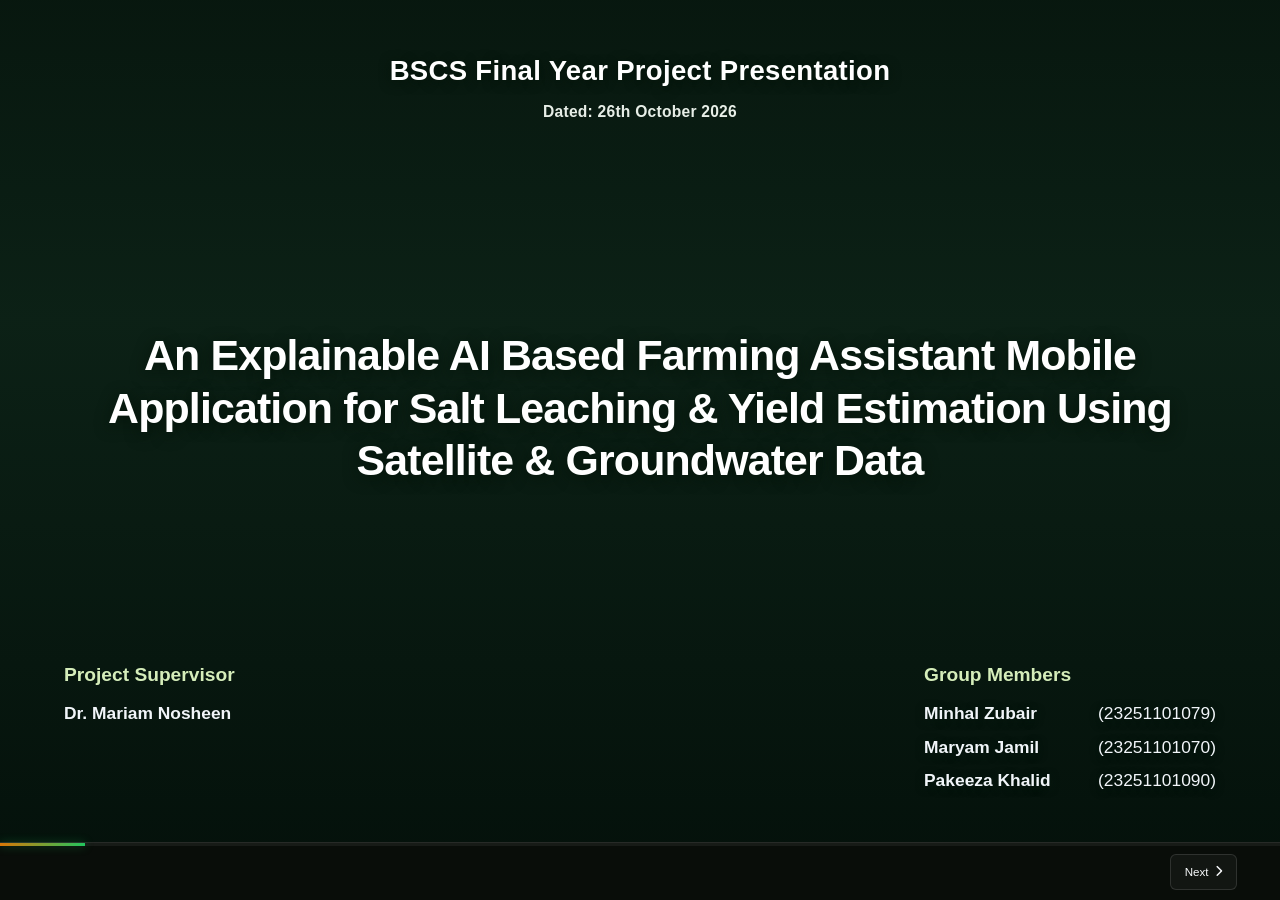
==== commit 441c9dae: "Position supervisor left and group members right on title slide" ====
--- a/index.html
+++ b/index.html
@@ -66,8 +66,8 @@
           #slide-01-cover .cover-center { width:100%; max-width:1400px; margin:auto 0; display:flex; justify-content:center; align-items:center; transform:translateY(16px); }
           #slide-01-cover .cover-title { margin:0; max-width:1400px; font-size:clamp(29px,3.35vw,52px); line-height:1.22; font-weight:800; letter-spacing:-.02em; color:#fff; text-shadow:0 3px 15px #051409; }
           #slide-01-cover .cover-bottom { width:min(1400px,100%); display:grid; grid-template-columns:1fr 1fr; gap:40px; text-align:left; align-items:start; margin-inline:auto; }
-          #slide-01-cover .cover-group { justify-self:start; min-width:0; }
-          #slide-01-cover .cover-supervisor { justify-self:end; text-align:left; min-width:270px; }
+          #slide-01-cover .cover-group { justify-self:end; min-width:0; }
+          #slide-01-cover .cover-supervisor { justify-self:start; text-align:left; min-width:270px; }
           #slide-01-cover .cover-label { font-size:clamp(17px,1.5vw,22px); font-weight:700; color:#d5edba; margin:0 0 12px; }
           #slide-01-cover .cover-members { display:flex; flex-direction:column; gap:9px; }
           #slide-01-cover .cover-member { display:grid; grid-template-columns:160px auto; gap:14px; align-items:baseline; font-size:clamp(15px,1.36vw,19px); font-weight:600; line-height:1.4; text-shadow:0 2px 8px #07180f; }
@@ -84,6 +84,10 @@
           <h1 class="cover-title">An Explainable AI Based Farming Assistant Mobile Application for Salt Leaching &amp; Yield Estimation Using Satellite &amp; Groundwater Data</h1>
         </div>
         <div class="cover-bottom">
+          <div class="cover-supervisor">
+            <h2 class="cover-label">Project Supervisor</h2>
+            <div class="cover-supervisor-name">Dr. Mariam Nosheen</div>
+          </div>
           <div class="cover-group">
             <h2 class="cover-label">Group Members</h2>
             <div class="cover-members">
@@ -91,10 +95,6 @@
               <div class="cover-member"><span>Maryam Jamil</span><span class="cover-roll">(23251101070)</span></div>
               <div class="cover-member"><span>Pakeeza Khalid</span><span class="cover-roll">(23251101090)</span></div>
             </div>
-          </div>
-          <div class="cover-supervisor">
-            <h2 class="cover-label">Project Supervisor</h2>
-            <div class="cover-supervisor-name">Dr. Mariam Nosheen</div>
           </div>
         </div>
       </section>
@@ -371,7 +371,7 @@
       <!-- ===================================================================
            SLIDE 05: PROBLEM STATEMENT
            =================================================================== -->
-      <section class="slide" data-slide="6" id="slide-05-problem" style="overflow:hidden;">
+      <section class="slide" data-slide="5" id="slide-05-problem" style="overflow:hidden;">
         <div class="slide-header" style="margin-bottom:clamp(22px,4vh,46px);">
           <h2 class="slide-title" style="font-size:2.3rem; font-weight:800; letter-spacing:-0.02em; margin-bottom:0.25rem;">PROBLEM STATEMENT</h2>
         </div>
@@ -386,7 +386,7 @@
       <!-- ===================================================================
            SLIDE 06: SECTION 2. SCOPE (RADIAL ARC & DYNAMIC DETAIL INSPECTOR)
            =================================================================== -->
-      <section class="slide" data-slide="7" id="slide-06-scope">
+      <section class="slide" data-slide="6" id="slide-06-scope">
 
         <!-- Header (Fixed Spacing - Guaranteed No Cutoff) -->
         <div class="slide-header" style="margin-bottom: 0.6rem;">
@@ -510,19 +510,23 @@
       <!-- ===================================================================
            SLIDE 07: SECTION 3. LITERATURE REVIEW (EXPANDED HIGH-IMPACT DESIGN)
            =================================================================== -->
-      <section class="slide" data-slide="5" id="slide-07-lit-overview" style="padding: clamp(24px, 3.5vh, 42px) clamp(34px, 6vw, 100px); background: transparent; color: #f1f5f9; overflow: hidden;">
+      <section class="slide" data-slide="7" id="slide-07-lit-overview" style="padding: clamp(24px, 3.5vh, 42px) clamp(34px, 6vw, 100px); background: transparent; color: #f1f5f9; overflow: hidden;">
         <!-- Existing dark-green presentation theme with concise literature text and linked tables. -->
         <div style="height: 100%; display: flex; flex-direction: column; max-width: 1380px; margin: 0 auto;">
           <h2 style="font-size: clamp(2rem, 3.3vw, 3.3rem); font-weight: 800; line-height: 1.1; color: #ffffff; margin: 0 0 clamp(12px, 2vh, 22px);">Literature Review</h2>
 
-          <div style="display: flex; flex-direction: column; gap: clamp(12px, 2.2vh, 22px); font-size: clamp(1.04rem, 1.38vw, 1.32rem); line-height: 1.45; margin-bottom: clamp(22px, 3.8vh, 36px);">
-            <a href="#slide-08" data-target-slide="15" style="color: #f1f5f9; text-decoration: underline; text-decoration-color: #a3e635; text-underline-offset: 5px; cursor: pointer;">Take a review of existing research publications similar to the proposed idea.</a>
-            <a href="#slide-09" data-target-slide="16" style="color: #f1f5f9; text-decoration: underline; text-decoration-color: #a3e635; text-underline-offset: 5px; cursor: pointer;">The comparison of different tools and techniques related to the current topic.</a>
-          </div>
-
-          <div style="flex: 1; min-height: 0; background: rgba(14, 24, 16, 0.78); border: 1px solid rgba(163, 230, 53, 0.25); border-radius: 12px; padding: clamp(17px, 2.4vh, 27px) clamp(22px, 3vw, 38px); display: flex; flex-direction: column;">
+          <div style="display: flex; flex-direction: column; gap: 9px; font-size: clamp(0.95rem, 1.25vw, 1.25rem); line-height: 1.35; margin-bottom: clamp(22px, 4vh, 42px);">
+            <a href="#slide-08" data-target-slide="8" style="cursor: pointer; color: #e2e8f0; text-decoration: none;">
+              <span style="color: #a3e635; text-decoration: underline; font-weight: 700;">Research review table</span> of 30 related studies
+            </a>
+            <a href="#slide-09" data-target-slide="9" style="cursor: pointer; color: #e2e8f0; text-decoration: none;">
+              <span style="color: #a3e635; text-decoration: underline; font-weight: 700;">Existing systems comparison</span> of eight tools
+            </a>
+          </div>
+
+          <div style="flex: 1; min-height: 0; padding: 0; display: flex; flex-direction: column;">
             <h3 style="font-size: clamp(1.3rem, 1.7vw, 1.8rem); font-weight: 800; color: #fbbf24; margin: 0 0 clamp(10px, 2vh, 22px);">Gaps</h3>
-            <ul style="padding-left: 1.3em; margin: 0; display: flex; flex-direction: column; justify-content: space-between; gap: clamp(7px, 1.3vh, 13px); color: #f1f5f9; font-size: clamp(0.95rem, 1.13vw, 1.2rem); line-height: 1.42;">
+            <ul style="padding-left: 1.3em; margin: 0; display: flex; flex-direction: column; justify-content: space-between; gap: clamp(8px, 1.65vh, 17px); color: #f1f5f9; font-size: clamp(0.95rem, 1.13vw, 1.2rem); line-height: 1.42;">
               <li><strong>Root-zone limitation:</strong> Optical satellite data mainly observe surface soil (0–5 cm), not the 0–60 cm active root zone.</li>
               <li><strong>Groundwater-quality gap:</strong> Water models focus on quantity, with limited direct integration of groundwater salinity (EC/SAR).</li>
               <li><strong>Leaching-water gap:</strong> FAO CROPWAT estimates crop water needs but does not automatically add salt-leaching requirements.</li>
@@ -535,11 +539,11 @@
       </section>
 
       <!-- SLIDE 07: Gap Analysis -->
-      <section class="slide" data-slide="15" id="slide-08">
+      <section class="slide" data-slide="8" id="slide-08">
         <!-- Header -->
         <div class="slide-header">
 
-          <h2 class="slide-title">Table 1 — Review of 30 Related Research Studies</h2>
+          <h2 class="slide-title">Identifying Research Gaps and Opportunities in Soil Salinity Management</h2>
           <p class="slide-subtitle">
             <!-- Taxonomy covering 30 benchmark studies across crop yield, soil salinity, and groundwater dynamics. -->
           </p>
@@ -571,7 +575,7 @@
 
           <div class="viewer-footer-info"
             style="display: flex; justify-content: flex-end; align-items: center; margin-top: 8px;">
-            <button type="button" data-target-slide="5" class="lit-return-btn">
+            <button type="button" data-target-slide="7" class="lit-return-btn">
               <i class="fa-solid fa-arrow-left"></i>
               <span>Back to Literature Overview</span>
             </button>
@@ -592,11 +596,11 @@
            SLIDE 08: FOUR-STAGE PREPROCESSING
            =================================================================== -->
 
-      <section class="slide" data-slide="16" id="slide-09">
+      <section class="slide" data-slide="9" id="slide-09">
         <!-- Header -->
         <div class="slide-header">
           <!-- <span class="slide-tag">08 • EXISTING TOOLS &amp; SYSTEMS BENCHMARK</span> -->
-          <h2 class="slide-title">Table 2 — Comparison of Eight Existing Tools and Techniques</h2>
+          <h2 class="slide-title">Review of Existing Tools and Systems Related to Proposed Idea</h2>
           <p class="slide-subtitle">
             <!-- Comparative analysis of commercial farm management platforms, FAO irrigation engines, and regional decision support software. -->
           </p>
@@ -633,7 +637,7 @@
 
           <div class="viewer-footer-info"
             style="display: flex; justify-content: flex-end; align-items: center; margin-top: 8px;">
-            <button type="button" data-target-slide="5" class="lit-return-btn">
+            <button type="button" data-target-slide="7" class="lit-return-btn">
               <i class="fa-solid fa-arrow-left"></i>
               <span>Back to Literature Overview</span>
             </button>
@@ -650,7 +654,7 @@
       </section>
 
 
-      <section class="slide" data-slide="8" id="slide-10-external"
+      <section class="slide" data-slide="10" id="slide-10-external"
          style="padding: 0; overflow: hidden;">
 
   <iframe
@@ -671,7 +675,7 @@
 
       <!-- SLIDE 11: EXTERNAL CINEMATIC FLOW WITH AUDIO/ANIMATIONS -->
       <!-- SLIDE 11: EXTERNAL CINEMATIC FLOW -->
-      <section class="slide" data-slide="9" id="slide-11-external"
+      <section class="slide" data-slide="11" id="slide-11-external"
         style="padding: 0 !important; margin: 0 !important; overflow: hidden !important;">
         <!-- Absolute full-bleed container so height never collapses -->
         <div style="position: absolute; inset: 0; width: 100%; height: 100%; background: #000; z-index: 10;">
@@ -692,7 +696,7 @@
       <!-- ===================================================================
            TECH STACK SLIDE: 3D ISOMETRIC CYLINDER WITH INTERACTIVE CALLOUTS
            =================================================================== -->
-      <section class="slide" data-slide="10" id="slide-tech-stack" style="padding: 1.4rem 3.2rem;">
+      <section class="slide" data-slide="12" id="slide-tech-stack" style="padding: 1.4rem 3.2rem;">
 
         <!-- Header -->
         <div class="slide-header" style="margin-bottom: 0.8rem;">
@@ -937,7 +941,7 @@
       <!-- ===================================================================
            CONCLUSION & SYSTEM IMPACT (IMAGE-BACKED & EXPANDED APP SHOWCASE)
            =================================================================== -->
-      <section class="slide" data-slide="11" id="slide-conclusion" style="padding: 1.8rem 4.5rem; box-sizing: border-box; overflow: hidden; background: transparent;">
+      <section class="slide" data-slide="13" id="slide-conclusion" style="padding: 1.8rem 4.5rem; box-sizing: border-box; overflow: hidden; background: transparent;">
         <div class="slide-header" style="margin-bottom: 1.5rem;">
           <h2 class="slide-title" style="font-size: 2.5rem; font-weight: 800; letter-spacing: -0.02em; margin: 0;">CONCLUSION</h2>
         </div>
@@ -957,7 +961,7 @@
            SLIDE 11: ANDROID PROTOTYPE & URDU ADVISORY
            =================================================================== -->
       <!-- REFERENCE SLIDE 14: [1]–[13] -->
-      <section class="slide references-compact" data-slide="12" id="slide-14-references-1">
+      <section class="slide references-compact" data-slide="14" id="slide-14-references-1">
         <style>
 /* Compact uniform bibliography, matching the provided reference screenshot. */
 .slide.references-compact {box-sizing:border-box;overflow-y:auto!important;scrollbar-width:thin;scrollbar-color:#78918a transparent;padding:1rem 3.2rem 3.4rem!important;}
@@ -989,7 +993,7 @@
       </section>
 
       <!-- REFERENCE SLIDE 15: [14]–[26] -->
-      <section class="slide references-compact" data-slide="13" id="slide-15-references-2">
+      <section class="slide references-compact" data-slide="15" id="slide-15-references-2">
         
         <div class="slide-header"><h2 class="refs-title">References (Continued)</h2><p class="refs-subtitle">[14]–[26]</p></div>
         <div class="refs-list">
@@ -1010,7 +1014,7 @@
       </section>
 
       <!-- REFERENCE SLIDE 16: [27]–[37] -->
-      <section class="slide references-compact" data-slide="14" id="slide-16-references-3">
+      <section class="slide references-compact" data-slide="16" id="slide-16-references-3">
         
         <div class="slide-header"><h2 class="refs-title">References (End)</h2><p class="refs-subtitle">[27]–[37]</p></div>
         <div class="refs-list">
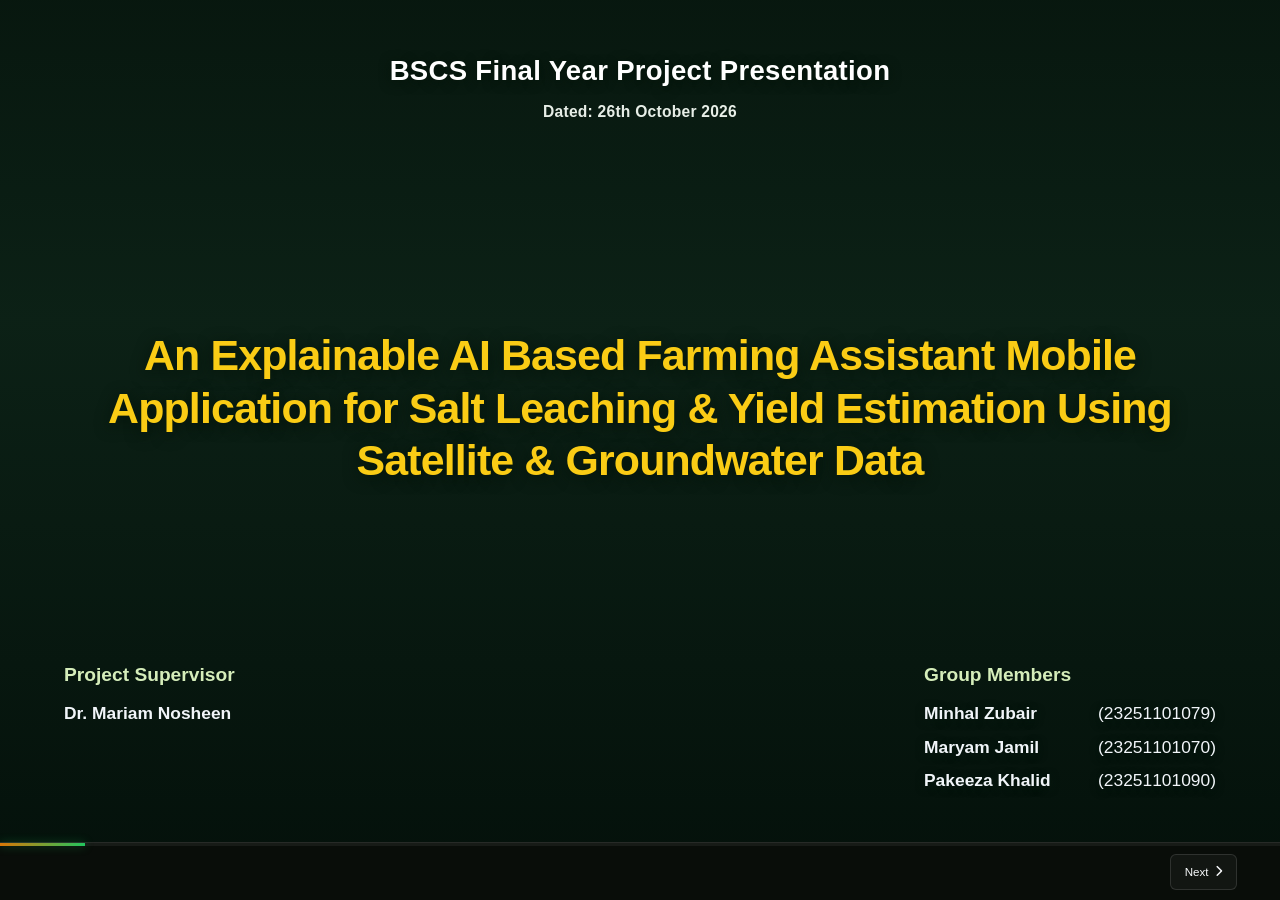
==== commit 5e81af00: "Set cover project title to sharp yellow" ====
--- a/index.html
+++ b/index.html
@@ -64,7 +64,7 @@
           #slide-01-cover .cover-kicker { font-size:clamp(22px,2.15vw,32px); font-weight:800; letter-spacing:.012em; line-height:1.22; color:#fff; text-shadow:0 2px 12px #051409; }
           #slide-01-cover .cover-date { font-size:clamp(14px,1.22vw,18px); font-weight:600; color:#e7eee7; letter-spacing:.015em; }
           #slide-01-cover .cover-center { width:100%; max-width:1400px; margin:auto 0; display:flex; justify-content:center; align-items:center; transform:translateY(16px); }
-          #slide-01-cover .cover-title { margin:0; max-width:1400px; font-size:clamp(29px,3.35vw,52px); line-height:1.22; font-weight:800; letter-spacing:-.02em; color:#fff; text-shadow:0 3px 15px #051409; }
+          #slide-01-cover .cover-title { margin:0; max-width:1400px; font-size:clamp(29px,3.35vw,52px); line-height:1.22; font-weight:800; letter-spacing:-.02em; color:#facc15; text-shadow:0 3px 15px #051409; }
           #slide-01-cover .cover-bottom { width:min(1400px,100%); display:grid; grid-template-columns:1fr 1fr; gap:40px; text-align:left; align-items:start; margin-inline:auto; }
           #slide-01-cover .cover-group { justify-self:end; min-width:0; }
           #slide-01-cover .cover-supervisor { justify-self:start; text-align:left; min-width:270px; }
@@ -311,55 +311,16 @@
       <!-- ===================================================================
            SLIDE 04: SECTION 1. INTRODUCTION (BRUSH-SPLIT TEMPLATE LAYOUT)
            =================================================================== -->
-      <section class="slide" data-slide="4" id="slide-04-intro">
-
-        <div class="intro-template-layout">
-
-          <!-- LEFT 50%: HERO PHOTO WITH BRUSH / TORN TRANSITION EDGE -->
-          <div class="intro-brush-wrapper">
-
-            <div class="intro-hero-photo crop-transformation">
-
-              <!-- Damaged crop shown first -->
-              <img
-                src="https://images.openai.com/static-rsc-4/fIuumlAUqcMtDX35Pwp2lrqK3e3ZOrcYTgnqH7Hl899RkSxEzurjM8UieBj-MQfBhQ1thPNXdSSPPfFuX2Nj32RcSB5L2eH-IdWyxoP2dodftbY64snRiB8moo3lx56JzpVjJycE9zORq2UDOr9jbKt_Nd6mixct8Eju__HUvVY?purpose=inline"
-                alt="Damaged crop before treatment" class="crop-image crop-before">
-
-              <!-- Healthy crop revealed after laser scan -->
-              <img
-                src="https://images.openai.com/static-rsc-4/XnlO4r4sv827EzwtEn_IY_rXQm3knPrVatHzILNzhOvSCzRJtEb4B1fetyFHBMxTxIJXB6GwtzvgUBQ8gPS5xM4RaJLruTggIeE7R1UIHpbLUURCx9MHX0zmLFFzSeM-yhC4w7G7MoyWAmPzSOf1v_mXohP9466WN0gk1Dl9wFRzRIX0629gDWd5GnmjavaQ?purpose=inline"
-                alt="Healthy crop after AI-guided management" class="crop-image crop-after">
-
-              <!-- Laser scanning effect -->
-              <div class="crop-laser"></div>
-
-              <!-- Optional scan label -->
-              <div class="crop-scan-label">SCANNING...</div>
-
-            </div>
-
-
-            <!-- SVG Artistic Paint-Brush / Jagged Transition Mask -->
-            <svg class="brush-edge-svg" viewBox="0 0 120 600" preserveAspectRatio="none">
-              <path fill="#0a0e0a"
-                d="M120,0 L0,0 C25,45 15,90 40,130 C10,165 30,210 15,255 C45,295 10,340 35,385 C15,430 40,475 20,520 C35,560 15,600 0,600 L120,600 Z">
-              </path>
-              <!-- Splatter accents -->
-              <circle cx="28" cy="110" r="4" fill="#0a0e0a"></circle>
-              <circle cx="18" cy="235" r="5" fill="#0a0e0a"></circle>
-              <circle cx="32" cy="360" r="4" fill="#0a0e0a"></circle>
-              <circle cx="22" cy="485" r="6" fill="#0a0e0a"></circle>
-            </svg>
-          </div>
-
-          <!-- RIGHT: ACADEMIC INTRODUCTION PARAGRAPH -->
-          <div class="intro-template-content" style="justify-content:center; gap:1.4rem;">
-            <div class="template-header">
-              <h2 class="template-main-title">INTRODUCTION</h2>
-            </div>
-            <p style="font-size:clamp(1.05rem,1.48vw,1.4rem); line-height:1.85; color:#f1f5f9; margin:0; text-align:left; font-weight:400;">
-              Agriculture in Southern Punjab faces serious challenges from soil salinity, poor groundwater quality, and limited irrigation water, which affect crop productivity and efficient resource use. Satellite imagery provides valuable information about field conditions, but surface observations alone cannot fully explain root-zone salinity or groundwater-related risks. The proposed Explainable AI Based Farming Assistant Mobile Application aims to combine satellite observations with groundwater, weather, soil, and crop information to estimate yield, assess salt-leaching requirements, support fertilizer timing, and provide understandable, field-level recommendations for farmers.
-            </p>
+      <section class="slide" data-slide="4" id="slide-04-intro" style="padding: 1.4rem 3.5rem; overflow: hidden;">
+        <div style="height: 100%; display: flex; flex-direction: column; gap: 1rem;">
+          <div class="slide-header" style="margin: 0; text-align: left;">
+            <h2 class="slide-title" style="font-size: clamp(2rem, 2.7vw, 2.7rem); margin: 0;">INTRODUCTION</h2>
+          </div>
+          <!-- Source: Wikimedia Commons, Abbasi786786, CC BY-SA 4.0: Bahawalpur District, Punjab, Pakistan.png -->
+          <div style="flex: 1; min-height: 0; width: 100%; display: flex; justify-content: center; align-items: center; overflow: hidden;">
+            <img src="https://commons.wikimedia.org/wiki/Special:FilePath/Bahawalpur_District%2C_Punjab%2C_Pakistan.png"
+              alt="Punjab, Pakistan map highlighting Bahawalpur District"
+              style="display: block; width: auto; max-width: 100%; height: 100%; object-fit: contain;" />
           </div>
         </div>
       </section>
--- a/style.css
+++ b/style.css
@@ -3350,7 +3350,8 @@
 /* Slide 05 only: show the photograph without the shared dark overlay or blur. */
 body:has(#slide-05-problem.active) #presentation-stage::before {
   background: url('https://images.unsplash.com/photo-1500382017468-9049fed747ef?w=1920&q=85') center / cover no-repeat;
-  filter: none;
+  filter: blur(24px) brightness(0.16) saturate(0.25);
+  transform: scale(1.06);
 }
 
 body:has(#slide-05-problem.active) #bg-stars-canvas {
@@ -3364,3 +3365,35 @@
   text-wrap: wrap !important;
   hyphens: auto;
 }
+
+/* Problem Statement: balanced title-to-body spacing without changing the text. */
+#slide-05-problem > .slide-header {
+  margin-bottom: clamp(14px, 2.3vh, 26px) !important;
+}
+#slide-05-problem > .slide-header .slide-title {
+  margin-bottom: 0 !important;
+  line-height: 1.2;
+}
+#slide-05-problem > .slide-header + div {
+  min-height: calc(100% - 105px) !important;
+}
+
+/* Clean reset for the actual Scope slide (data-slide 6). */
+#slide-06-scope {
+  position: absolute !important;
+  inset: 0;
+  width: 100%;
+  height: 100%;
+  overflow: hidden !important;
+}
+
+#slide-06-scope .scope-interactive-container,
+#slide-06-scope .scope-arc-svg,
+#slide-06-scope .scope-center-hub {
+  display: none !important;
+}
+
+/* Scope heading: sharp soil-gold yellow accent. */
+#slide-06-scope .slide-title {
+  color: #facc15 !important;
+}
